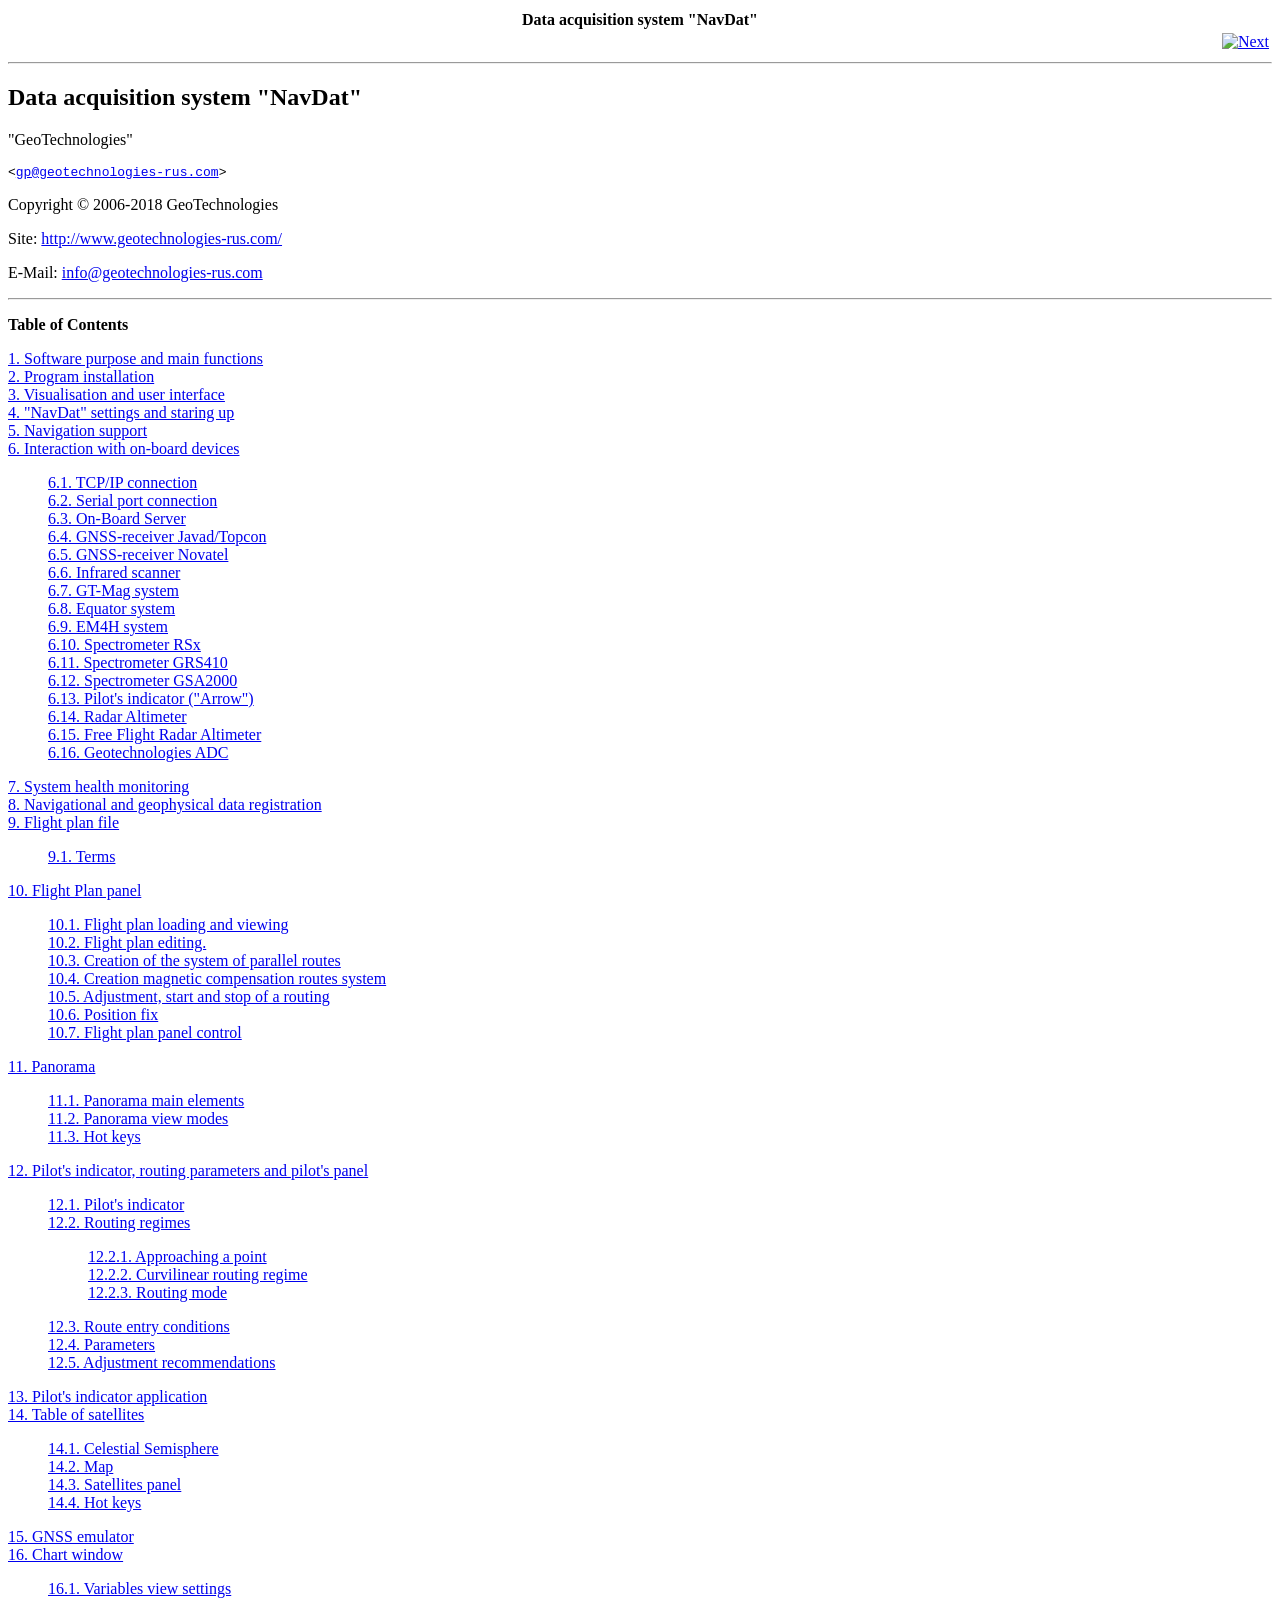
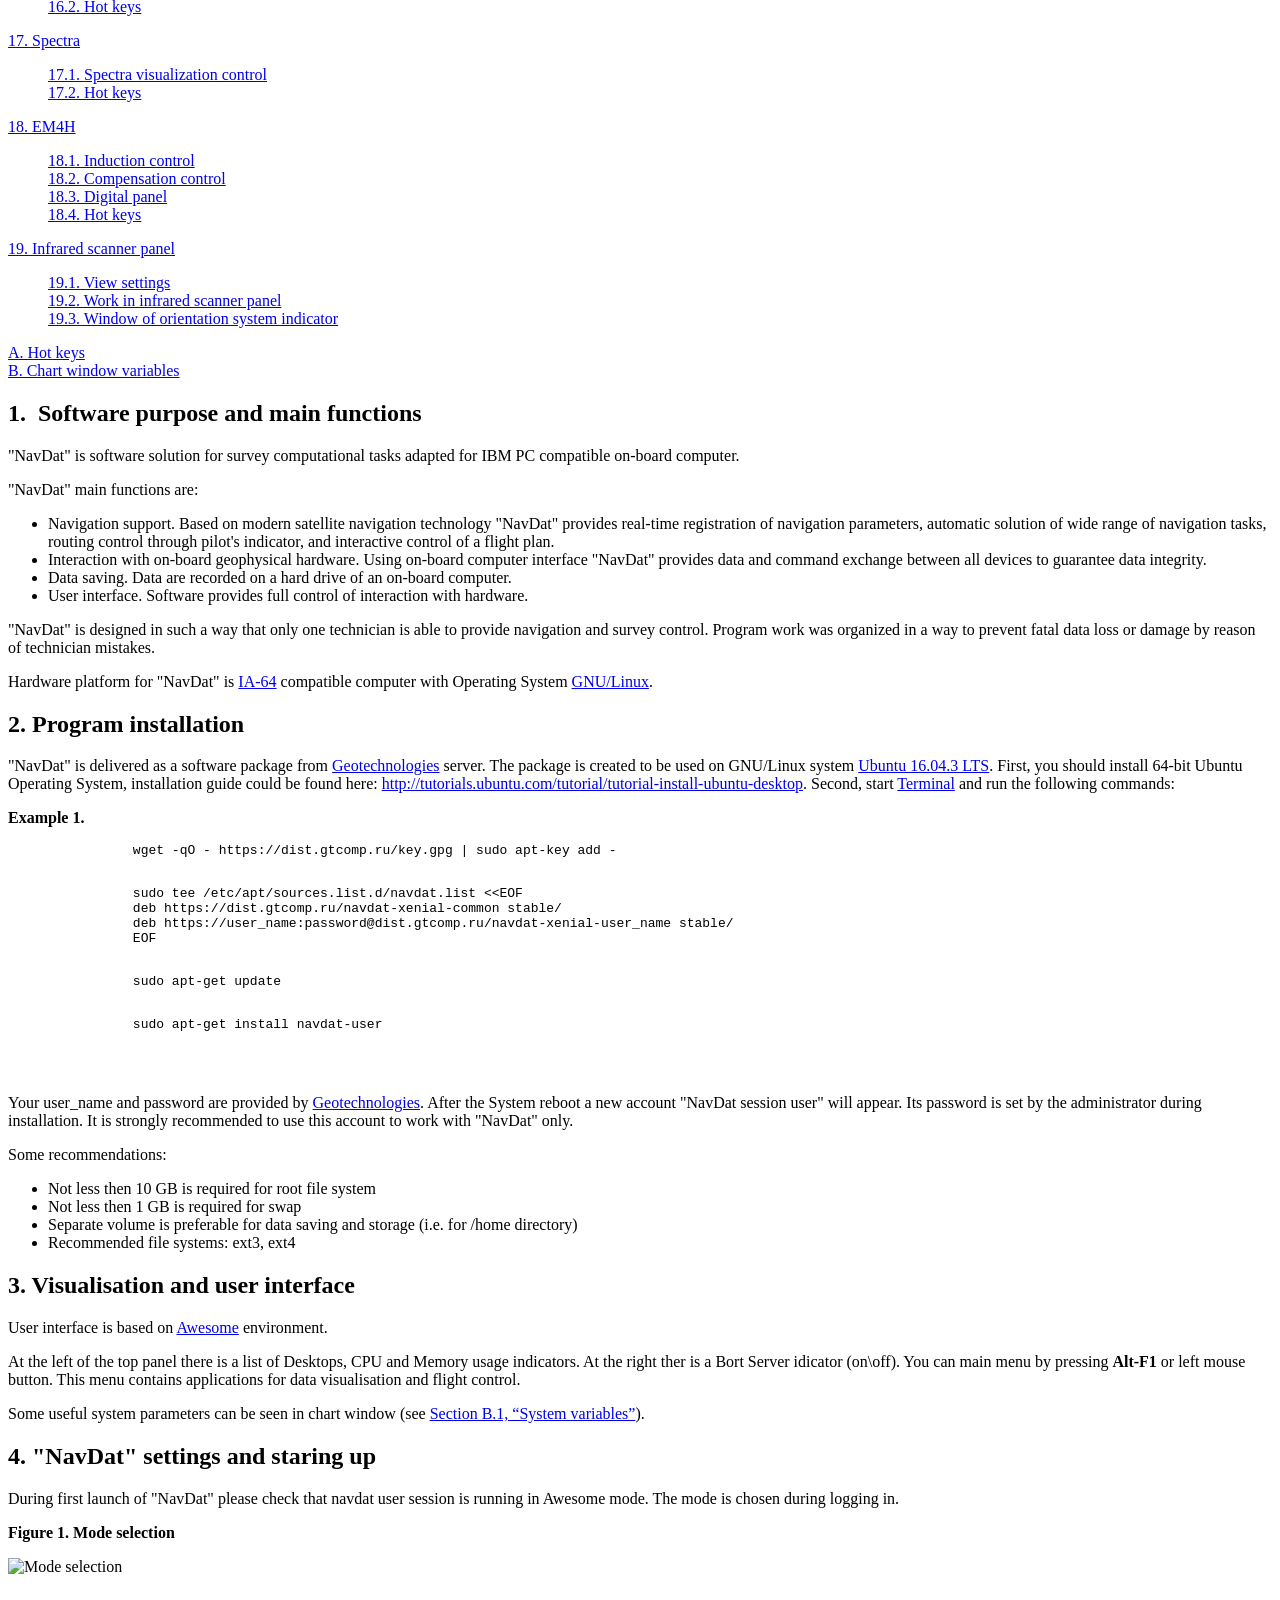
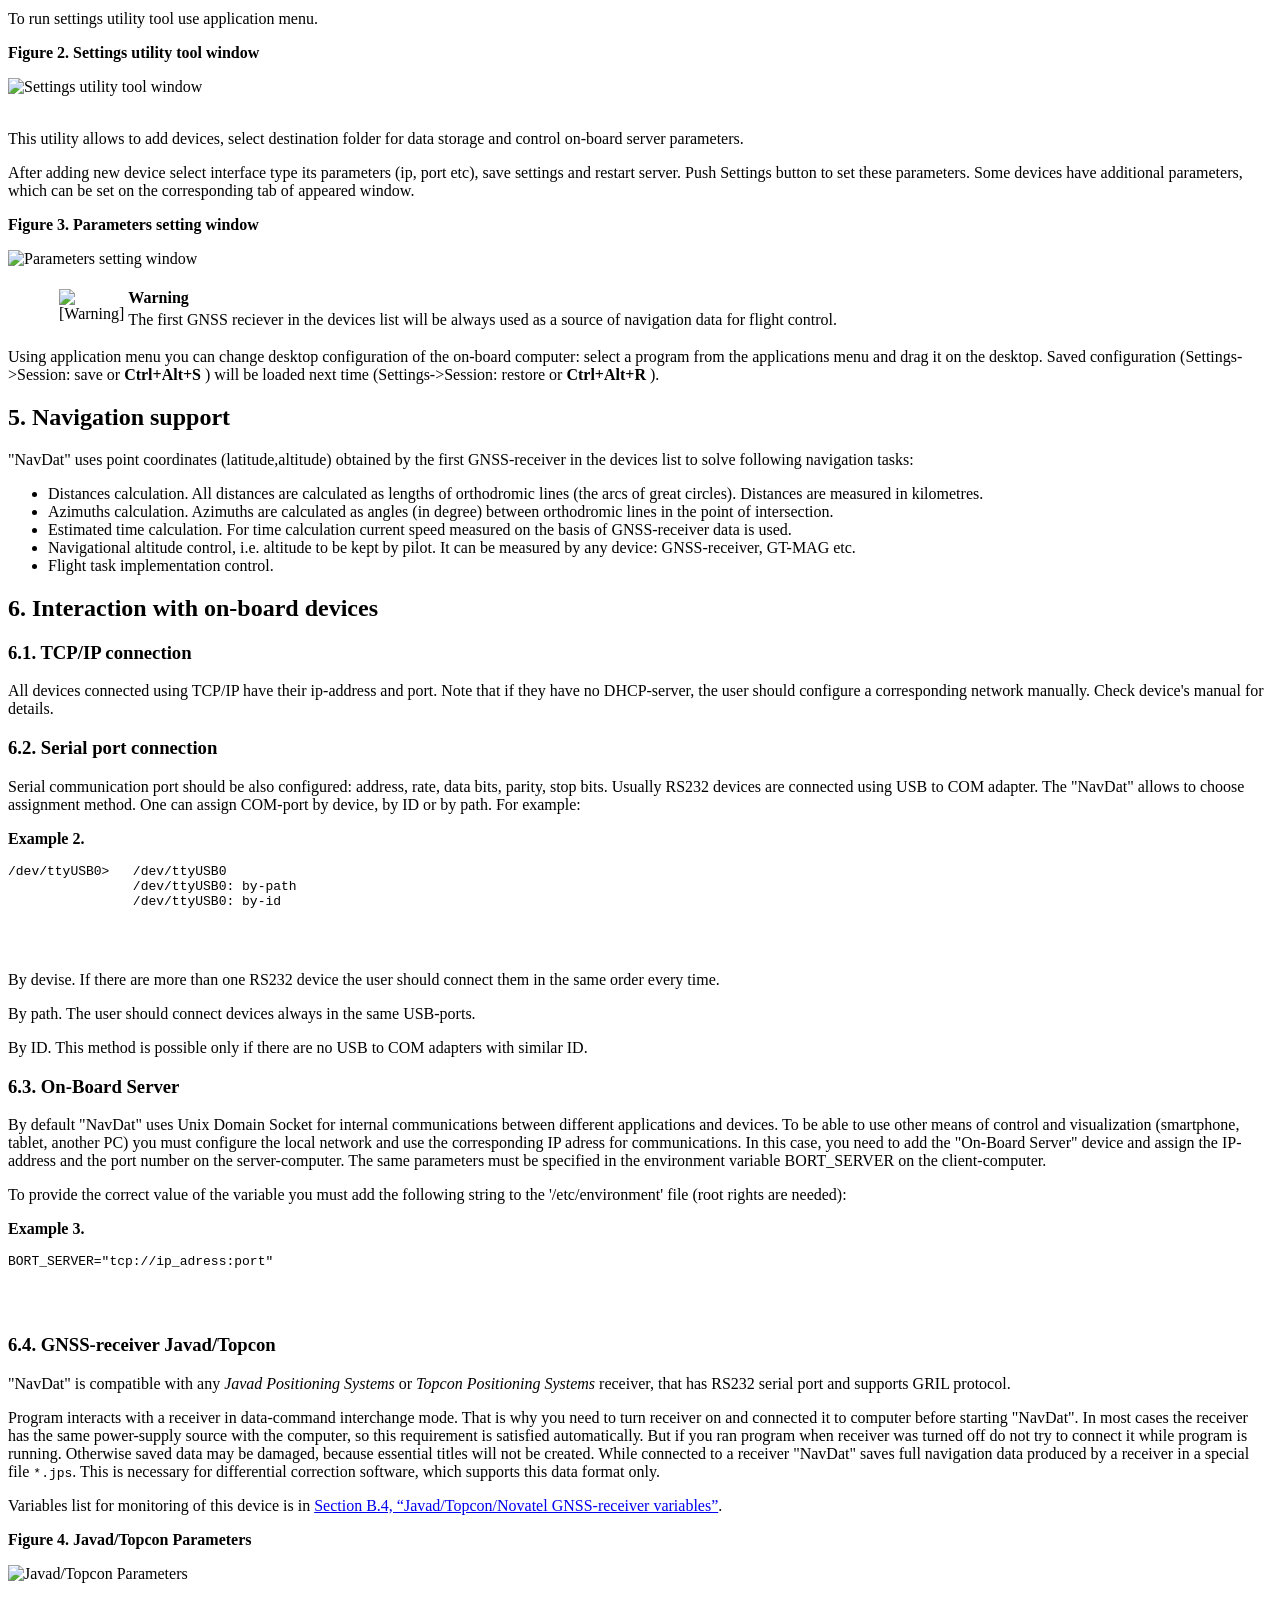
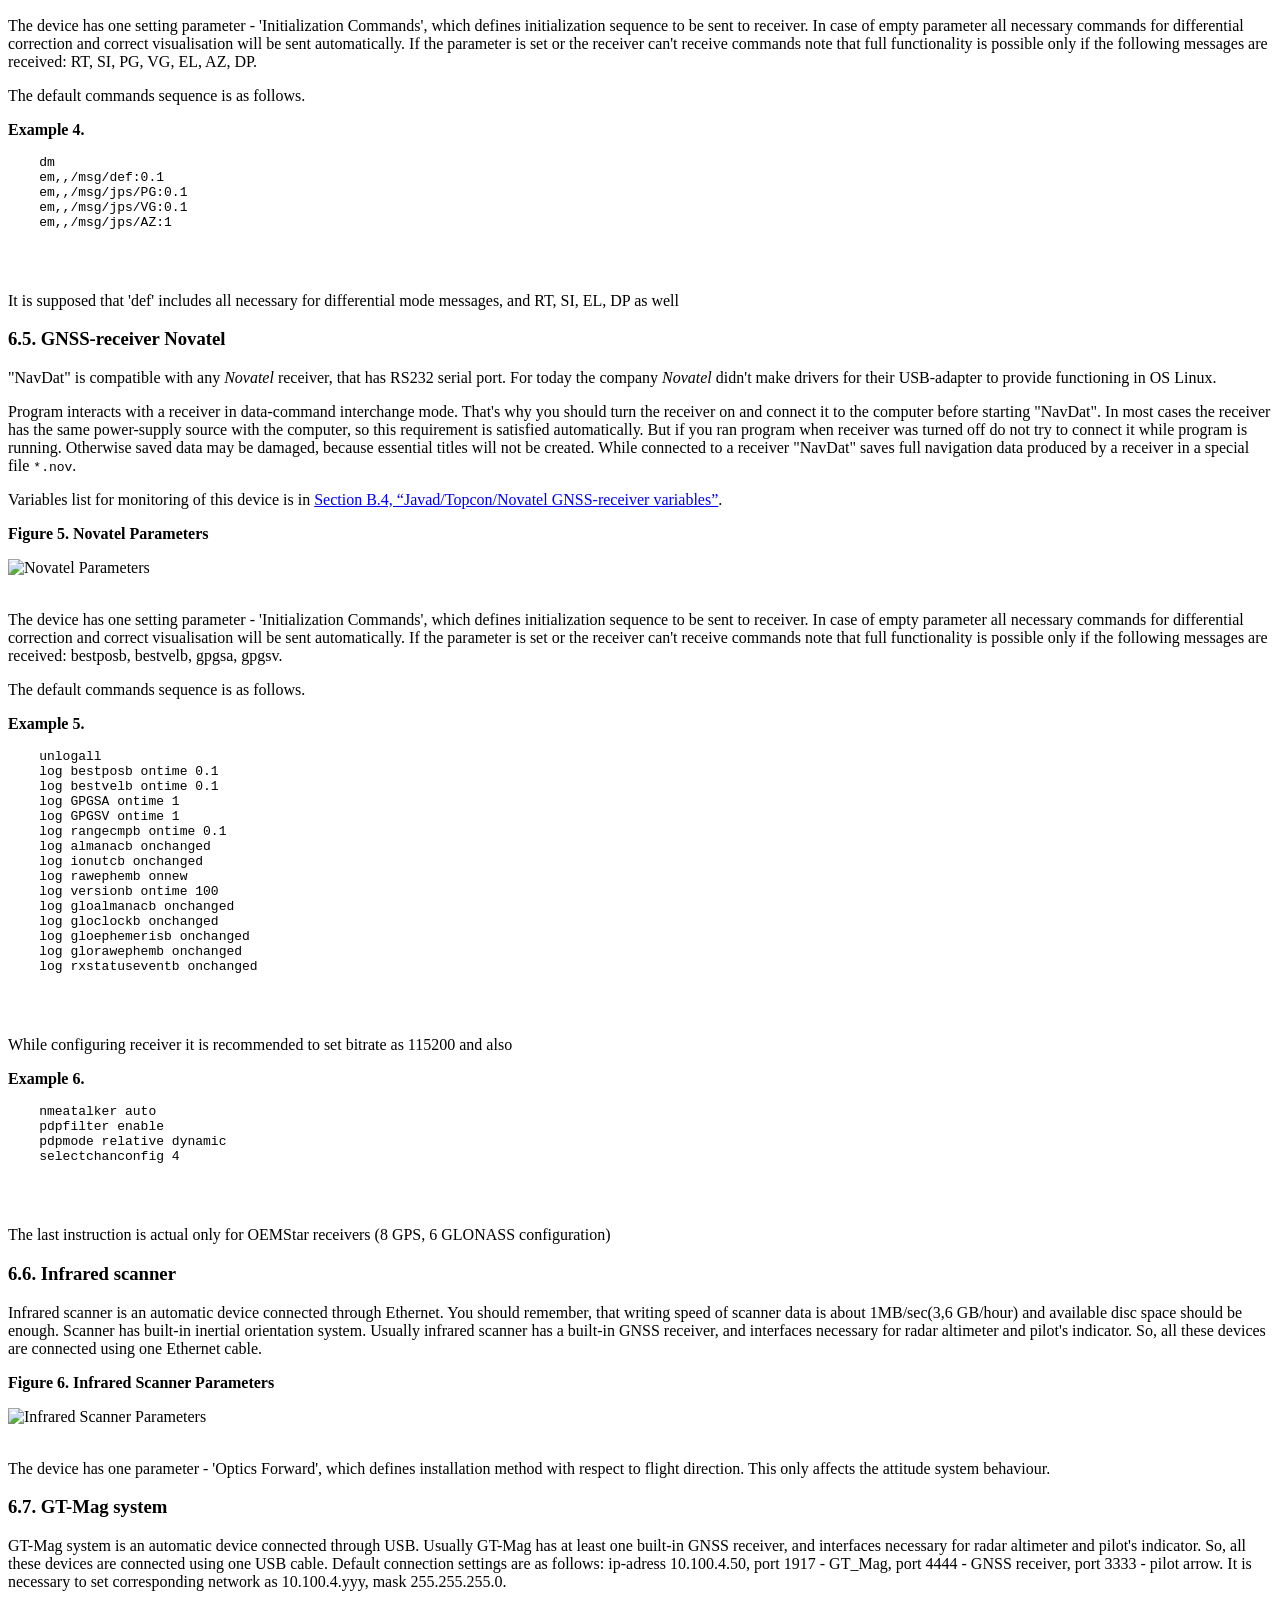
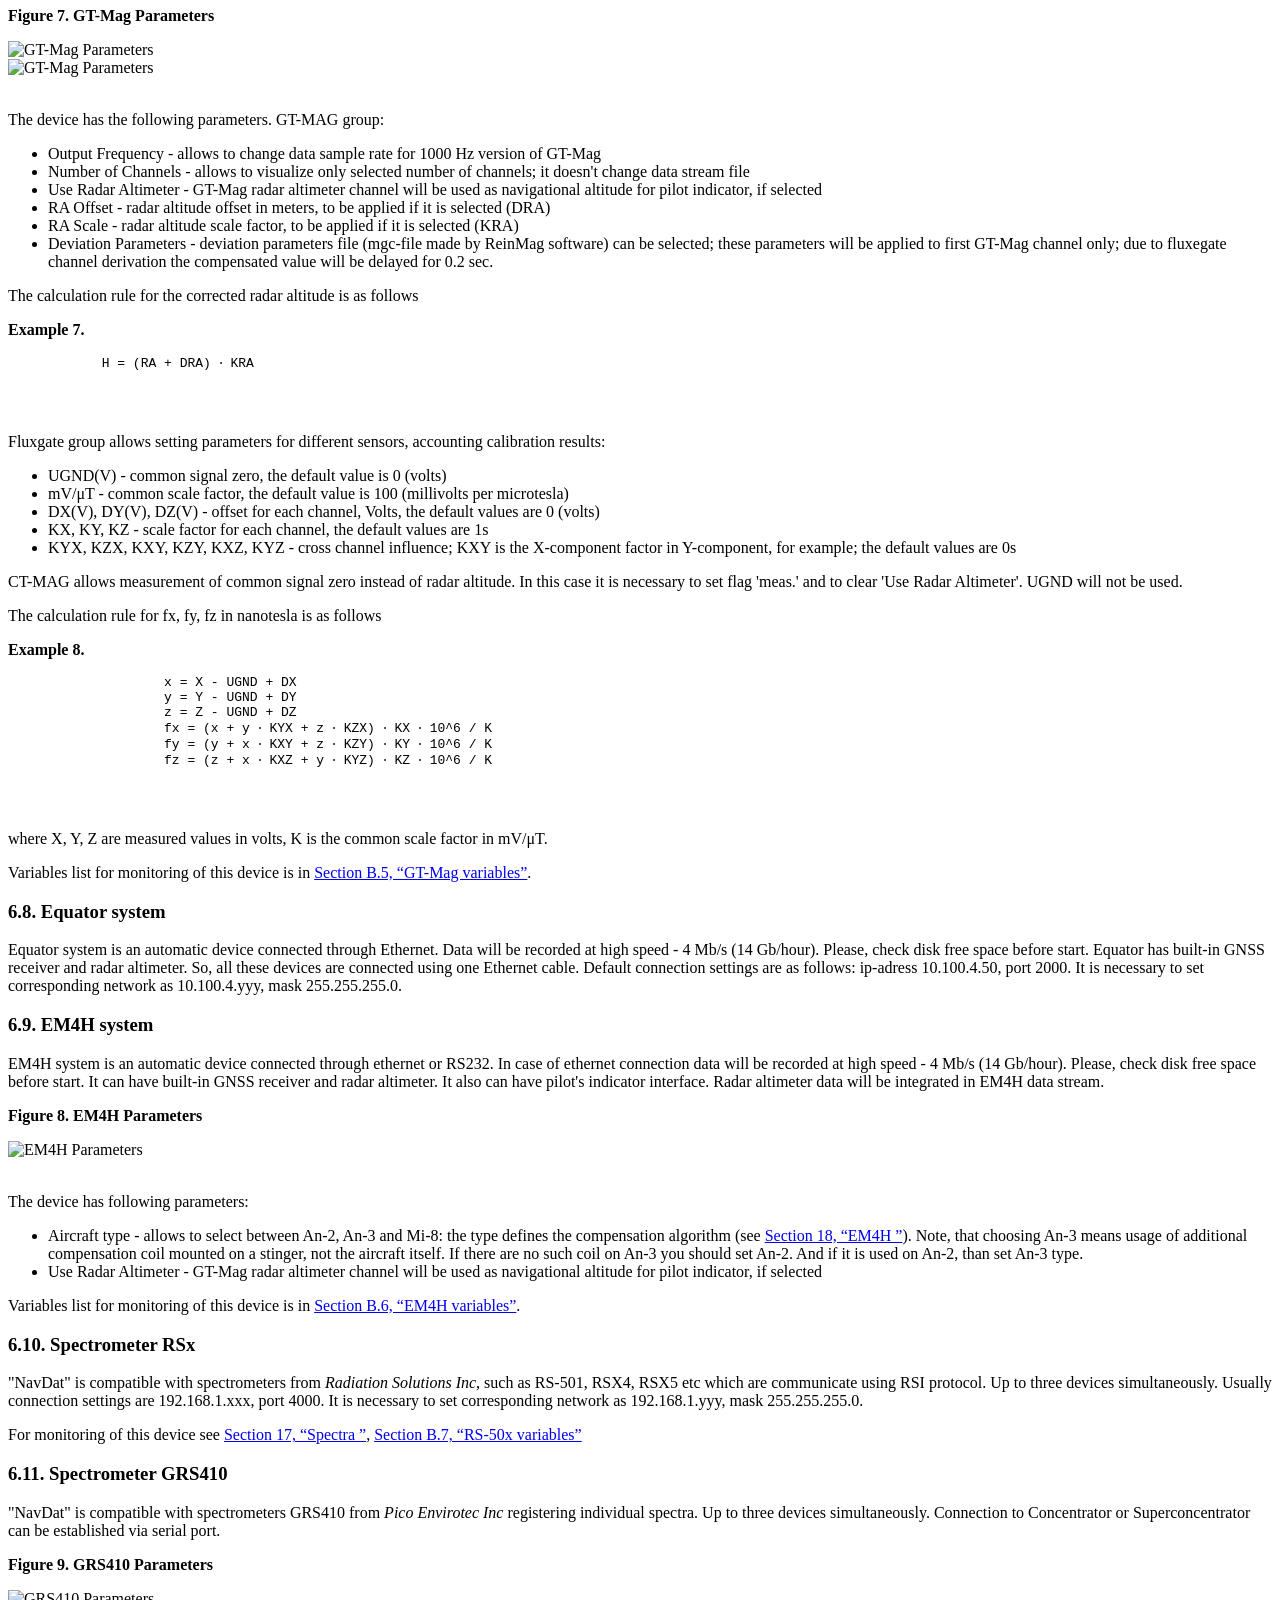
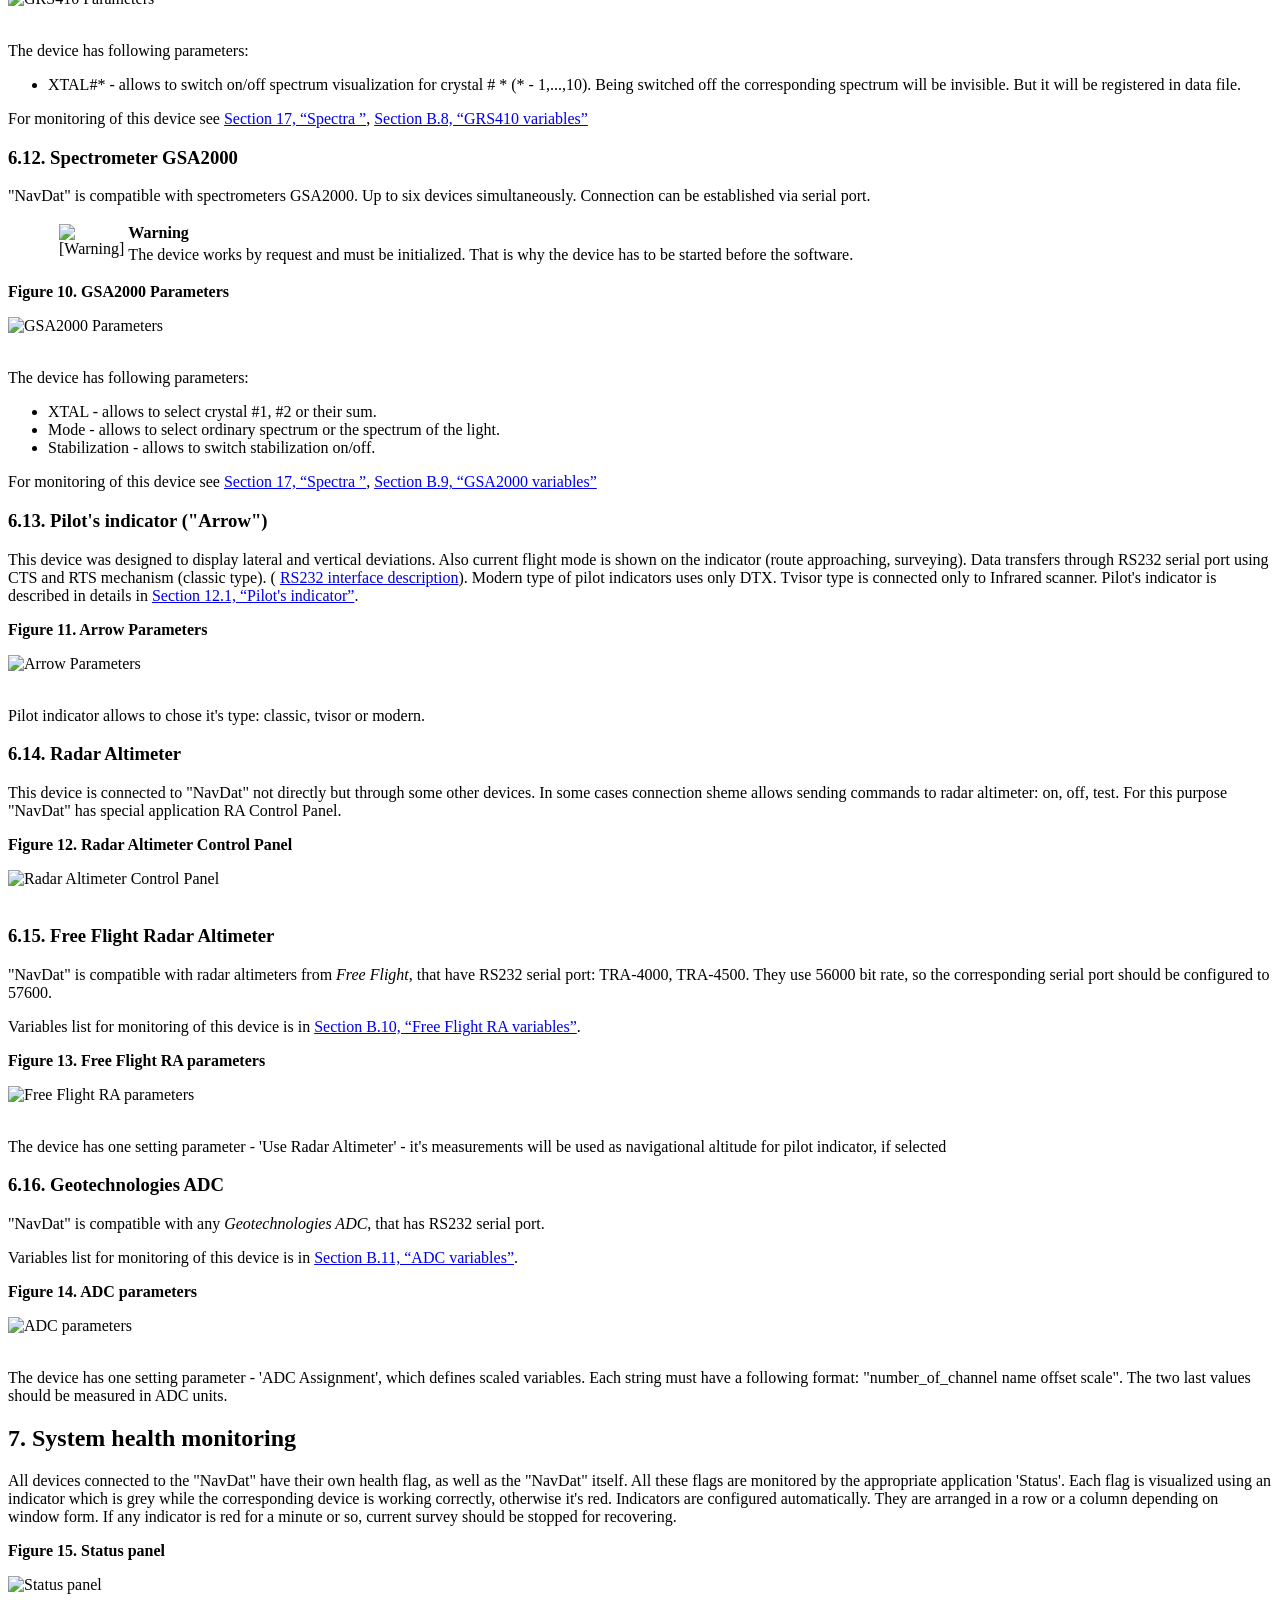
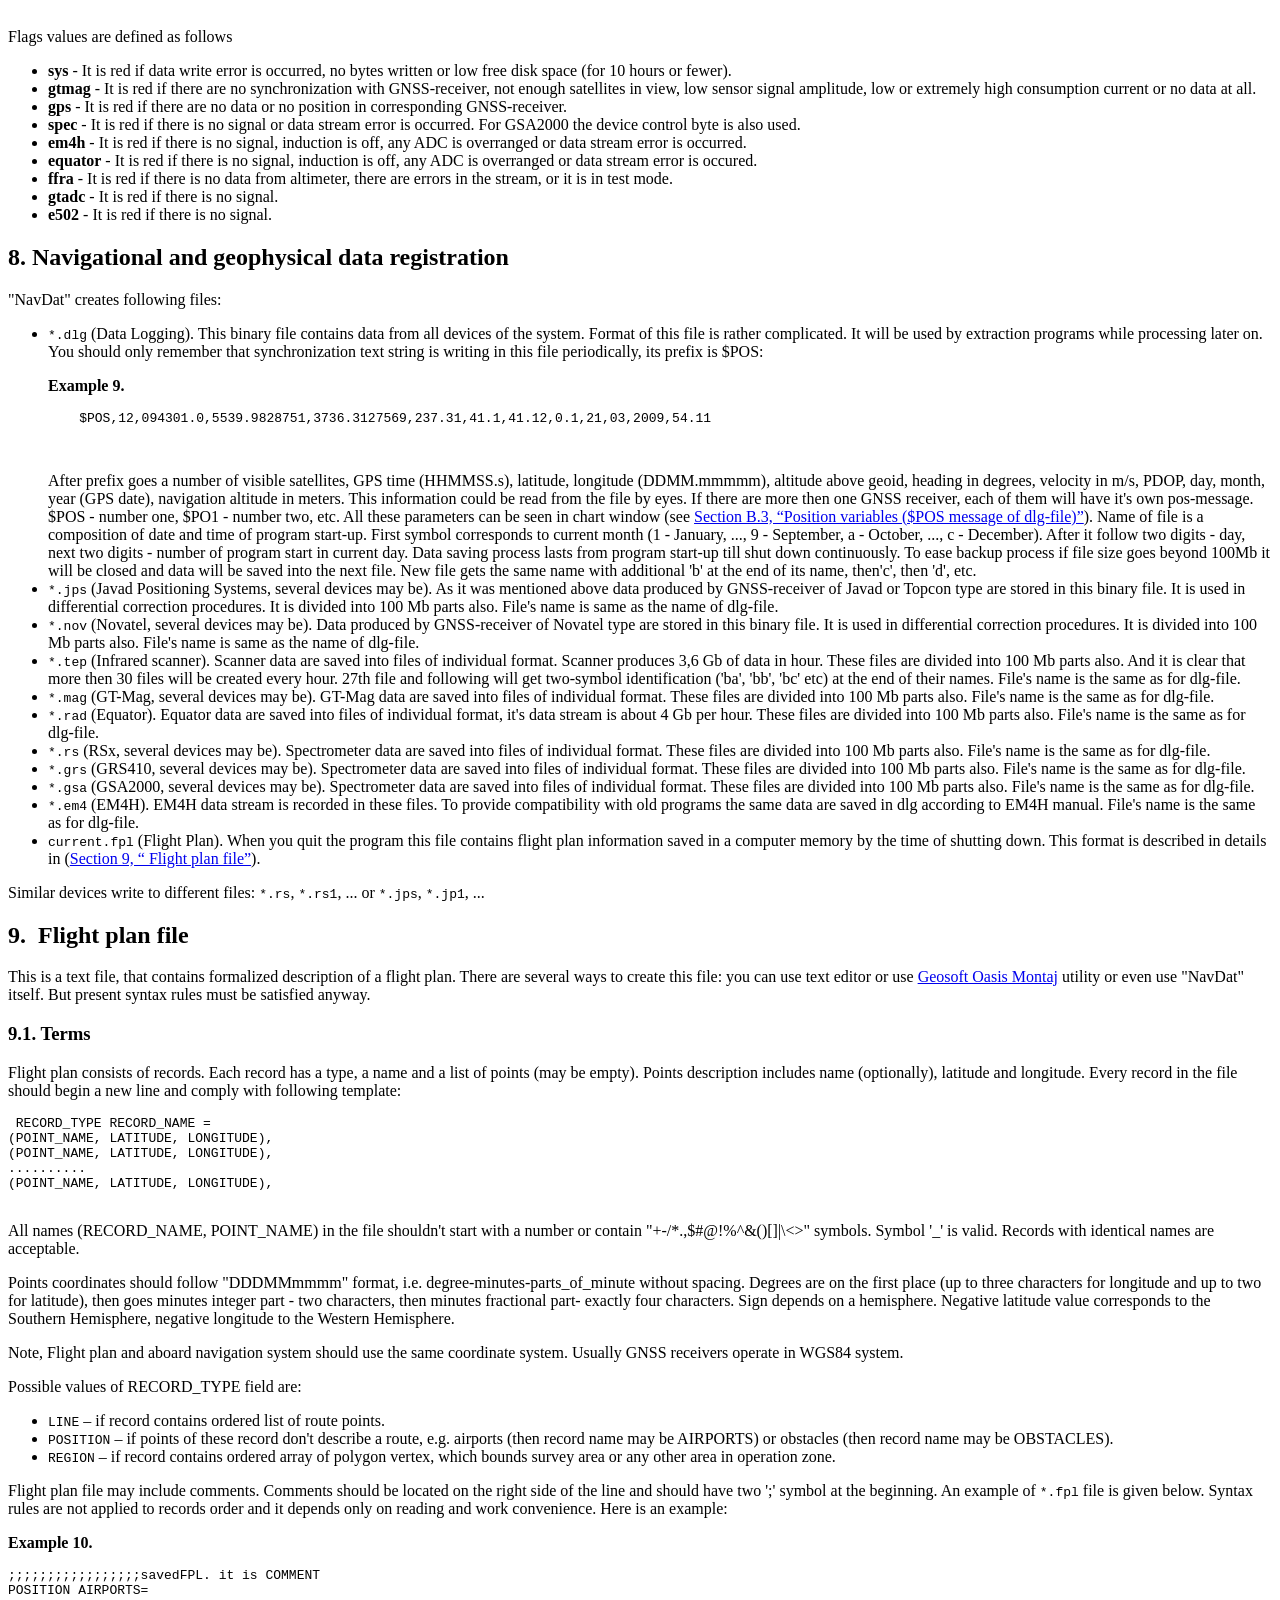
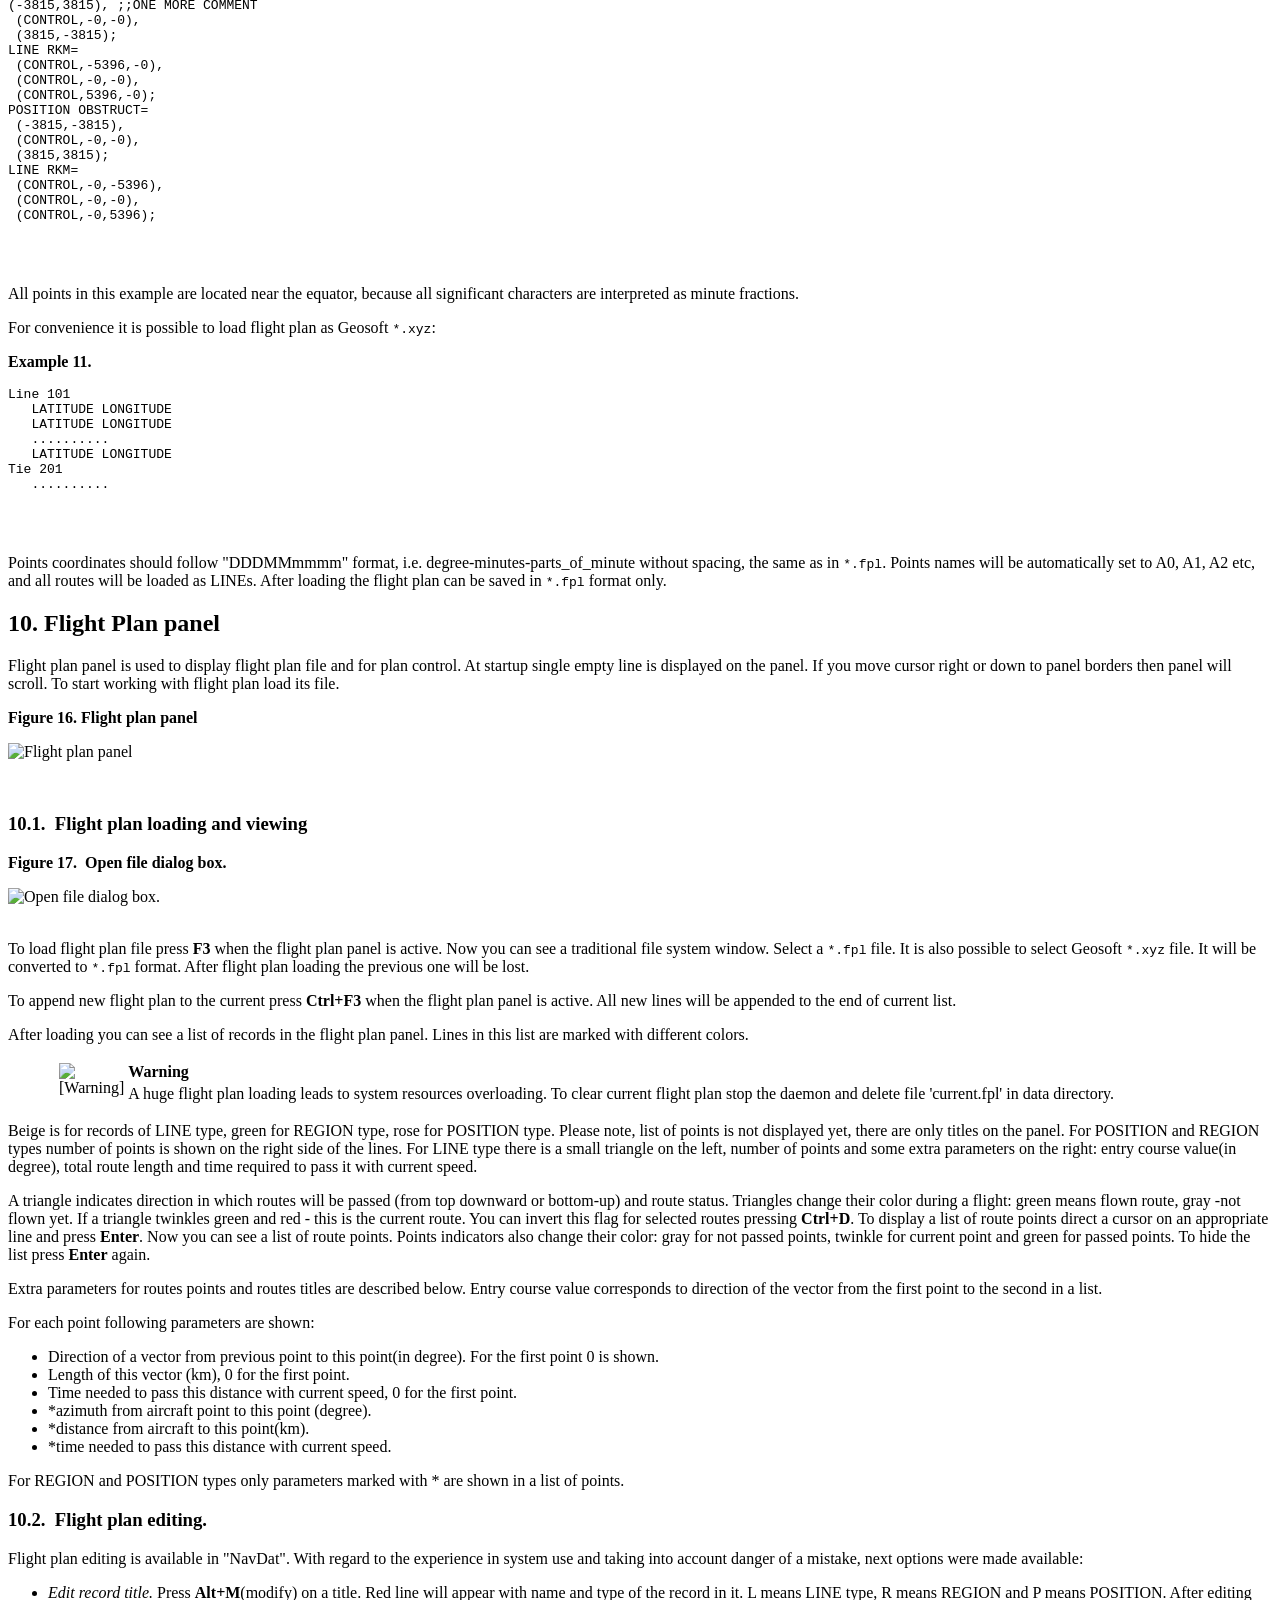
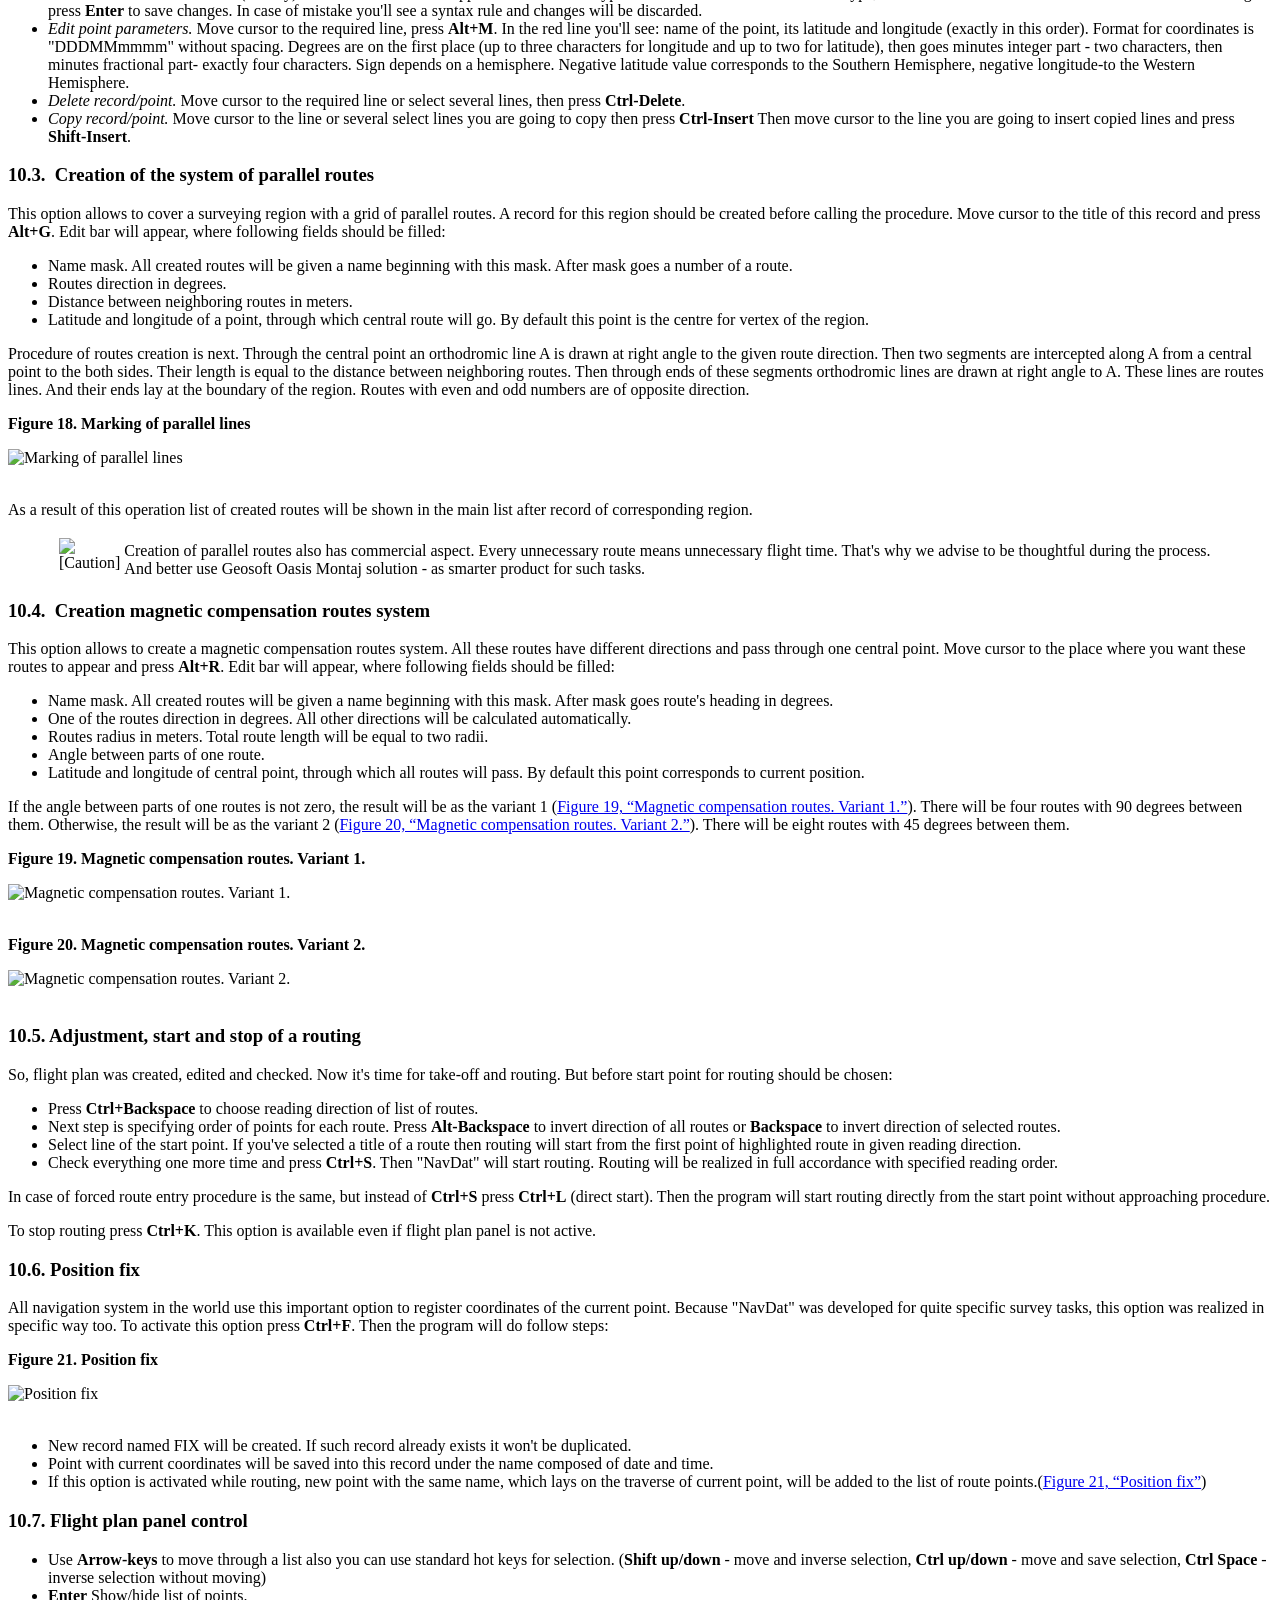
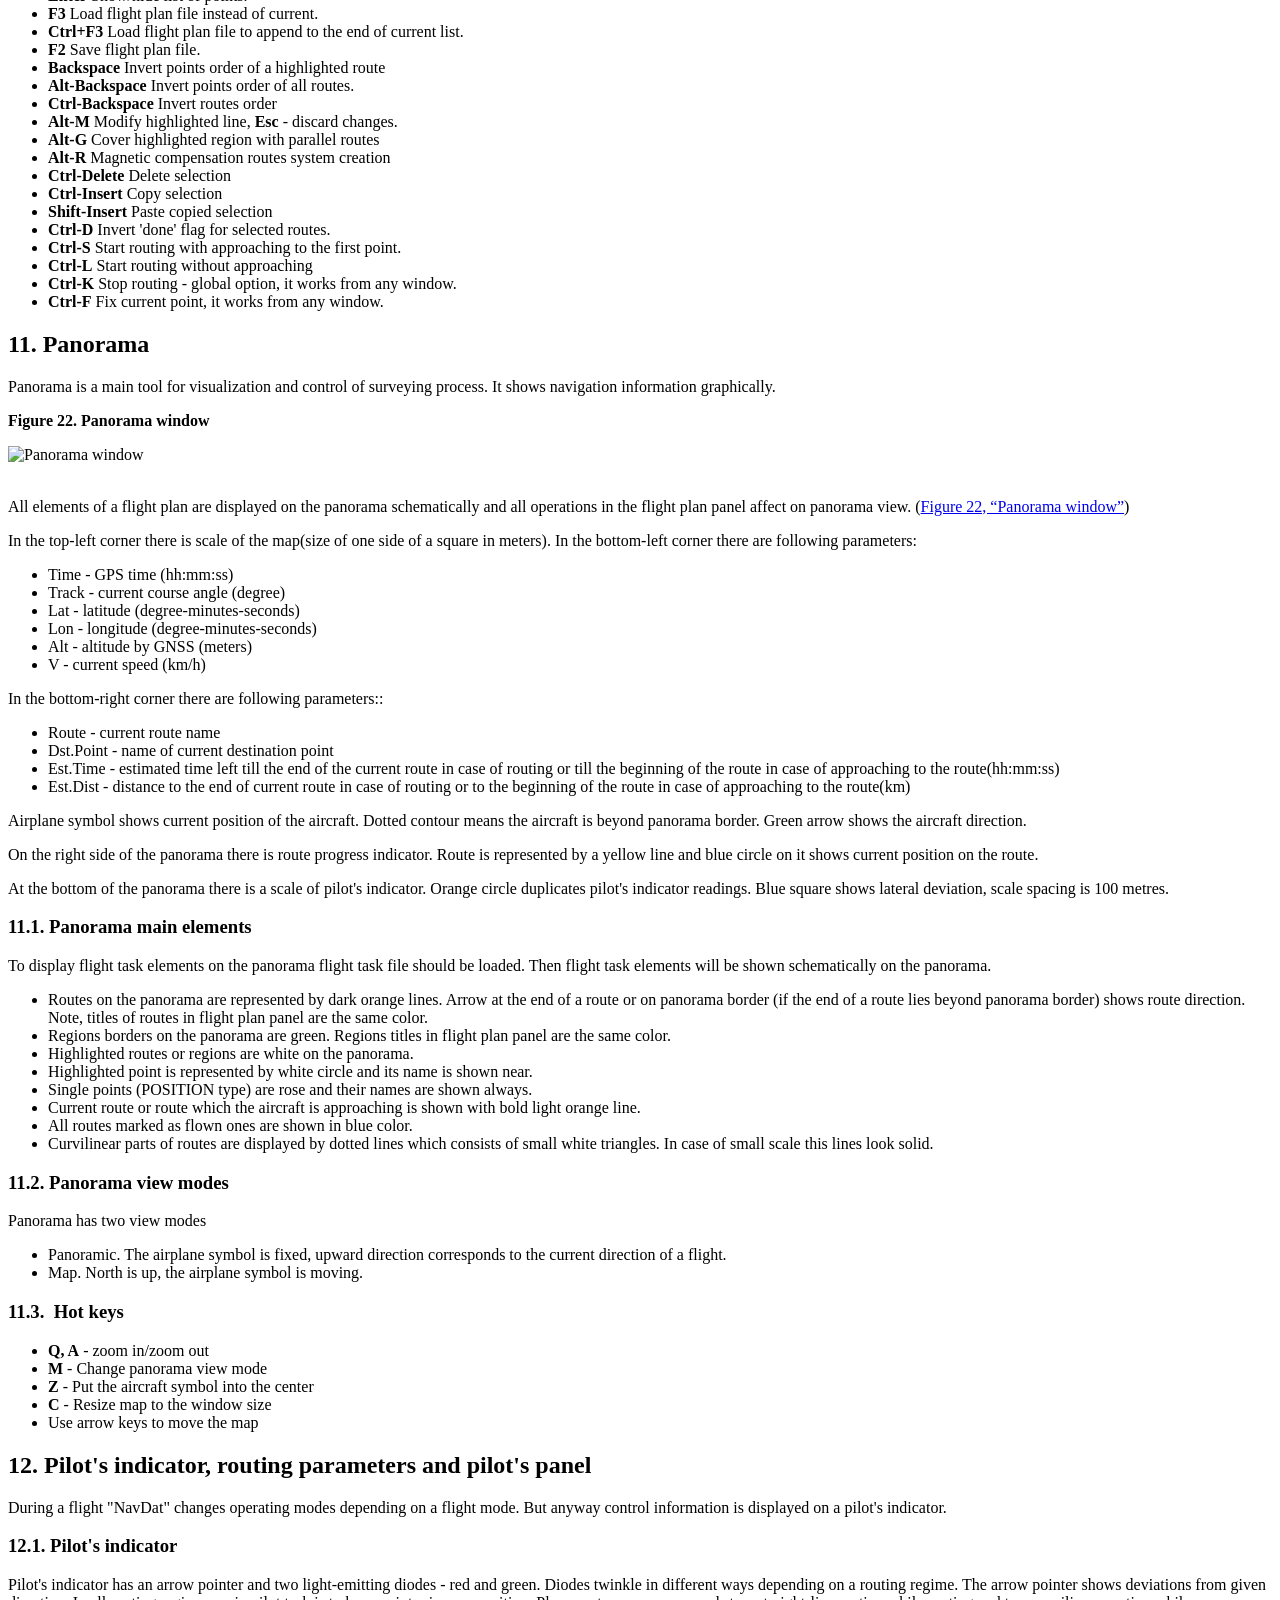
==== navdat/help/html/en/index.html @ 99b8f1d7 "Импорт исходной версии NavDat (Ubuntu 16.04) Исходники bortcfg, ярлыки, справка и конфиги awesome ка" ====
<?xml version="1.0" encoding="UTF-8" standalone="no"?>
<!DOCTYPE html PUBLIC "-//W3C//DTD XHTML 1.0 Transitional//EN" "http://www.w3.org/TR/xhtml1/DTD/xhtml1-transitional.dtd">
<html xmlns="http://www.w3.org/1999/xhtml">
  <head>
    <meta http-equiv="Content-Type" content="text/html; charset=UTF-8" />
    <title>Data acquisition system "NavDat"</title>
    <link rel="stylesheet" type="text/css" href="css/navdat.css" />
    <meta name="generator" content="DocBook XSL Stylesheets V1.79.1" />
    <link rel="home" href="index.html" title="Data acquisition system &quot;NavDat&quot;" />
    <link rel="next" href="hotkeys.html" title="A. Hot keys" />
  </head>
  <body>
    <div class="navheader">
      <table width="100%" summary="Navigation header">
        <tr>
          <th colspan="3" align="center">Data acquisition system "NavDat"</th>
        </tr>
        <tr>
          <td width="20%" align="left"> </td>
          <th width="60%" align="center"> </th>
          <td width="20%" align="right"> <a accesskey="n" href="hotkeys.html"><img src="images/next.png" alt="Next" /></a></td>
        </tr>
      </table>
      <hr />
    </div>
    <div xml:lang="en" class="article" lang="en">
      <div class="titlepage">
        <div>
          <div>
            <h2 class="title"><a id="navdat-book"></a>Data acquisition system "NavDat"</h2>
          </div>
          <div>
            <div class="authorgroup">
              <div class="author">
                <h3 class="author"><span class="firstname"></span> <span class="surname"></span></h3>
                <div class="affiliation">
                  <span xml:lang="en" class="orgname" lang="en">"GeoTechnologies"<br /></span>
                  <div class="address">
                    <p>
                      <code class="email">&lt;<a class="email" href="mailto:gp@geotechnologies-rus.com">gp@geotechnologies-rus.com</a>&gt;</code>
                    </p>
                  </div>
                </div>
              </div>
            </div>
          </div>
          <div>
            <p class="copyright">Copyright © 2006-2018 GeoTechnologies</p>
          </div>
          <div>
            <div class="legalnotice">
              <a id="legalnotice"></a>
              <p>
    Site: <a class="ulink" href="http://www.geotechnologies-rus.com/" target="_top">http://www.geotechnologies-rus.com/</a>
  </p>
              <p>
    E-Mail: <a class="ulink" href="mailto: gp@geotechnologies-rus.com" target="_top">info@geotechnologies-rus.com</a>
  </p>
            </div>
          </div>
        </div>
        <hr />
      </div>
      <div class="toc">
        <p>
          <strong>Table of Contents</strong>
        </p>
        <dl class="toc">
          <dt>
            <span class="sect1">
              <a href="index.html#intro">1.  Software purpose and main functions</a>
            </span>
          </dt>
          <dt>
            <span class="sect1">
              <a href="index.html#installation">2. Program installation</a>
            </span>
          </dt>
          <dt>
            <span class="sect1">
              <a href="index.html#visualisation">3. Visualisation and user interface</a>
            </span>
          </dt>
          <dt>
            <span class="sect1">
              <a href="index.html#settings">4. "NavDat" settings and staring up</a>
            </span>
          </dt>
          <dt>
            <span class="sect1">
              <a href="index.html#navigation">5. Navigation support</a>
            </span>
          </dt>
          <dt>
            <span class="sect1">
              <a href="index.html#devices">6. Interaction with on-board devices</a>
            </span>
          </dt>
          <dd>
            <dl>
              <dt>
                <span class="sect2">
                  <a href="index.html#dev_tcpip">6.1. TCP/IP connection</a>
                </span>
              </dt>
              <dt>
                <span class="sect2">
                  <a href="index.html#dev_rs232">6.2. Serial port connection</a>
                </span>
              </dt>
              <dt>
                <span class="sect2">
                  <a href="index.html#dev_fe">6.3. On-Board Server</a>
                </span>
              </dt>
              <dt>
                <span class="sect2">
                  <a href="index.html#dev_jps">6.4. GNSS-receiver Javad/Topcon</a>
                </span>
              </dt>
              <dt>
                <span class="sect2">
                  <a href="index.html#dev_novatel">6.5. GNSS-receiver Novatel</a>
                </span>
              </dt>
              <dt>
                <span class="sect2">
                  <a href="index.html#dev_tvisor">6.6. Infrared scanner</a>
                </span>
              </dt>
              <dt>
                <span class="sect2">
                  <a href="index.html#dev_gtmag">6.7. GT-Mag system</a>
                </span>
              </dt>
              <dt>
                <span class="sect2">
                  <a href="index.html#dev_equator">6.8. Equator system</a>
                </span>
              </dt>
              <dt>
                <span class="sect2">
                  <a href="index.html#dev_em4h">6.9. EM4H system</a>
                </span>
              </dt>
              <dt>
                <span class="sect2">
                  <a href="index.html#dev_rs50">6.10. Spectrometer RSx</a>
                </span>
              </dt>
              <dt>
                <span class="sect2">
                  <a href="index.html#dev_grs410">6.11. Spectrometer GRS410</a>
                </span>
              </dt>
              <dt>
                <span class="sect2">
                  <a href="index.html#idm45014159062464">6.12. Spectrometer GSA2000</a>
                </span>
              </dt>
              <dt>
                <span class="sect2">
                  <a href="index.html#dev_arrow">6.13. Pilot's indicator ("Arrow")</a>
                </span>
              </dt>
              <dt>
                <span class="sect2">
                  <a href="index.html#dev_ra">6.14. Radar Altimeter</a>
                </span>
              </dt>
              <dt>
                <span class="sect2">
                  <a href="index.html#dev_ffra">6.15. Free Flight Radar Altimeter</a>
                </span>
              </dt>
              <dt>
                <span class="sect2">
                  <a href="index.html#dev_adc">6.16. Geotechnologies ADC</a>
                </span>
              </dt>
            </dl>
          </dd>
          <dt>
            <span class="sect1">
              <a href="index.html#status">7. System health monitoring</a>
            </span>
          </dt>
          <dt>
            <span class="sect1">
              <a href="index.html#registration">8. Navigational and geophysical data registration</a>
            </span>
          </dt>
          <dt>
            <span class="sect1">
              <a href="index.html#fpl">9.  Flight plan file</a>
            </span>
          </dt>
          <dd>
            <dl>
              <dt>
                <span class="sect2">
                  <a href="index.html#terminology">9.1. Terms</a>
                </span>
              </dt>
            </dl>
          </dd>
          <dt>
            <span class="sect1">
              <a href="index.html#fplan">10. Flight Plan panel</a>
            </span>
          </dt>
          <dd>
            <dl>
              <dt>
                <span class="sect2">
                  <a href="index.html#fplan_load">10.1.  Flight plan loading and viewing</a>
                </span>
              </dt>
              <dt>
                <span class="sect2">
                  <a href="index.html#edit">10.2.  Flight plan editing.</a>
                </span>
              </dt>
              <dt>
                <span class="sect2">
                  <a href="index.html#markup-parallel">10.3.  Creation of the system of parallel routes </a>
                </span>
              </dt>
              <dt>
                <span class="sect2">
                  <a href="index.html#markup-rkm">10.4.  Creation magnetic compensation routes system</a>
                </span>
              </dt>
              <dt>
                <span class="sect2">
                  <a href="index.html#sect-fplan-setup">10.5. Adjustment, start and stop of a routing</a>
                </span>
              </dt>
              <dt>
                <span class="sect2">
                  <a href="index.html#sect-pos-fix">10.6. Position fix</a>
                </span>
              </dt>
              <dt>
                <span class="sect2">
                  <a href="index.html#fplan_hotkeys">10.7. Flight plan panel control</a>
                </span>
              </dt>
            </dl>
          </dd>
          <dt>
            <span class="sect1">
              <a href="index.html#panorama">11. Panorama</a>
            </span>
          </dt>
          <dd>
            <dl>
              <dt>
                <span class="sect2">
                  <a href="index.html#idm45014158876368">11.1. Panorama main elements</a>
                </span>
              </dt>
              <dt>
                <span class="sect2">
                  <a href="index.html#idm45014158871584">11.2. Panorama view modes</a>
                </span>
              </dt>
              <dt>
                <span class="sect2">
                  <a href="index.html#idm45014158869376">11.3.  Hot keys</a>
                </span>
              </dt>
            </dl>
          </dd>
          <dt>
            <span class="sect1">
              <a href="index.html#pilotpan">12. Pilot's indicator, routing parameters and pilot's panel</a>
            </span>
          </dt>
          <dd>
            <dl>
              <dt>
                <span class="sect2">
                  <a href="index.html#pilotpan_arrow">12.1. Pilot's indicator</a>
                </span>
              </dt>
              <dt>
                <span class="sect2">
                  <a href="index.html#idm45014158856272">12.2. Routing regimes</a>
                </span>
              </dt>
              <dd>
                <dl>
                  <dt>
                    <span class="sect3">
                      <a href="index.html#idm45014158855024">12.2.1. Approaching a point</a>
                    </span>
                  </dt>
                  <dt>
                    <span class="sect3">
                      <a href="index.html#idm45014158853632">12.2.2. Curvilinear routing regime</a>
                    </span>
                  </dt>
                  <dt>
                    <span class="sect3">
                      <a href="index.html#idm45014158852208">12.2.3. Routing mode</a>
                    </span>
                  </dt>
                </dl>
              </dd>
              <dt>
                <span class="sect2">
                  <a href="index.html#idm45014158849984">12.3. Route entry conditions </a>
                </span>
              </dt>
              <dt>
                <span class="sect2">
                  <a href="index.html#pilotpan_params">12.4. Parameters</a>
                </span>
              </dt>
              <dt>
                <span class="sect2">
                  <a href="index.html#pilotpan_setup">12.5. Adjustment recommendations</a>
                </span>
              </dt>
            </dl>
          </dd>
          <dt>
            <span class="sect1">
              <a href="index.html#arrow">13. Pilot's indicator application</a>
            </span>
          </dt>
          <dt>
            <span class="sect1">
              <a href="index.html#jst">14. Table of satellites</a>
            </span>
          </dt>
          <dd>
            <dl>
              <dt>
                <span class="sect2">
                  <a href="index.html#idm45014158803680">14.1. Celestial Semisphere</a>
                </span>
              </dt>
              <dt>
                <span class="sect2">
                  <a href="index.html#idm45014158802336">14.2. Map</a>
                </span>
              </dt>
              <dt>
                <span class="sect2">
                  <a href="index.html#idm45014158801248">14.3. Satellites panel</a>
                </span>
              </dt>
              <dt>
                <span class="sect2">
                  <a href="index.html#idm45014158799072">14.4. Hot keys</a>
                </span>
              </dt>
            </dl>
          </dd>
          <dt>
            <span class="sect1">
              <a href="index.html#pilot">15.  GNSS emulator</a>
            </span>
          </dt>
          <dt>
            <span class="sect1">
              <a href="index.html#samopis">16. Chart window </a>
            </span>
          </dt>
          <dd>
            <dl>
              <dt>
                <span class="sect2">
                  <a href="index.html#idm45014158777520">16.1. Variables view settings</a>
                </span>
              </dt>
              <dt>
                <span class="sect2">
                  <a href="index.html#idm45014158770704">16.2. Hot keys</a>
                </span>
              </dt>
            </dl>
          </dd>
          <dt>
            <span class="sect1">
              <a href="index.html#spectra">17. Spectra </a>
            </span>
          </dt>
          <dd>
            <dl>
              <dt>
                <span class="sect2">
                  <a href="index.html#idm45014158756000">17.1. Spectra visualization control</a>
                </span>
              </dt>
              <dt>
                <span class="sect2">
                  <a href="index.html#idm45014158731152">17.2. Hot keys</a>
                </span>
              </dt>
            </dl>
          </dd>
          <dt>
            <span class="sect1">
              <a href="index.html#em4h_control">18. EM4H </a>
            </span>
          </dt>
          <dd>
            <dl>
              <dt>
                <span class="sect2">
                  <a href="index.html#idm45014158687264">18.1. Induction control</a>
                </span>
              </dt>
              <dt>
                <span class="sect2">
                  <a href="index.html#idm45014158679232">18.2. Compensation control</a>
                </span>
              </dt>
              <dt>
                <span class="sect2">
                  <a href="index.html#idm45014158656592">18.3. Digital panel</a>
                </span>
              </dt>
              <dt>
                <span class="sect2">
                  <a href="index.html#idm45014158627024">18.4. Hot keys</a>
                </span>
              </dt>
            </dl>
          </dd>
          <dt>
            <span class="sect1">
              <a href="index.html#tvisor">19. Infrared scanner panel</a>
            </span>
          </dt>
          <dd>
            <dl>
              <dt>
                <span class="sect2">
                  <a href="index.html#idm45014158617168">19.1. View settings</a>
                </span>
              </dt>
              <dt>
                <span class="sect2">
                  <a href="index.html#tvisor_hotkeys">19.2. Work in infrared scanner panel</a>
                </span>
              </dt>
              <dt>
                <span class="sect2">
                  <a href="index.html#gyros">19.3.  Window of orientation system indicator</a>
                </span>
              </dt>
            </dl>
          </dd>
          <dt>
            <span class="appendix">
              <a href="hotkeys.html">A. Hot keys</a>
            </span>
          </dt>
          <dt>
            <span class="appendix">
              <a href="variables.html">B. Chart window variables</a>
            </span>
          </dt>
        </dl>
      </div>
      <div class="sect1">
        <div class="titlepage">
          <div>
            <div>
              <h2 class="title" style="clear: both"><a id="intro"></a>1.  Software purpose and main functions</h2>
            </div>
          </div>
        </div>
        <p xml:lang="en" lang="en">
    "NavDat" is software solution for survey computational tasks adapted for IBM PC compatible on-board computer.</p>
        <p xml:lang="en" lang="en">
    "NavDat" main functions are:
  </p>
        <div xml:lang="en" class="itemizedlist" lang="en">
          <ul class="itemizedlist" style="list-style-type: disc; ">
            <li class="listitem">
      Navigation support. Based on modern satellite navigation technology "NavDat" provides real-time registration
      of navigation parameters, automatic solution of wide range of navigation tasks,
      routing control through pilot's indicator, and interactive control of a flight plan. 
    </li>
            <li class="listitem">
      Interaction with on-board geophysical hardware. Using on-board computer interface "NavDat"
      provides data and command exchange between all devices to guarantee data integrity.
    </li>
            <li class="listitem">
      Data saving. Data are recorded on a hard drive of an on-board computer.
    </li>
            <li class="listitem">
      User interface. Software provides full control of interaction with hardware.
    </li>
          </ul>
        </div>
        <p xml:lang="en" lang="en">
    "NavDat" is designed in such a way that only one technician is able to provide navigation and
    survey control. Program work was organized in a way to prevent fatal data loss or damage
    by reason of technician mistakes.
  </p>
        <p xml:lang="en" lang="en">
    Hardware platform for "NavDat" is <a class="ulink" href="http://en.wikipedia.org/wiki/IA-64" target="_top">IA-64</a> compatible computer with Operating System <a class="ulink" href="http://www.gnu.org" target="_top">GNU/Linux</a>.
  </p>
      </div>
      <div class="sect1">
        <div class="titlepage">
          <div>
            <div>
              <h2 class="title" style="clear: both"><a id="installation"></a>2. Program installation</h2>
            </div>
          </div>
        </div>
        <p xml:lang="en" lang="en">
    "NavDat" is delivered as a software package from <a class="ulink" href="http://geotechnologies-rus.com/en/main_en.html" target="_top">Geotechnologies</a>
	server. The package is created to be used on GNU/Linux system
    <a class="ulink" href="http://ubuntu.com" target="_top">Ubuntu 16.04.3 LTS</a>.
    First, you should install 64-bit Ubuntu Operating System, installation guide could be found here:
    <a class="ulink" href="http://tutorials.ubuntu.com/tutorial/tutorial-install-ubuntu-desktop" target="_top">http://tutorials.ubuntu.com/tutorial/tutorial-install-ubuntu-desktop</a>.
  Second, start <a class="ulink" href="https://linuxconfig.org/how-to-open-a-terminal-on-ubuntu-xenial-xerus-16-04-linux" target="_top">Terminal</a> and run the following commands:
  </p>
        <div class="example">
          <a id="idm45014161309520"></a>
          <p class="title">
            <strong>Example 1. </strong>
          </p>
          <div class="example-contents">
            <pre class="programlisting">
		wget -qO - https://dist.gtcomp.ru/key.gpg | sudo apt-key add -
	</pre>
            <pre class="programlisting">
		sudo tee /etc/apt/sources.list.d/navdat.list &lt;&lt;EOF
		deb https://dist.gtcomp.ru/navdat-xenial-common stable/
		deb https://user_name:password@dist.gtcomp.ru/navdat-xenial-user_name stable/
		EOF
	</pre>
            <pre class="programlisting">
		sudo apt-get update
	</pre>
            <pre class="programlisting">
		sudo apt-get install navdat-user
	</pre>
          </div>
        </div>
        <br class="example-break" />
        <p xml:lang="en" lang="en">
    Your user_name and password are provided by <a class="ulink" href="http://geotechnologies-rus.com/en/main_en.html" target="_top">Geotechnologies</a>.
    After the System reboot a new account "NavDat session user" will appear. Its password is set by the administrator during installation.
    It is strongly recommended to use this account to work with "NavDat" only. 
  </p>
        <p xml:lang="en" lang="en">
    Some recommendations:
    </p>
        <div class="itemizedlist">
          <ul class="itemizedlist" style="list-style-type: disc; ">
            <li class="listitem">
	Not less then 10 GB is required for root file system
	    </li>
            <li class="listitem">
	Not less then 1 GB is required for swap
      </li>
            <li class="listitem">
	Separate volume is preferable for data saving and storage (i.e. for /home directory)
      </li>
            <li class="listitem">
  Recommended file systems: ext3, ext4
      </li>
          </ul>
        </div>
        <p xml:lang="en" lang="en">
  </p>
      </div>
      <div class="sect1">
        <div class="titlepage">
          <div>
            <div>
              <h2 class="title" style="clear: both"><a id="visualisation"></a>3. Visualisation and user interface</h2>
            </div>
          </div>
        </div>
        <p xml:lang="en" lang="en">
    User interface is based on <a class="ulink" href="https://wiki.archlinux.org/index.php/Awesome" target="_top">Awesome</a> environment.
  </p>
        <p xml:lang="en" lang="en">
    At the left of the top panel there is a list of Desktops, CPU and Memory usage indicators. 
    At the right ther is a Bort Server idicator (on\off).
    You can main menu by pressing <span class="keycap"><strong>Alt-F1</strong></span> or left mouse button. 
    This menu contains applications for data visualisation and flight control. 
  </p>
        <p xml:lang="en" lang="en">
    Some useful system parameters can be seen in chart window (see <a class="xref" href="variables.html#variables_sys" title="B.1. System variables">Section B.1, “System variables”</a>).
  </p>
      </div>
      <div class="sect1">
        <div class="titlepage">
          <div>
            <div>
              <h2 class="title" style="clear: both"><a id="settings"></a>4. "NavDat" settings and staring up</h2>
            </div>
          </div>
        </div>
        <p xml:lang="en" lang="en">
	During first launch of "NavDat" please check that navdat user session is running in Awesome mode.
	The mode is chosen during logging in.
    </p>
        <div class="figure">
          <a id="idm45014164405072"></a>
          <p class="title">
            <strong>Figure 1. Mode selection</strong>
          </p>
          <div class="figure-contents">
            <div class="mediaobject">
              <img src="images/gnome.png" alt="Mode selection" />
            </div>
          </div>
        </div>
        <br class="figure-break" />
        <p xml:lang="en" lang="en">
    To run settings utility tool  use application menu.
    </p>
        <div class="figure">
          <a id="idm45014164297920"></a>
          <p class="title">
            <strong>Figure 2. Settings utility tool window</strong>
          </p>
          <div class="figure-contents">
            <div class="mediaobject">
              <img src="images/ebortcfg.png" alt="Settings utility tool window" />
            </div>
          </div>
        </div>
        <br class="figure-break" />
        <p xml:lang="en" lang="en">
      This utility allows to add devices, select destination folder for data storage and control 
      on-board server parameters.
    </p>
        <p xml:lang="en" lang="en">
     After adding new device select interface type its parameters (ip, port etc), save settings and restart server. 
     Push Settings button to set these parameters. Some devices have additional
     parameters, which can be set on the corresponding tab of appeared window.
    </p>
        <div class="figure">
          <a id="idm45014164292896"></a>
          <p class="title">
            <strong>Figure 3. Parameters setting window</strong>
          </p>
          <div class="figure-contents">
            <div class="mediaobject">
              <img src="images/ebortcfg_tabs.png" alt="Parameters setting window" />
            </div>
          </div>
        </div>
        <br class="figure-break" />
        <div xml:lang="en" class="warning" style="margin-left: 0.5in; margin-right: 0.5in;" lang="en">
          <table border="0" summary="Warning">
            <tr>
              <td rowspan="2" align="center" valign="top" width="25">
                <img alt="[Warning]" src="./images/warning.png" />
              </td>
              <th align="left">Warning</th>
            </tr>
            <tr>
              <td align="left" valign="top"> The first GNSS reciever in the devices list will be always used as a source of navigation data for flight control. </td>
            </tr>
          </table>
        </div>
        <p xml:lang="en" lang="en">
      Using application menu you can change desktop configuration of the on-board computer: select 
      a program from the applications menu and drag it on the desktop. Saved configuration (Settings-&gt;Session: save or <span class="keycap"><strong> Ctrl+Alt+S </strong></span>) will be loaded
      next time (Settings-&gt;Session: restore or <span class="keycap"><strong> Ctrl+Alt+R </strong></span>).
    </p>
      </div>
      <div class="sect1">
        <div class="titlepage">
          <div>
            <div>
              <h2 class="title" style="clear: both"><a id="navigation"></a>5. Navigation support</h2>
            </div>
          </div>
        </div>
        <p xml:lang="en" lang="en">
    "NavDat" uses point coordinates (latitude,altitude) obtained by the first GNSS-receiver in the devices list to solve following navigation tasks:
  </p>
        <div xml:lang="en" class="itemizedlist" lang="en">
          <ul class="itemizedlist" style="list-style-type: disc; ">
            <li class="listitem">
      Distances calculation.  
      All distances are calculated as lengths of orthodromic lines (the arcs of great circles). Distances
      are measured in kilometres.
    </li>
            <li class="listitem">
      Azimuths calculation. 
      Azimuths are calculated as angles (in degree) between orthodromic lines in the point of intersection.
    </li>
            <li class="listitem">
      Estimated time calculation.
      For time calculation current speed measured on the basis of GNSS-receiver data is used.
    </li>
            <li class="listitem">
      Navigational altitude control, i.e. altitude to be kept by pilot.
      It can be measured by any device: GNSS-receiver, GT-MAG etc.
    </li>
            <li class="listitem">
     Flight task implementation control.
    </li>
          </ul>
        </div>
      </div>
      <div class="sect1">
        <div class="titlepage">
          <div>
            <div>
              <h2 class="title" style="clear: both"><a id="devices"></a>6. Interaction with on-board devices</h2>
            </div>
          </div>
        </div>
        <div class="sect2">
          <div class="titlepage">
            <div>
              <div>
                <h3 class="title"><a id="dev_tcpip"></a>6.1. TCP/IP connection</h3>
              </div>
            </div>
          </div>
          <p xml:lang="en" lang="en">
    All devices connected using TCP/IP have their ip-address and port. Note that if they have no DHCP-server, the user should 
    configure a corresponding network manually. Check device's manual for details.
    </p>
        </div>
        <div class="sect2">
          <div class="titlepage">
            <div>
              <div>
                <h3 class="title"><a id="dev_rs232"></a>6.2. Serial port connection</h3>
              </div>
            </div>
          </div>
          <p xml:lang="en" lang="en">
    Serial communication port should be also configured: address, rate, data bits, parity, stop bits.
    Usually RS232 devices are connected using USB to COM adapter. The "NavDat" allows to choose assignment method. 
    One can assign COM-port by device, by ID or by path. For example:
    </p>
          <div class="example">
            <a id="idm45014164388560"></a>
            <p class="title">
              <strong>Example 2. </strong>
            </p>
            <div class="example-contents">
              <pre class="programlisting">
/dev/ttyUSB0&gt;	/dev/ttyUSB0
		/dev/ttyUSB0: by-path
		/dev/ttyUSB0: by-id
	</pre>
            </div>
          </div>
          <br class="example-break" />
          <p xml:lang="en" lang="en">
    By devise. If there are more than one RS232 device the user should connect them in the same order every time.
    </p>
          <p xml:lang="en" lang="en">
    By path. The user should connect devices always in the same USB-ports.
    </p>
          <p xml:lang="en" lang="en">
    By ID. This method is possible only if there are no USB to COM adapters with similar ID.
    </p>
        </div>
        <div class="sect2">
          <div class="titlepage">
            <div>
              <div>
                <h3 class="title"><a id="dev_fe"></a>6.3. On-Board Server</h3>
              </div>
            </div>
          </div>
          <p xml:lang="en" lang="en">
     	By default "NavDat" uses Unix Domain Socket for internal communications between different applications and 
	devices. To be able to use other means of control and visualization (smartphone, tablet, another PC) you must
	configure the local network and use the corresponding IP adress for communications. In this case, you need to
	add the "On-Board Server" device and assign the IP-address and the port number on the server-computer. The same parameters must be 
	specified in the environment variable BORT_SERVER on the client-computer.
    </p>
          <p xml:lang="en" lang="en">
	To provide the correct value of the variable you must add the following string to the '/etc/environment' 
	file (root rights are needed):
    </p>
          <div class="example">
            <a id="idm45014164383264"></a>
            <p class="title">
              <strong>Example 3. </strong>
            </p>
            <div class="example-contents">
              <pre class="programlisting">
BORT_SERVER="tcp://ip_adress:port"
	</pre>
            </div>
          </div>
          <br class="example-break" />
          <p xml:lang="en" lang="en">
    </p>
        </div>
        <div class="sect2">
          <div class="titlepage">
            <div>
              <div>
                <h3 class="title"><a id="dev_jps"></a>6.4. GNSS-receiver Javad/Topcon</h3>
              </div>
            </div>
          </div>
          <p xml:lang="en" lang="en">
     "NavDat" is compatible with any <em class="citetitle">Javad Positioning Systems</em> or  <em class="citetitle">Topcon Positioning Systems</em> receiver, 
     that has RS232 serial port and supports GRIL protocol.
    </p>
          <p xml:lang="en" lang="en">
      Program interacts with a receiver in data-command  interchange mode. That is why you need to turn receiver on and connected it to computer
      before starting "NavDat".
      In most cases the receiver has the same power-supply source with the computer,
      so this requirement is satisfied automatically. 
      But if you ran program when receiver was turned off do not try to connect it while program is running.
      Otherwise saved data may be damaged, because essential titles will not be created.
      While connected to a receiver  "NavDat" saves full navigation data produced by a receiver in a special file <code class="filename">*.jps</code>.
      This is necessary for differential correction software, which supports this data format only.   
    </p>
          <p xml:lang="en" lang="en">
      Variables list for monitoring of this device is in <a class="xref" href="variables.html#variables_gps" title="B.4. Javad/Topcon/Novatel GNSS-receiver variables">Section B.4, “Javad/Topcon/Novatel GNSS-receiver variables”</a>.
    </p>
          <div class="figure">
            <a id="idm45014164376368"></a>
            <p class="title">
              <strong>Figure 4. Javad/Topcon Parameters</strong>
            </p>
            <div class="figure-contents">
              <div class="mediaobject">
                <img src="images/ebortcfg_jps.png" alt="Javad/Topcon Parameters" />
              </div>
            </div>
          </div>
          <br class="figure-break" />
          <p xml:lang="en" lang="en">
    The device has one setting parameter - 'Initialization Commands', which defines initialization sequence to be sent to receiver.
    In case of empty parameter all necessary commands for differential correction and correct visualisation will be sent automatically. 
    If the parameter is set or the receiver can't receive commands note that full functionality is possible only if the following messages are 
    received: RT, SI, PG, VG, EL, AZ, DP.
    </p>
          <p xml:lang="en" lang="en">
    The default commands sequence is as follows.
    </p>
          <div class="example">
            <a id="idm45014159123936"></a>
            <p class="title">
              <strong>Example 4. </strong>
            </p>
            <div class="example-contents">
              <pre class="programlisting">
    dm
    em,,/msg/def:0.1
    em,,/msg/jps/PG:0.1
    em,,/msg/jps/VG:0.1
    em,,/msg/jps/AZ:1
	</pre>
            </div>
          </div>
          <br class="example-break" />
          <p xml:lang="en" lang="en">
    It is supposed that 'def' includes all necessary for differential mode messages, and RT, SI, EL, DP as well
    </p>
        </div>
        <div class="sect2">
          <div class="titlepage">
            <div>
              <div>
                <h3 class="title"><a id="dev_novatel"></a>6.5. GNSS-receiver Novatel</h3>
              </div>
            </div>
          </div>
          <p xml:lang="en" lang="en">
     "NavDat" is compatible with any <em class="citetitle">Novatel</em> receiver, 
     that has RS232 serial port. For today the company <em class="citetitle">Novatel</em> didn't 
     make drivers for their USB-adapter to provide functioning in OS Linux.
    </p>
          <p xml:lang="en" lang="en">
      Program interacts with a receiver in data-command  interchange mode. That's why 
      you should turn the receiver on and connect it to the computer before starting "NavDat". 
      In most cases the receiver has the same power-supply source with the computer,
      so this requirement is satisfied automatically. 
      But if you ran program when receiver was turned off do not try to connect it while program is running.
      Otherwise saved data may be damaged, because essential titles will not be created.
      While connected to a receiver  "NavDat" saves full navigation data produced by a receiver in a special file <code class="filename">*.nov</code>.
    </p>
          <p xml:lang="en" lang="en">
      Variables list for monitoring of this device is in <a class="xref" href="variables.html#variables_gps" title="B.4. Javad/Topcon/Novatel GNSS-receiver variables">Section B.4, “Javad/Topcon/Novatel GNSS-receiver variables”</a>.
    </p>
          <div class="figure">
            <a id="idm45014159117568"></a>
            <p class="title">
              <strong>Figure 5. Novatel Parameters</strong>
            </p>
            <div class="figure-contents">
              <div class="mediaobject">
                <img src="images/ebortcfg_novatel.png" alt="Novatel Parameters" />
              </div>
            </div>
          </div>
          <br class="figure-break" />
          <p xml:lang="en" lang="en">
    The device has one setting parameter - 'Initialization Commands', which defines initialization sequence to be sent to receiver.
    In case of empty parameter all necessary commands for differential correction and correct visualisation will be sent automatically. 
    If the parameter is set or the receiver can't receive commands note that full functionality is possible only if the following messages are 
    received: bestposb, bestvelb, gpgsa, gpgsv.
    </p>
          <p xml:lang="en" lang="en">
    The default commands sequence is as follows.
    </p>
          <div class="example">
            <a id="idm45014159112672"></a>
            <p class="title">
              <strong>Example 5. </strong>
            </p>
            <div class="example-contents">
              <pre class="programlisting">
    unlogall
    log bestposb ontime 0.1
    log bestvelb ontime 0.1
    log GPGSA ontime 1
    log GPGSV ontime 1
    log rangecmpb ontime 0.1
    log almanacb onchanged
    log ionutcb onchanged
    log rawephemb onnew
    log versionb ontime 100
    log gloalmanacb onchanged
    log gloclockb onchanged
    log gloephemerisb onchanged
    log glorawephemb onchanged
    log rxstatuseventb onchanged
	</pre>
            </div>
          </div>
          <br class="example-break" />
          <p xml:lang="en" lang="en">
    While configuring receiver it is recommended to set bitrate as 115200 and also
    </p>
          <div class="example">
            <a id="idm45014159111024"></a>
            <p class="title">
              <strong>Example 6. </strong>
            </p>
            <div class="example-contents">
              <pre class="programlisting">
    nmeatalker auto
    pdpfilter enable
    pdpmode relative dynamic
    selectchanconfig 4
	</pre>
            </div>
          </div>
          <br class="example-break" />
          <p xml:lang="en" lang="en">
    The last instruction is actual only for OEMStar receivers (8 GPS, 6 GLONASS configuration)
    </p>
        </div>
        <div class="sect2">
          <div class="titlepage">
            <div>
              <div>
                <h3 class="title"><a id="dev_tvisor"></a>6.6. Infrared scanner</h3>
              </div>
            </div>
          </div>
          <p xml:lang="en" lang="en">
      Infrared scanner is an automatic device connected through Ethernet. You should remember, that writing speed of scanner data is about 1MB/sec(3,6 GB/hour) and available disc space should be enough. 
     Scanner has built-in inertial orientation system. 
Usually infrared scanner has a built-in GNSS receiver, and interfaces necessary for radar altimeter and pilot's indicator. 
So, all these devices are connected using one Ethernet cable.
    </p>
          <div class="figure">
            <a id="idm45014159107856"></a>
            <p class="title">
              <strong>Figure 6. Infrared Scanner Parameters</strong>
            </p>
            <div class="figure-contents">
              <div class="mediaobject">
                <img src="images/ebortcfg_tep.png" alt="Infrared Scanner Parameters" />
              </div>
            </div>
          </div>
          <br class="figure-break" />
          <p xml:lang="en" lang="en">
    The device has one parameter - 'Optics Forward', which defines installation method with respect to flight direction. This only affects the attitude system behaviour.
    </p>
        </div>
        <div class="sect2">
          <div class="titlepage">
            <div>
              <div>
                <h3 class="title"><a id="dev_gtmag"></a>6.7. GT-Mag system</h3>
              </div>
            </div>
          </div>
          <p xml:lang="en" lang="en">
      GT-Mag system is an automatic device connected through USB. 
      Usually GT-Mag has at least one built-in GNSS receiver, and interfaces necessary for radar altimeter and pilot's indicator. 
      So, all these devices are connected using one USB cable.
      Default connection settings are as follows: ip-adress 10.100.4.50, port 1917 - GT_Mag, port 4444 - GNSS receiver, port 3333 - pilot arrow.
      It is necessary to set corresponding network as 10.100.4.yyy, mask 255.255.255.0.
    </p>
          <div class="figure">
            <a id="idm45014159101872"></a>
            <p class="title">
              <strong>Figure 7. GT-Mag Parameters</strong>
            </p>
            <div class="figure-contents">
              <div class="mediaobject">
                <img src="images/ebortcfg_mag.png" alt="GT-Mag Parameters" />
              </div>
              <div class="mediaobject">
                <img src="images/ebortcfg_magf.png" alt="GT-Mag Parameters" />
              </div>
            </div>
          </div>
          <br class="figure-break" />
          <p xml:lang="en" lang="en">
	The device has the following parameters. GT-MAG group:
	</p>
          <div class="itemizedlist">
            <ul class="itemizedlist" style="list-style-type: disc; ">
              <li class="listitem">
	    Output Frequency - allows to change data sample rate for 1000 Hz version of GT-Mag
	</li>
              <li class="listitem">
	    Number of Channels - allows to visualize only selected number of channels; it doesn't change data stream file
	</li>
              <li class="listitem">
	    Use Radar Altimeter - GT-Mag radar altimeter channel will be used as navigational altitude for pilot indicator, if selected
	</li>
              <li class="listitem">
	    RA Offset - radar altitude offset in meters, to be applied if it is selected (DRA)
	</li>
              <li class="listitem">
	    RA Scale - radar altitude scale factor, to be applied if it is selected (KRA)
	</li>
              <li class="listitem">
	    Deviation Parameters - deviation parameters file (mgc-file made by ReinMag software) can be selected; 
	    these parameters will be applied to first GT-Mag channel only; due to fluxegate channel derivation the compensated value will be delayed 
	    for 0.2 sec.
	</li>
            </ul>
          </div>
          <p xml:lang="en" lang="en">
    </p>
          <p xml:lang="en" lang="en">
    The calculation rule for the corrected radar altitude is as follows
    </p>
          <div class="example">
            <a id="idm45014159092224"></a>
            <p class="title">
              <strong>Example 7. </strong>
            </p>
            <div class="example-contents">
              <pre class="programlisting">
	    H = (RA + DRA) ⋅ KRA
        </pre>
            </div>
          </div>
          <br class="example-break" />
          <p xml:lang="en" lang="en">
	Fluxgate group allows setting parameters for different sensors, accounting calibration results:
	</p>
          <div class="itemizedlist">
            <ul class="itemizedlist" style="list-style-type: disc; ">
              <li class="listitem">
	    UGND(V) - common signal zero, the default value is 0 (volts)
	</li>
              <li class="listitem">
	    mV/μT - common scale factor, the default value is 100 (millivolts per microtesla)
	</li>
              <li class="listitem">
	    DX(V), DY(V), DZ(V) - offset for each channel, Volts, the default values are 0 (volts)
	</li>
              <li class="listitem">
	    KX, KY, KZ - scale factor for each channel, the default values are 1s
	</li>
              <li class="listitem">
	    KYX, KZX, KXY, KZY, KXZ, KYZ - cross channel influence; KXY is the X-component factor in Y-component,
	    for example; the default values are 0s
	</li>
            </ul>
          </div>
          <p xml:lang="en" lang="en">
    </p>
          <p xml:lang="en" lang="en">
	CT-MAG allows measurement of common signal zero instead of radar altitude. In this case it is necessary to 
	set flag 'meas.' and to clear 'Use Radar Altimeter'. UGND will not be used.
    </p>
          <p xml:lang="en" lang="en">
    The calculation rule for fx, fy, fz in nanotesla is as follows
    </p>
          <div class="example">
            <a id="idm45014159087488"></a>
            <p class="title">
              <strong>Example 8. </strong>
            </p>
            <div class="example-contents">
              <pre class="programlisting">
		    x = X - UGND + DX
		    y = Y - UGND + DY
		    z = Z - UGND + DZ
		    fx = (x + y ⋅ KYX + z ⋅ KZX) ⋅ KX ⋅ 10^6 / K
		    fy = (y + x ⋅ KXY + z ⋅ KZY) ⋅ KY ⋅ 10^6 / K
		    fz = (z + x ⋅ KXZ + y ⋅ KYZ) ⋅ KZ ⋅ 10^6 / K
        </pre>
            </div>
          </div>
          <br class="example-break" />
          <p xml:lang="en" lang="en">
    where X, Y, Z are measured values in volts, K is the common scale factor in mV/μT.
    </p>
          <p xml:lang="en" lang="en">
      Variables list for monitoring of this device is in <a class="xref" href="variables.html#variables_gtmag" title="B.5. GT-Mag variables">Section B.5, “GT-Mag variables”</a>.
    </p>
        </div>
        <div class="sect2">
          <div class="titlepage">
            <div>
              <div>
                <h3 class="title"><a id="dev_equator"></a>6.8. Equator system</h3>
              </div>
            </div>
          </div>
          <p xml:lang="en" lang="en">
      Equator system is an automatic device connected through Ethernet. Data will be recorded 
      at high speed - 4 Mb/s (14 Gb/hour). Please, check disk free space before start.
      Equator has built-in GNSS receiver and radar altimeter. 
      So, all these devices are connected using one Ethernet cable.
      Default connection settings are as follows: ip-adress 10.100.4.50, port 2000.
      It is necessary to set corresponding network as 10.100.4.yyy, mask 255.255.255.0.
    </p>
        </div>
        <div class="sect2">
          <div class="titlepage">
            <div>
              <div>
                <h3 class="title"><a id="dev_em4h"></a>6.9. EM4H system</h3>
              </div>
            </div>
          </div>
          <p xml:lang="en" lang="en">
      EM4H system is an automatic device connected through ethernet or RS232. In case of ethernet connection data will be recorded 
      at high speed - 4 Mb/s (14 Gb/hour). Please, check disk free space before start.
      It can have built-in GNSS receiver and radar altimeter. It also can have pilot's indicator interface.
      Radar altimeter data will be integrated in EM4H data stream. 
    </p>
          <div class="figure">
            <a id="idm45014159080912"></a>
            <p class="title">
              <strong>Figure 8. EM4H Parameters</strong>
            </p>
            <div class="figure-contents">
              <div class="mediaobject">
                <img src="images/ebortcfg_em4h.png" alt="EM4H Parameters" />
              </div>
            </div>
          </div>
          <br class="figure-break" />
          <p xml:lang="en" lang="en">
	The device has following parameters:
	</p>
          <div class="itemizedlist">
            <ul class="itemizedlist" style="list-style-type: disc; ">
              <li class="listitem">
	    Aircraft type - allows to select between An-2, An-3 and Mi-8: the type defines the compensation algorithm (see <a class="xref" href="index.html#em4h_control" title="18. EM4H">Section 18, “EM4H ”</a>).
	    Note, that choosing An-3 means usage of additional compensation coil mounted on a stinger, not the aircraft itself. 
	    If there are no such coil on An-3 you should set An-2.
	    And if it is used on An-2, than set An-3 type.
	</li>
              <li class="listitem">
	    Use Radar Altimeter - GT-Mag radar altimeter channel will be used as navigational altitude for pilot indicator, if selected
	</li>
            </ul>
          </div>
          <p xml:lang="en" lang="en">
    </p>
          <p xml:lang="en" lang="en">
      Variables list for monitoring of this device is in <a class="xref" href="variables.html#variables_em4h" title="B.6. EM4H variables">Section B.6, “EM4H variables”</a>.
    </p>
        </div>
        <div class="sect2">
          <div class="titlepage">
            <div>
              <div>
                <h3 class="title"><a id="dev_rs50"></a>6.10. Spectrometer RSx</h3>
              </div>
            </div>
          </div>
          <p xml:lang="en" lang="en">
     "NavDat" is compatible with spectrometers from  <em class="citetitle">Radiation Solutions Inc</em>, 
     such as RS-501, RSX4, RSX5 etc which are communicate using RSI protocol.
    Up to three devices simultaneously.
     Usually connection settings are 192.168.1.xxx, port 4000. It is necessary to set corresponding network as 192.168.1.yyy, mask 255.255.255.0.
    </p>
          <p xml:lang="en" lang="en">
      For monitoring of this device see <a class="xref" href="index.html#spectra" title="17. Spectra">Section 17, “Spectra ”</a>, <a class="xref" href="variables.html#variables_spec" title="B.7. RS-50x variables">Section B.7, “RS-50x variables”</a>
    </p>
        </div>
        <div class="sect2">
          <div class="titlepage">
            <div>
              <div>
                <h3 class="title"><a id="dev_grs410"></a>6.11. Spectrometer GRS410</h3>
              </div>
            </div>
          </div>
          <p xml:lang="en" lang="en">
     "NavDat" is compatible with spectrometers GRS410 from  <em class="citetitle">Pico Envirotec Inc</em> registering individual spectra.
    Up to three devices simultaneously.
     Connection to Concentrator or Superconcentrator can be established via serial port.
    </p>
          <div class="figure">
            <a id="idm45014159068608"></a>
            <p class="title">
              <strong>Figure 9. GRS410 Parameters</strong>
            </p>
            <div class="figure-contents">
              <div class="mediaobject">
                <img src="images/ebortcfg_grs410.png" alt="GRS410 Parameters" />
              </div>
            </div>
          </div>
          <br class="figure-break" />
          <p xml:lang="en" lang="en">
	The device has following parameters:
	</p>
          <div class="itemizedlist">
            <ul class="itemizedlist" style="list-style-type: disc; ">
              <li class="listitem">
	    XTAL#* - allows to switch on/off spectrum visualization for crystal # * (* - 1,...,10). Being switched off the corresponding spectrum will
		be invisible. But it will be registered in data file.
	</li>
            </ul>
          </div>
          <p xml:lang="en" lang="en">
    </p>
          <p xml:lang="en" lang="en">
      For monitoring of this device see <a class="xref" href="index.html#spectra" title="17. Spectra">Section 17, “Spectra ”</a>, <a class="xref" href="variables.html#variables_spec_grs" title="B.8. GRS410 variables">Section B.8, “GRS410 variables”</a>
    </p>
        </div>
        <div class="sect2">
          <div class="titlepage">
            <div>
              <div>
                <h3 class="title"><a id="idm45014159062464"></a>6.12. Spectrometer GSA2000</h3>
              </div>
            </div>
          </div>
          <p xml:lang="en" lang="en">
     "NavDat" is compatible with spectrometers GSA2000.
    Up to six devices simultaneously.
     Connection can be established via serial port.
    </p>
          <div xml:lang="en" class="warning" style="margin-left: 0.5in; margin-right: 0.5in;" lang="en">
            <table border="0" summary="Warning">
              <tr>
                <td rowspan="2" align="center" valign="top" width="25">
                  <img alt="[Warning]" src="./images/warning.png" />
                </td>
                <th align="left">Warning</th>
              </tr>
              <tr>
                <td align="left" valign="top">
	The device works by request and must be initialized.
	That is why the device has to be started before the software.
    </td>
              </tr>
            </table>
          </div>
          <div class="figure">
            <a id="idm45014159060544"></a>
            <p class="title">
              <strong>Figure 10. GSA2000 Parameters</strong>
            </p>
            <div class="figure-contents">
              <div class="mediaobject">
                <img src="images/ebortcfg_gsa2000.png" alt="GSA2000 Parameters" />
              </div>
            </div>
          </div>
          <br class="figure-break" />
          <p xml:lang="en" lang="en">
	The device has following parameters:
	</p>
          <div class="itemizedlist">
            <ul class="itemizedlist" style="list-style-type: disc; ">
              <li class="listitem">
	    XTAL - allows to select crystal #1, #2 or their sum.
	</li>
              <li class="listitem">
	    Mode - allows to select ordinary spectrum or the spectrum of the light.
	</li>
              <li class="listitem">
	    Stabilization - allows to switch stabilization on/off.
	</li>
            </ul>
          </div>
          <p xml:lang="en" lang="en">
    </p>
          <p xml:lang="en" lang="en">
      For monitoring of this device see <a class="xref" href="index.html#spectra" title="17. Spectra">Section 17, “Spectra ”</a>, <a class="xref" href="variables.html#variables_spec_gsa" title="B.9. GSA2000 variables">Section B.9, “GSA2000 variables”</a>
    </p>
        </div>
        <div class="sect2">
          <div class="titlepage">
            <div>
              <div>
                <h3 class="title"><a id="dev_arrow"></a>6.13. Pilot's indicator ("Arrow")</h3>
              </div>
            </div>
          </div>
          <p xml:lang="en" lang="en">
       This device was designed to display lateral and vertical deviations. 
       Also current flight mode is shown on the indicator (route approaching, surveying). 
       Data transfers through RS232 serial port using CTS and RTS mechanism (classic type).
       ( <a class="ulink" href="http://en.wikipedia.org/wiki/RS-232" target="_top">RS232 interface description</a>).
       Modern type of pilot indicators uses only DTX. Tvisor type is connected only to Infrared scanner.
       Pilot's indicator is described in details in  <a class="xref" href="index.html#pilotpan_arrow" title="12.1. Pilot's indicator">Section 12.1, “Pilot's indicator”</a>.
    </p>
          <div class="figure">
            <a id="idm45014159050912"></a>
            <p class="title">
              <strong>Figure 11. Arrow Parameters</strong>
            </p>
            <div class="figure-contents">
              <div class="mediaobject">
                <img src="images/ebortcfg_arr.png" alt="Arrow Parameters" />
              </div>
            </div>
          </div>
          <br class="figure-break" />
          <p xml:lang="en" lang="en">
	Pilot indicator allows to chose it's type: classic, tvisor or modern.
    </p>
        </div>
        <div class="sect2">
          <div class="titlepage">
            <div>
              <div>
                <h3 class="title"><a id="dev_ra"></a>6.14. Radar Altimeter</h3>
              </div>
            </div>
          </div>
          <p xml:lang="en" lang="en">
	This device is connected to "NavDat" not directly but through some other devices. In some cases connection sheme allows sending commands to radar 
	altimeter: on, off, test. For this purpose "NavDat" has special application RA Control Panel.
    </p>
          <div class="figure">
            <a id="idm45014159045264"></a>
            <p class="title">
              <strong>Figure 12. Radar Altimeter Control Panel</strong>
            </p>
            <div class="figure-contents">
              <div class="mediaobject">
                <img src="images/rapan.png" alt="Radar Altimeter Control Panel" />
              </div>
            </div>
          </div>
          <br class="figure-break" />
        </div>
        <div class="sect2">
          <div class="titlepage">
            <div>
              <div>
                <h3 class="title"><a id="dev_ffra"></a>6.15. Free Flight Radar Altimeter</h3>
              </div>
            </div>
          </div>
          <p xml:lang="en" lang="en">
     "NavDat" is compatible with radar altimeters from <em class="citetitle">Free Flight</em>, 
     that have RS232 serial port: TRA-4000, TRA-4500. They use 56000 bit rate, so the corresponding serial port should
     be configured to 57600.
    </p>
          <p xml:lang="en" lang="en">
      Variables list for monitoring of this device is in <a class="xref" href="variables.html#variables_ffra" title="B.10. Free Flight RA variables">Section B.10, “Free Flight RA variables”</a>.
    </p>
          <div class="figure">
            <a id="idm45014159039248"></a>
            <p class="title">
              <strong>Figure 13. Free Flight RA parameters</strong>
            </p>
            <div class="figure-contents">
              <div class="mediaobject">
                <img src="images/ebortcfg_ffra.png" alt="Free Flight RA parameters" />
              </div>
            </div>
          </div>
          <br class="figure-break" />
          <p xml:lang="en" lang="en">
    The device has one setting parameter - 
	    'Use Radar Altimeter' - it's measurements will be used as navigational altitude for pilot indicator, 
	    if selected
    </p>
        </div>
        <div class="sect2">
          <div class="titlepage">
            <div>
              <div>
                <h3 class="title"><a id="dev_adc"></a>6.16. Geotechnologies ADC</h3>
              </div>
            </div>
          </div>
          <p xml:lang="en" lang="en">
     "NavDat" is compatible with any <em class="citetitle">Geotechnologies ADC</em>, 
     that has RS232 serial port.
    </p>
          <p xml:lang="en" lang="en">
      Variables list for monitoring of this device is in <a class="xref" href="variables.html#variables_adc" title="B.11. ADC variables">Section B.11, “ADC variables”</a>.
    </p>
          <div class="figure">
            <a id="idm45014159032320"></a>
            <p class="title">
              <strong>Figure 14. ADC parameters</strong>
            </p>
            <div class="figure-contents">
              <div class="mediaobject">
                <img src="images/ebortcfg_adc.png" alt="ADC parameters" />
              </div>
            </div>
          </div>
          <br class="figure-break" />
          <p xml:lang="en" lang="en">
    The device has one setting parameter - 'ADC Assignment', which defines scaled variables. Each string must have a following format: 
    "number_of_channel name offset scale". The two last values should be measured in ADC units.
    </p>
        </div>
      </div>
      <div class="sect1">
        <div class="titlepage">
          <div>
            <div>
              <h2 class="title" style="clear: both"><a id="status"></a>7. System health monitoring</h2>
            </div>
          </div>
        </div>
        <p xml:lang="en" lang="en">
    All devices connected to the "NavDat" have their own health flag, as well as the "NavDat" itself. 
    All these flags are monitored by the appropriate application 'Status'.
    Each flag is visualized using an indicator which is grey while the corresponding device is working correctly, otherwise it's red.
    Indicators are configured automatically.
    They are arranged in a row or a column depending on window form.
    If any indicator is red for a minute or so, current survey should be stopped for recovering.
    </p>
        <div class="figure">
          <a id="idm45014159026240"></a>
          <p class="title">
            <strong>Figure 15. Status panel</strong>
          </p>
          <div class="figure-contents">
            <div class="mediaobject">
              <img src="images/status-hor.png" alt="Status panel" />
            </div>
          </div>
        </div>
        <br class="figure-break" />
        <p xml:lang="en" lang="en">
    Flags values are defined as follows
    </p>
        <div class="itemizedlist">
          <ul class="itemizedlist" style="list-style-type: disc; ">
            <li xml:lang="en" class="listitem" lang="en"><span class="bold"><strong>sys</strong></span> - It is red if data write error is occurred, no bytes written or low free disk space (for 10 hours or fewer).
	</li>
            <li xml:lang="en" class="listitem" lang="en"><span class="bold"><strong>gtmag</strong></span> - It is red if there are no synchronization with GNSS-receiver, not enough satellites in view, low sensor signal amplitude, low or extremely high 
			consumption current or no data at all.
	</li>
            <li xml:lang="en" class="listitem" lang="en"><span class="bold"><strong>gps</strong></span> - It is red if there are no data or no position in corresponding GNSS-receiver.
	</li>
            <li xml:lang="en" class="listitem" lang="en"><span class="bold"><strong>spec</strong></span> - It is red if there is no signal or data stream error is occurred. For GSA2000 the device control byte is also used.
	</li>
            <li xml:lang="en" class="listitem" lang="en"><span class="bold"><strong>em4h</strong></span> - It is red if there is no signal, induction is off, any ADC is overranged or data stream error is occurred.
	</li>
            <li xml:lang="en" class="listitem" lang="en"><span class="bold"><strong>equator</strong></span> - It is red if there is no signal, induction is off, any ADC is overranged or data stream error is occured.
	</li>
            <li xml:lang="en" class="listitem" lang="en"><span class="bold"><strong>ffra</strong></span> - It is red if there is no data from altimeter, there are errors in the stream, or it is in test mode.
	</li>
            <li xml:lang="en" class="listitem" lang="en"><span class="bold"><strong>gtadc</strong></span> - It is red if there is no signal.
	</li>
            <li xml:lang="en" class="listitem" lang="en"><span class="bold"><strong>e502</strong></span> - It is red if there is no signal.
	</li>
          </ul>
        </div>
      </div>
      <div class="sect1">
        <div class="titlepage">
          <div>
            <div>
              <h2 class="title" style="clear: both"><a id="registration"></a>8. Navigational and geophysical data registration</h2>
            </div>
          </div>
        </div>
        <p xml:lang="en" lang="en">
    "NavDat" creates following files:
  </p>
        <div xml:lang="en" class="itemizedlist" lang="en">
          <ul class="itemizedlist" style="list-style-type: disc; ">
            <li class="listitem"><code class="filename">*.dlg</code> (Data Logging).
        This binary file contains data from all devices of the system.
        Format of this file is rather complicated. It will be used by extraction programs while
        processing later on. You should only remember that synchronization text string is
        writing in this file periodically, its prefix is $POS:
      <div class="example"><a id="idm45014159009952"></a><p class="title"><strong>Example 9. </strong></p><div class="example-contents"><pre class="programlisting">
    $POS,12,094301.0,5539.9828751,3736.3127569,237.31,41.1,41.12,0.1,21,03,2009,54.11
        </pre></div></div><br class="example-break" />
        After prefix goes a number of visible satellites,
        GPS time (HHMMSS.s), latitude, longitude (DDMM.mmmmm), altitude above geoid, heading in degrees, velocity in m/s, PDOP, day, month, year (GPS date), 
        navigation altitude in meters. 
        This information could be read from the file by eyes. If there are more then one GNSS receiver, each of them will have it's own pos-message.
        $POS - number one, $PO1 - number two, etc. All these parameters can be seen in chart window (see <a class="xref" href="variables.html#variables_pos" title="B.3. Position variables ($POS message of dlg-file)">Section B.3, “Position variables ($POS message of dlg-file)”</a>).
        Name of file is a composition of date and time of program start-up. 
        First symbol corresponds to current month (1 - January, ..., 9 - September, a - October, ..., c - December).
        After it follow two digits - day, next two digits - number of program start in current day.
	Data saving process lasts from program start-up till shut down continuously.
        To ease backup process if file size goes beyond 100Mb it will be closed and data will be saved
        into the next file. New file gets the same name with additional 'b' at the end of its name, then'c', then 'd', etc.
    </li>
            <li class="listitem"><code class="filename">*.jps</code> (Javad Positioning Systems, several devices may be).
        As it was mentioned above data produced by GNSS-receiver of Javad or Topcon type are stored in this binary file.
        It is used in differential correction procedures. It is divided into 100 Mb parts also.
        File's name is same as the name of dlg-file. 
    </li>
            <li class="listitem"><code class="filename">*.nov</code> (Novatel, several devices may be).
        Data produced by GNSS-receiver of Novatel type are stored in this binary file.
        It is used in differential correction procedures. It is divided into 100 Mb parts also.
        File's name is same as the name of dlg-file. 
    </li>
            <li class="listitem"><code class="filename">*.tep</code> (Infrared scanner).
        Scanner data are saved into files of individual format. Scanner produces
        3,6 Gb of data in hour. These files are divided into 100 Mb parts also. And it is clear
        that more then 30 files will be created every hour. 27th file and following will get
        two-symbol identification ('ba', 'bb', 'bc' etc) at the end of their names.
        File's name is the same as for dlg-file.    
    </li>
            <li class="listitem"><code class="filename">*.mag</code> (GT-Mag, several devices may be).
        GT-Mag data are saved into files of individual format. 
        These files are divided into 100 Mb parts also. File's name is the same as for dlg-file.
    </li>
            <li class="listitem"><code class="filename">*.rad</code> (Equator).
        Equator data are saved into files of individual format, it's data stream is about 4 Gb per hour. 
        These files are divided into 100 Mb parts also. File's name is the same as for dlg-file.
    </li>
            <li class="listitem"><code class="filename">*.rs</code> (RSx, several devices may be).
        Spectrometer data are saved into files of individual format. 
        These files are divided into 100 Mb parts also. File's name is the same as for dlg-file.
    </li>
            <li class="listitem"><code class="filename">*.grs</code> (GRS410, several devices may be).
        Spectrometer data are saved into files of individual format. 
        These files are divided into 100 Mb parts also. File's name is the same as for dlg-file.
    </li>
            <li class="listitem"><code class="filename">*.gsa</code> (GSA2000, several devices may be).
        Spectrometer data are saved into files of individual format. 
        These files are divided into 100 Mb parts also. File's name is the same as for dlg-file.
    </li>
            <li class="listitem"><code class="filename">*.em4</code> (EM4H). EM4H data stream is recorded in these files.
      To provide compatibility with old programs the same data are saved in dlg according to EM4H manual.
       File's name is the same as for dlg-file.
      </li>
            <li class="listitem"><code class="filename">current.fpl</code> (Flight Plan).
        When you quit the program this file contains flight plan information saved in a
        computer memory by the time of shutting down. This format is described in details in (<a class="xref" href="index.html#fpl" title="9.  Flight plan file">Section 9, “ Flight plan file”</a>).
    </li>
          </ul>
        </div>
        <p xml:lang="en" lang="en">
    Similar devices write to different files:  <code class="filename">*.rs</code>, <code class="filename">*.rs1</code>, ... 
    or  <code class="filename">*.jps</code>, <code class="filename">*.jp1</code>, ...
  </p>
      </div>
      <div class="sect1">
        <div class="titlepage">
          <div>
            <div>
              <h2 class="title" style="clear: both"><a id="fpl"></a>9.  Flight plan file</h2>
            </div>
          </div>
        </div>
        <p xml:lang="en" lang="en">
    This is a text file, that contains formalized description of a flight plan.
    There are several ways to create this file: you can use text editor or use <a class="ulink" href="http://www.geosoft.com/products/oasis-montaj" target="_top">Geosoft Oasis Montaj</a> 
    utility or even use "NavDat" itself.
    But present syntax rules must be satisfied anyway.
  </p>
        <div class="sect2">
          <div class="titlepage">
            <div>
              <div>
                <h3 class="title"><a id="terminology"></a>9.1. Terms</h3>
              </div>
            </div>
          </div>
          <p xml:lang="en" lang="en">
      Flight plan consists of records. Each record has a type, a name and a list
      of points (may be empty). Points description includes name (optionally), 
      latitude and longitude. Every record in the file should begin a new line 
      and comply with following template:
    </p>
          <pre class="programlisting">
 RECORD_TYPE RECORD_NAME =
(POINT_NAME, LATITUDE, LONGITUDE),
(POINT_NAME, LATITUDE, LONGITUDE),
..........
(POINT_NAME, LATITUDE, LONGITUDE),
      </pre>
          <p xml:lang="en" lang="en">
    All names (RECORD_NAME, POINT_NAME) in the file shouldn't start with a number 
    or contain "+-/*.,$#@!%^&amp;()[]|\&lt;&gt;" symbols. Symbol '_' is valid. Records
    with identical names are acceptable.
    </p>
          <p xml:lang="en" lang="en">
      Points coordinates should follow "DDDMMmmmm" format, i.e. degree-minutes-parts_of_minute
      without spacing. Degrees are on the first place (up to three characters
      for longitude and up to two for latitude), then goes minutes integer part -
      two characters, then minutes fractional part- exactly four characters.
      Sign depends on a hemisphere. Negative latitude value corresponds to the
      Southern Hemisphere, negative longitude to the Western Hemisphere.
    </p>
          <p xml:lang="en" lang="en">
    Note, Flight plan and aboard navigation system should use the same coordinate system.
    Usually GNSS receivers operate in WGS84 system.
    </p>
          <p xml:lang="en" lang="en">
    Possible values of RECORD_TYPE field are:
    </p>
          <div xml:lang="en" class="itemizedlist" lang="en">
            <ul class="itemizedlist" style="list-style-type: disc; ">
              <li class="listitem"><code class="constant">LINE</code> – if record contains ordered list of route points.
      </li>
              <li class="listitem"><code class="constant">POSITION</code> – if points of these record don't 
	describe a route, e.g. airports (then record name may be AIRPORTS) or obstacles
	(then record name may be OBSTACLES).
      </li>
              <li class="listitem"><code class="constant">REGION</code> – if record contains ordered array of 
      polygon vertex, which bounds survey area or any other area in operation zone.
      </li>
            </ul>
          </div>
          <p xml:lang="en" lang="en">
    Flight plan file may include comments. Comments should be located on the right side of the line
    and should have two ';' symbol at the beginning. An example of <code class="filename">*.fpl</code> file is given
    below. Syntax rules are not applied to records order and it depends only on reading and work convenience. 
    Here is an example:
    </p>
          <div class="example">
            <a id="idm45014158981888"></a>
            <p class="title">
              <strong>Example 10. </strong>
            </p>
            <div class="example-contents">
              <pre class="programlisting">
;;;;;;;;;;;;;;;;;savedFPL. it is COMMENT
POSITION AIRPORTS=
(-3815,3815), ;;ONE MORE COMMENT
 (CONTROL,-0,-0),
 (3815,-3815);
LINE RKM=
 (CONTROL,-5396,-0),
 (CONTROL,-0,-0),
 (CONTROL,5396,-0);
POSITION OBSTRUCT=
 (-3815,-3815),
 (CONTROL,-0,-0),
 (3815,3815);
LINE RKM=
 (CONTROL,-0,-5396),
 (CONTROL,-0,-0),
 (CONTROL,-0,5396);
      </pre>
            </div>
          </div>
          <br class="example-break" />
          <p xml:lang="en" lang="en">
    All points in this example are located near the equator, because all significant characters
    are interpreted as minute fractions.
    </p>
          <p xml:lang="en" lang="en">
	For convenience it is possible to load flight plan as Geosoft <code class="filename">*.xyz</code>:
    </p>
          <div class="example">
            <a id="idm45014158979056"></a>
            <p class="title">
              <strong>Example 11. </strong>
            </p>
            <div class="example-contents">
              <pre class="programlisting">
Line 101
   LATITUDE LONGITUDE
   LATITUDE LONGITUDE
   ..........
   LATITUDE LONGITUDE
Tie 201
   ..........
      </pre>
            </div>
          </div>
          <br class="example-break" />
          <p xml:lang="en" lang="en">
      Points coordinates should follow "DDDMMmmmm" format, i.e. degree-minutes-parts_of_minute
      without spacing, the same as in <code class="filename">*.fpl</code>. Points names will be automatically set to A0, A1, A2 etc, 
      and all routes will be loaded as LINEs.
      After loading the flight plan can be saved in <code class="filename">*.fpl</code> format only.
</p>
        </div>
      </div>
      <div class="sect1">
        <div class="titlepage">
          <div>
            <div>
              <h2 class="title" style="clear: both"><a id="fplan"></a>10. Flight Plan panel</h2>
            </div>
          </div>
        </div>
        <p xml:lang="en" lang="en">
  Flight plan panel is used to display flight plan file and for plan control.
  At startup single empty line is displayed on the panel.
  If you move cursor right or down to panel borders then panel will scroll.
  To start working with flight plan load its file.
    </p>
        <div class="figure">
          <a id="idm45014158974592"></a>
          <p class="title">
            <strong>Figure 16. Flight plan panel</strong>
          </p>
          <div class="figure-contents">
            <div class="mediaobject">
              <img src="images/fplan.png" alt="Flight plan panel" />
            </div>
          </div>
        </div>
        <p xml:lang="en" lang="en"><br class="figure-break" />
  </p>
        <div class="sect2">
          <div class="titlepage">
            <div>
              <div>
                <h3 class="title"><a id="fplan_load"></a>10.1.  Flight plan loading and viewing</h3>
              </div>
            </div>
          </div>
          <div class="figure">
            <a id="idm45014158971136"></a>
            <p class="title">
              <strong>Figure 17.  Open file dialog box.</strong>
            </p>
            <div class="figure-contents">
              <div class="mediaobject">
                <img src="images/fplan-open.png" alt="Open file dialog box." />
              </div>
            </div>
          </div>
          <br class="figure-break" />
          <p xml:lang="en" lang="en">
      To load flight plan file press <span class="keycap"><strong>F3</strong></span> when the flight plan panel is active.
      Now you can see a traditional file system window. Select a <code class="filename">*.fpl</code> file.
      It is also possible to select Geosoft <code class="filename">*.xyz</code> file. It will be converted to <code class="filename">*.fpl</code> format.
      After flight plan loading the previous one will be lost.
    </p>
          <p xml:lang="en" lang="en">
      To append new flight plan to the current press <span class="keycap"><strong>Ctrl+F3</strong></span> when the flight plan panel is active.
      All new lines will be appended to the end of current list.
    </p>
          <p xml:lang="en" lang="en">
      After loading you can see a list of records in the flight plan panel. Lines in this list are
      marked with different colors.  
    </p>
          <div xml:lang="en" class="warning" style="margin-left: 0.5in; margin-right: 0.5in;" lang="en">
            <table border="0" summary="Warning">
              <tr>
                <td rowspan="2" align="center" valign="top" width="25">
                  <img alt="[Warning]" src="./images/warning.png" />
                </td>
                <th align="left">Warning</th>
              </tr>
              <tr>
                <td align="left" valign="top">
    A huge flight plan loading leads to system resources overloading. To clear current flight plan stop the daemon and delete file 'current.fpl' in data directory.
  </td>
              </tr>
            </table>
          </div>
          <p xml:lang="en" lang="en">
      Beige is for records of LINE type, green for REGION type, rose for POSITION type. Please note, list of
      points is not displayed yet, there are only titles on the panel.   
      For POSITION and REGION types number of points is shown on the right side of the lines.
      For LINE type there is a small triangle on the left, number of points and some extra 
      parameters on the right: entry course value(in degree), total route length and time
      required to pass it with current speed.
    </p>
          <p xml:lang="en" lang="en">
      A triangle indicates direction in which routes will be passed (from top downward or bottom-up) and route status.
      Triangles change their color during a flight: green means flown route, gray -not flown yet.
      If a triangle twinkles green and red - this is the current route. You can invert this flag for selected routes pressing <span class="keycap"><strong>Ctrl+D</strong></span>.
      To display a list of route points direct a cursor on an appropriate line and press <span class="keycap"><strong>Enter</strong></span>.
      Now you can see a list of route points.  Points indicators also change their color: gray for not
      passed points, twinkle for current point and green for passed points.
      To hide the list press <span class="keycap"><strong>Enter</strong></span> again.
    </p>
          <p xml:lang="en" lang="en">
     Extra parameters for routes points and routes titles are described below.
     Entry course value corresponds to direction of the vector from the first point to the second in a list.
    </p>
          <p xml:lang="en" lang="en">
    For each point following parameters are shown:
    </p>
          <div xml:lang="en" class="itemizedlist" lang="en">
            <ul class="itemizedlist" style="list-style-type: disc; ">
              <li class="listitem">
	      Direction of a vector from previous point to this point(in degree). For the first point 0 is shown.</li>
              <li class="listitem">
	      Length of this vector (km), 0 for the first point. 
      </li>
              <li class="listitem">
	      Time needed to pass this distance with current speed, 0 for the first point.
      </li>
              <li class="listitem">
	      *azimuth from aircraft point to this point (degree).
      </li>
              <li class="listitem">
	      *distance from aircraft to this point(km).
      </li>
              <li class="listitem">
	      *time needed to pass this distance with current speed.
      </li>
            </ul>
          </div>
          <p xml:lang="en" lang="en">
      For REGION and POSITION types only parameters marked with * are shown in a list of points.
    </p>
        </div>
        <div class="sect2">
          <div class="titlepage">
            <div>
              <div>
                <h3 class="title"><a id="edit"></a>10.2.  Flight plan editing.</h3>
              </div>
            </div>
          </div>
          <p xml:lang="en" lang="en">
      Flight plan editing is available in  "NavDat". With regard to the experience in system use and taking into account danger of a mistake, next options were made available:  
    </p>
          <div xml:lang="en" class="itemizedlist" lang="en">
            <ul class="itemizedlist" style="list-style-type: disc; ">
              <li class="listitem"><em class="firstterm"> Edit record title.</em>
	  Press <span class="keycap"><strong>Alt+M</strong></span>(modify) on a title. Red line will appear with name and type of the record in it.
	  L means LINE type, R means REGION and P means POSITION. After editing press <span class="keycap"><strong>Enter</strong></span> to save changes.
	  In case of mistake you'll see a syntax rule and changes will be discarded.
      </li>
              <li class="listitem"><em class="firstterm">Edit point parameters.</em>
	  Move cursor to the required line, press <span class="keycap"><strong>Alt+M</strong></span>. In the red line you'll see: name of the point,
	  its latitude and longitude (exactly in this order). Format for coordinates is "DDDMMmmmm" without
	  spacing. Degrees are on the first place (up to three characters for longitude and up to two for
	  latitude), then goes minutes integer part - two characters, then minutes fractional part-
	  exactly four characters. Sign depends on a hemisphere. Negative latitude value corresponds to the
	  Southern Hemisphere, negative longitude-to the Western Hemisphere.
      </li>
              <li class="listitem"><em class="firstterm">Delete record/point.</em>
	  Move cursor to the required line or select several lines, then press <span class="keycap"><strong>Ctrl-Delete</strong></span>.
      </li>
              <li class="listitem"><em class="firstterm">Copy record/point.</em>
	  Move cursor to the line or several select lines you are going to copy then press <span class="keycap"><strong>Ctrl-Insert</strong></span>
	  Then move cursor to the line you are going to insert copied lines and press <span class="keycap"><strong>Shift-Insert</strong></span>.
      </li>
            </ul>
          </div>
        </div>
        <div class="sect2">
          <div class="titlepage">
            <div>
              <div>
                <h3 class="title"><a id="markup-parallel"></a>10.3.  Creation of the system of parallel routes </h3>
              </div>
            </div>
          </div>
          <p xml:lang="en" lang="en">
      This option allows to cover a surveying region with a grid of parallel routes. A record 
      for this region should be created before calling the procedure. Move cursor to the title of this
      record and press <span class="keycap"><strong>Alt+G</strong></span>.
       Edit bar will appear, where following fields should be filled:
    </p>
          <div xml:lang="en" class="itemizedlist" lang="en">
            <ul class="itemizedlist" style="list-style-type: disc; ">
              <li class="listitem">
       Name mask. All created routes will be given a name beginning with this mask.
       After mask goes a number of a route.
      </li>
              <li class="listitem">
       Routes direction in degrees.
      </li>
              <li class="listitem">
	      Distance between neighboring routes in meters. 
      </li>
              <li class="listitem">
        Latitude and longitude of a point, through which central route will go. By default this point is the centre for vertex of the region.
      </li>
            </ul>
          </div>
          <p xml:lang="en" lang="en">
      Procedure of routes creation is next. Through the central point an orthodromic line A is drawn at right angle
      to the given route direction.
      Then two segments are intercepted along A from a central point to the both sides. Their length is 
      equal to the distance between neighboring routes.
      Then through ends of these segments orthodromic lines are drawn at right angle to A.
      These lines are routes lines. And their ends lay at the boundary of the region. Routes with even and odd numbers are of opposite direction.      
    </p>
          <div class="figure">
            <a id="idm45014158940208"></a>
            <p class="title">
              <strong>Figure 18. Marking of parallel lines</strong>
            </p>
            <div class="figure-contents">
              <div class="mediaobject">
                <img src="images/fplan-markup.png" alt="Marking of parallel lines" />
              </div>
            </div>
          </div>
          <br class="figure-break" />
          <p xml:lang="en" lang="en">
      As a result of this operation list of created routes will be shown in the main list after record
      of corresponding region. 
    </p>
          <div class="caution" style="margin-left: 0.5in; margin-right: 0.5in;">
            <table border="0" summary="Caution: ">
              <tr>
                <td rowspan="2" align="center" valign="top" width="25">
                  <img alt="[Caution]" src="./images/caution.png" />
                </td>
                <th align="left"></th>
              </tr>
              <tr>
                <td align="left" valign="top">
	Creation of parallel routes also has commercial aspect. Every unnecessary route means 
	unnecessary flight time. That's why we advise to be thoughtful during the process. And better use 
	Geosoft Oasis Montaj solution - as  smarter product for such tasks. 
      </td>
              </tr>
            </table>
          </div>
        </div>
        <div class="sect2">
          <div class="titlepage">
            <div>
              <div>
                <h3 class="title"><a id="markup-rkm"></a>10.4.  Creation magnetic compensation routes system</h3>
              </div>
            </div>
          </div>
          <p xml:lang="en" lang="en">
      This option allows to create a magnetic compensation routes system. 
      All these routes have different directions and pass through one central point.
      Move cursor to the place where you want these routes to appear and press <span class="keycap"><strong>Alt+R</strong></span>.
      Edit bar will appear, where following fields should be filled:
    </p>
          <div xml:lang="en" class="itemizedlist" lang="en">
            <ul class="itemizedlist" style="list-style-type: disc; ">
              <li class="listitem">
       Name mask. All created routes will be given a name beginning with this mask.
       After mask goes route's heading in degrees.
      </li>
              <li class="listitem">
       One of the routes direction in degrees. All other directions will be calculated automatically.
      </li>
              <li class="listitem">
       Routes radius in meters. Total route length will be equal to two radii.
      </li>
              <li class="listitem">
       Angle between parts of one route.
      </li>
              <li class="listitem">
        Latitude and longitude of central point, through which all routes will pass. By default this point corresponds to current position.
      </li>
            </ul>
          </div>
          <p xml:lang="en" lang="en">
	If  the angle between parts of one routes is not zero, the result will be as the variant 1 (<a class="xref" href="index.html#fig-rkm1" title="Figure 19. Magnetic compensation routes. Variant 1.">Figure 19, “Magnetic compensation routes. Variant 1.”</a>). 
	There will be four routes with 90 degrees between them. Otherwise, the result will be as the variant 2 (<a class="xref" href="index.html#fig-rkm2" title="Figure 20. Magnetic compensation routes. Variant 2.">Figure 20, “Magnetic compensation routes. Variant 2.”</a>). 
	There will be eight routes with 45 degrees between them.
    </p>
          <div class="figure">
            <a id="fig-rkm1"></a>
            <p class="title">
              <strong>Figure 19. Magnetic compensation routes. Variant 1.</strong>
            </p>
            <div class="figure-contents">
              <div class="mediaobject">
                <img src="images/fplan-rkm1.png" alt="Magnetic compensation routes. Variant 1." />
              </div>
            </div>
          </div>
          <br class="figure-break" />
          <div class="figure">
            <a id="fig-rkm2"></a>
            <p class="title">
              <strong>Figure 20. Magnetic compensation routes. Variant 2.</strong>
            </p>
            <div class="figure-contents">
              <div class="mediaobject">
                <img src="images/fplan-rkm2.png" alt="Magnetic compensation routes. Variant 2." />
              </div>
            </div>
          </div>
          <br class="figure-break" />
        </div>
        <div class="sect2">
          <div class="titlepage">
            <div>
              <div>
                <h3 class="title"><a id="sect-fplan-setup"></a>10.5. Adjustment, start and stop of a routing</h3>
              </div>
            </div>
          </div>
          <p xml:lang="en" lang="en">
      So, flight plan was created, edited and checked.  Now it's time for take-off and routing. But before start point for routing should be chosen:
    </p>
          <div xml:lang="en" class="itemizedlist" lang="en">
            <ul class="itemizedlist" style="list-style-type: disc; ">
              <li class="listitem">
	Press <span class="keycap"><strong>Ctrl+Backspace</strong></span> to choose reading direction of list of routes.
      </li>
              <li class="listitem">
	Next step is specifying order of points for each route. Press <span class="keycap"><strong>Alt-Backspace</strong></span> to invert direction of all routes or <span class="keycap"><strong>Backspace</strong></span> 
	to invert direction of selected routes.
      </li>
              <li class="listitem">
	Select line of the start point. If you've selected a title of a route then routing will start from the first point of highlighted route in given reading direction.
      </li>
              <li class="listitem">
	Check everything one more time and press <span class="keycap"><strong>Ctrl+S</strong></span>. Then "NavDat" will start routing.
	Routing will be realized in full accordance with specified reading order.</li>
            </ul>
          </div>
          <p xml:lang="en" lang="en">
    In case of forced route entry procedure is the same, but instead of <span class="keycap"><strong>Ctrl+S</strong></span> press <span class="keycap"><strong>Ctrl+L</strong></span> (direct start).
    Then the program will start routing directly from the start point without approaching procedure.  
    </p>
          <p xml:lang="en" lang="en">
    To stop routing press  <span class="keycap"><strong>Ctrl+K</strong></span>. This option is available even if flight plan panel is  not active.
    </p>
        </div>
        <div class="sect2">
          <div class="titlepage">
            <div>
              <div>
                <h3 class="title"><a id="sect-pos-fix"></a>10.6. Position fix</h3>
              </div>
            </div>
          </div>
          <p xml:lang="en" lang="en">
      All navigation system in the world use this important option to register coordinates of the current point.
      Because "NavDat" was developed for quite specific survey tasks, this option was realized
      in  specific way too.
      To activate this option press <span class="keycap"><strong>Ctrl+F</strong></span>. Then the program will do follow steps:
    </p>
          <div class="figure">
            <a id="fig-pos-fix"></a>
            <p class="title">
              <strong>Figure 21. Position fix</strong>
            </p>
            <div class="figure-contents">
              <div class="mediaobject">
                <img src="images/pos-fix.png" alt="Position fix" />
              </div>
            </div>
          </div>
          <br class="figure-break" />
          <div xml:lang="en" class="itemizedlist" lang="en">
            <ul class="itemizedlist" style="list-style-type: disc; ">
              <li class="listitem">
	New record named FIX will be  created. If such record already exists it won't be duplicated.
      </li>
              <li class="listitem">
	Point with current coordinates will be saved into this record under the name composed
	of date and time.
      </li>
              <li class="listitem">
  If this option is activated while routing, new point with the same name, which lays on the traverse
  of current point, will be added to the list of route points.(<a class="xref" href="index.html#fig-pos-fix" title="Figure 21. Position fix">Figure 21, “Position fix”</a>)
      </li>
            </ul>
          </div>
        </div>
        <div class="sect2">
          <div class="titlepage">
            <div>
              <div>
                <h3 class="title"><a id="fplan_hotkeys"></a>10.7. Flight plan panel control</h3>
              </div>
            </div>
          </div>
          <div xml:lang="en" class="itemizedlist" lang="en">
            <ul class="itemizedlist" style="list-style-type: disc; ">
              <li class="listitem">
  Use <span class="keycap"><strong>Arrow-keys</strong></span> to move through a list also you can use standard hot keys for selection.
  (<span class="keycap"><strong>Shift up/down</strong></span> - move and inverse selection,
  <span class="keycap"><strong>Ctrl up/down</strong></span> - move and save selection,
  <span class="keycap"><strong>Ctrl Space</strong></span> - inverse selection without moving)
      </li>
              <li class="listitem"><span class="keycap"><strong>Enter</strong></span> Show/hide list of points.
      </li>
              <li class="listitem"><span class="keycap"><strong>F3</strong></span> Load flight plan file instead of current.
      </li>
              <li class="listitem"><span class="keycap"><strong>Ctrl+F3</strong></span> Load flight plan file to append to the end of current list.
      </li>
              <li class="listitem"><span class="keycap"><strong>F2</strong></span> Save flight plan file.
      </li>
              <li class="listitem"><span class="keycap"><strong>Backspace</strong></span> Invert points order of a highlighted route
      </li>
              <li class="listitem"><span class="keycap"><strong>Alt-Backspace</strong></span> Invert points order of all routes.
      </li>
              <li class="listitem"><span class="keycap"><strong>Ctrl-Backspace</strong></span> Invert routes order
      </li>
              <li class="listitem"><span class="keycap"><strong>Alt-M</strong></span> Modify highlighted line, <span class="keycap"><strong>Esc</strong></span> - discard changes.
      </li>
              <li class="listitem"><span class="keycap"><strong>Alt-G</strong></span> Cover highlighted region with parallel routes
      </li>
              <li class="listitem"><span class="keycap"><strong>Alt-R</strong></span> Magnetic compensation routes system creation
      </li>
              <li class="listitem"><span class="keycap"><strong>Ctrl-Delete</strong></span> Delete selection
      </li>
              <li class="listitem"><span class="keycap"><strong>Ctrl-Insert</strong></span> Copy selection
      </li>
              <li class="listitem"><span class="keycap"><strong>Shift-Insert</strong></span> Paste copied selection
      </li>
              <li class="listitem"><span class="keycap"><strong>Ctrl-D</strong></span> Invert 'done' flag for selected routes. 
      </li>
              <li class="listitem"><span class="keycap"><strong>Ctrl-S</strong></span> Start routing with approaching to the first point.
      </li>
              <li class="listitem"><span class="keycap"><strong>Ctrl-L</strong></span> Start routing without approaching
      </li>
              <li class="listitem"><span class="keycap"><strong>Ctrl-K</strong></span> Stop routing - global option, it works from any window. 
      </li>
              <li class="listitem"><span class="keycap"><strong>Ctrl-F</strong></span> Fix current point, it works from any window. 
      </li>
            </ul>
          </div>
        </div>
      </div>
      <div class="sect1">
        <div class="titlepage">
          <div>
            <div>
              <h2 class="title" style="clear: both"><a id="panorama"></a>11. Panorama</h2>
            </div>
          </div>
        </div>
        <p xml:lang="en" lang="en">
    Panorama is a main tool for visualization and control of surveying process. It shows navigation information graphically. 
  </p>
        <div class="figure">
          <a id="fig-panorama"></a>
          <p class="title">
            <strong>Figure 22. Panorama window</strong>
          </p>
          <div class="figure-contents">
            <div class="mediaobject">
              <img src="images/panorama.png" alt="Panorama window" />
            </div>
          </div>
        </div>
        <br class="figure-break" />
        <p xml:lang="en" lang="en">
    All elements of a flight plan are displayed on the panorama schematically and
    all operations in the flight plan panel affect on panorama view.
    (<a class="xref" href="index.html#fig-panorama" title="Figure 22. Panorama window">Figure 22, “Panorama window”</a>)
  </p>
        <p xml:lang="en" lang="en">
    In the top-left corner there is scale  of the map(size of one side of a square in meters).
    In the bottom-left corner there are following parameters:
  </p>
        <div xml:lang="en" class="itemizedlist" lang="en">
          <ul class="itemizedlist" style="list-style-type: disc; ">
            <li class="listitem">
      Time - GPS time (hh:mm:ss)
    </li>
            <li class="listitem">
      Track - current course angle (degree)
    </li>
            <li class="listitem">
      Lat - latitude (degree-minutes-seconds)
    </li>
            <li class="listitem">
      Lon - longitude (degree-minutes-seconds)
    </li>
            <li class="listitem">
      Alt - altitude by GNSS (meters)
    </li>
            <li class="listitem">
      V - current speed (km/h)
    </li>
          </ul>
        </div>
        <p xml:lang="en" lang="en">
    In the bottom-right corner there are following parameters::
  </p>
        <div xml:lang="en" class="itemizedlist" lang="en">
          <ul class="itemizedlist" style="list-style-type: disc; ">
            <li class="listitem">
      Route - current route name
    </li>
            <li class="listitem">
      Dst.Point - name of current destination point
    </li>
            <li class="listitem">
      Est.Time - estimated time left till the end of the current route in case of routing or
      till the beginning of the route in case of approaching to the route(hh:mm:ss)
    </li>
            <li class="listitem">
      Est.Dist - distance to the end of current route in case of routing or
      to the beginning of the route in case of approaching to the route(km)
    </li>
          </ul>
        </div>
        <p xml:lang="en" lang="en">
    Airplane symbol shows current position of the aircraft. Dotted contour means the aircraft is 
    beyond panorama border. Green arrow shows the aircraft direction. 
  </p>
        <p xml:lang="en" lang="en">
    On the right side of the panorama there is route progress indicator. Route is represented by a
    yellow line and blue circle on it shows current position on the route.
  </p>
        <p xml:lang="en" lang="en">
    At the bottom of the panorama there is a scale of pilot's indicator. Orange circle duplicates
    pilot's indicator readings. Blue square shows lateral deviation, scale spacing is 100 metres.
  </p>
        <div class="sect2">
          <div class="titlepage">
            <div>
              <div>
                <h3 class="title"><a id="idm45014158876368"></a>11.1. Panorama main elements</h3>
              </div>
            </div>
          </div>
          <p xml:lang="en" lang="en">
      To display flight task elements on the panorama flight task file should be loaded.
      Then flight task elements will be shown schematically on the panorama. 
    </p>
          <div xml:lang="en" class="itemizedlist" lang="en">
            <ul class="itemizedlist" style="list-style-type: disc; ">
              <li class="listitem">
  Routes on the panorama are represented by dark orange lines. Arrow at the end of a route or on panorama
  border (if the end of a route lies beyond panorama border) shows route direction. Note, titles of routes in flight plan panel are the same color.
      </li>
              <li class="listitem">
	Regions borders on the panorama are green. Regions titles in flight plan panel are the same color.
      </li>
              <li class="listitem">
  Highlighted routes or regions are white on the panorama.     
      </li>
              <li class="listitem">
  Highlighted point is represented by white circle and its name is shown near.
      </li>
              <li class="listitem">
  Single points (POSITION type) are rose and their names are shown always.     
      </li>
              <li class="listitem">
  Current route or route which the aircraft is approaching is shown with bold light orange line. 
      </li>
              <li class="listitem">
  All routes marked as flown ones are shown in blue color. 
      </li>
              <li class="listitem">
  Curvilinear parts of routes are displayed by dotted lines which consists of small white triangles. 
  In case of small scale this lines look solid.  
      </li>
            </ul>
          </div>
        </div>
        <div class="sect2">
          <div class="titlepage">
            <div>
              <div>
                <h3 class="title"><a id="idm45014158871584"></a>11.2. Panorama view modes</h3>
              </div>
            </div>
          </div>
          <p xml:lang="en" lang="en">
      Panorama has two view modes
    </p>
          <div xml:lang="en" class="itemizedlist" lang="en">
            <ul class="itemizedlist" style="list-style-type: disc; ">
              <li class="listitem">
	Panoramic. The airplane symbol is fixed, upward direction corresponds to the current direction of a flight.
      </li>
              <li class="listitem">
	Map. North is up, the airplane symbol is moving. 
      </li>
            </ul>
          </div>
        </div>
        <div class="sect2">
          <div class="titlepage">
            <div>
              <div>
                <h3 class="title"><a id="idm45014158869376"></a>11.3.  Hot keys</h3>
              </div>
            </div>
          </div>
          <div class="itemizedlist">
            <ul class="itemizedlist" style="list-style-type: disc; ">
              <li class="listitem"><span class="keycap"><strong>Q, A</strong></span> - zoom in/zoom out
	</li>
              <li class="listitem"><span class="keycap"><strong>M</strong></span> - Change panorama view mode
	</li>
              <li class="listitem"><span class="keycap"><strong>Z</strong></span> - Put the aircraft symbol into the center
	</li>
              <li class="listitem"><span class="keycap"><strong>C</strong></span> - Resize map to the window size
	</li>
              <li class="listitem">
	  Use arrow keys to move the map 
	</li>
            </ul>
          </div>
        </div>
      </div>
      <div class="sect1">
        <div class="titlepage">
          <div>
            <div>
              <h2 class="title" style="clear: both"><a id="pilotpan"></a>12. Pilot's indicator, routing parameters and pilot's panel</h2>
            </div>
          </div>
        </div>
        <p xml:lang="en" lang="en">
   During a flight "NavDat" changes operating modes depending on a flight mode.
   But anyway control information is displayed on a pilot's indicator.
  </p>
        <div class="sect2">
          <div class="titlepage">
            <div>
              <div>
                <h3 class="title"><a id="pilotpan_arrow"></a>12.1. Pilot's indicator</h3>
              </div>
            </div>
          </div>
          <p xml:lang="en" lang="en">
      Pilot's indicator has an arrow pointer and two light-emitting diodes - red and green. Diodes twinkle in different ways depending on a routing regime. The arrow pointer shows deviations from given direction. In all routing regimes main pilot task is to keep pointer in zero position.
      Please note, zero corresponds to a straight-line motion while routing and to a curvilinear motion while approaching a route.
    </p>
          <p xml:lang="en" lang="en">
     Direction of pointer deflection is an adjustable parameter. You can adjust it depending on pilot's preferences. 
     Current flight mode is shown on the indicator by using two light-emitting diodes (red and green).   
    </p>
          <p xml:lang="en" lang="en">
      There are four different routing regimes:  
    </p>
          <div xml:lang="en" class="orderedlist" lang="en">
            <ol class="orderedlist" type="1">
              <li class="listitem"> Routing is off: red diode is lighting.</li>
              <li class="listitem">Approaching a point: red is lighting, green is twinkling. </li>
              <li class="listitem">Routing is on: green is lighting.</li>
              <li class="listitem">Approaching a route(curvilinear routing) : at the beginning of  the trajectory red and green flashes in alternate mode. Reds flashes less and less frequently when approaching the route until it stops flashing. That means routing was started.  
      </li>
            </ol>
          </div>
          <p xml:lang="en" lang="en">
       The program allows to interchange diodes colors.
     </p>
          <p xml:lang="en" lang="en">
	Arrow parameters related to flight plan can be visualized in chart window, their list is in <a class="xref" href="variables.html#variables_fplan" title="B.2. Flight plan processing variables">Section B.2, “Flight plan processing variables”</a>
    </p>
        </div>
        <div class="sect2">
          <div class="titlepage">
            <div>
              <div>
                <h3 class="title"><a id="idm45014158856272"></a>12.2. Routing regimes</h3>
              </div>
            </div>
          </div>
          <p xml:lang="en" lang="en">
    There are several routing regimes. During a flight they follows one after another according to a flight plan.
    </p>
          <div class="sect3">
            <div class="titlepage">
              <div>
                <div>
                  <h4 class="title"><a id="idm45014158855024"></a>12.2.1. Approaching a point</h4>
                </div>
              </div>
            </div>
            <p xml:lang="en" lang="en">
      In this case destination point is defined but flight route isn't.
      In this case pilot's indicator shows an angle between direction of motion and direction to the destination point. For this mode scale range is stated in degrees. 
      </p>
          </div>
          <div class="sect3">
            <div class="titlepage">
              <div>
                <div>
                  <h4 class="title"><a id="idm45014158853632"></a>12.2.2. Curvilinear routing regime</h4>
                </div>
              </div>
            </div>
            <p xml:lang="en" lang="en">
      As a rule in this case route consists of two short line segment connected by  segments of a circle. While routing along circular curve pilot's indicator shows an angle between direction of motion and line tangent to this curve.
      Scale range is stated in degrees.
      </p>
          </div>
          <div class="sect3">
            <div class="titlepage">
              <div>
                <div>
                  <h4 class="title"><a id="idm45014158852208"></a>12.2.3. Routing mode</h4>
                </div>
              </div>
            </div>
            <p xml:lang="en" lang="en">
      In order to achieve necessary accuracy of surveying some requirements to pilot technique should be met. In routing mode main quality
      characteristic is lateral deviation from a route. Scale range is stated in meters.
      </p>
          </div>
          <p xml:lang="en" lang="en">
      Not only angular and lateral deviations should be measured in order to achieve stable and accurate routing.
      Inertness of an aircraft and pilot's reaction should be taken into account as well. That's why software controlling pilot's
      indicator is based on mathematical algorithms and real-time modeling of motion.
    </p>
        </div>
        <div class="sect2">
          <div class="titlepage">
            <div>
              <div>
                <h3 class="title"><a id="idm45014158849984"></a>12.3. Route entry conditions </h3>
              </div>
            </div>
          </div>
          <div class="figure">
            <a id="idm45014158849360"></a>
            <p class="title">
              <strong>Figure 23. Route entry parameters scheme</strong>
            </p>
            <div class="figure-contents">
              <div class="mediaobject">
                <img src="images/cc-provo.png" alt="Route entry parameters scheme" />
              </div>
            </div>
          </div>
          <br class="figure-break" />
          <p xml:lang="en" lang="en">
      "NavDat" provides entry on a route. For switching from approaching regime into routing regime following conditions must be fulfilled:
    </p>
          <div xml:lang="en" class="itemizedlist" lang="en">
            <ul class="itemizedlist" style="list-style-type: disc; ">
              <li class="listitem">
	Distance between the airplane and the route must be less then b
      </li>
              <li class="listitem">
	An angle between flight direction and route direction mustn't exceed beta
      </li>
              <li class="listitem">
	Lateral deviation mustn't exceed c
      </li>
              <li class="listitem">
	Route entry must be completed within distance d
      </li>
            </ul>
          </div>
          <p xml:lang="en" lang="en">
     So the airplane must fly within quadrangle CDEF.
     Special point B will be described separately.
    </p>
          <p xml:lang="en" lang="en">
     Point B is a preliminary entry point. If attempt to enter the route in point B fails for any reason the program will put this point closer to the beginning of the route and will make further attempts to enter the route until point B reach segment CD. In this moment program will make a decision about re-approaching.
    </p>
          <p xml:lang="en" lang="en">
      This parameters and some others parameters are adjustable. Their values depends on given accuracy and scale of surveying,
      flight conditions, piloting characteristics of the airplane, etc.
      A special panel is used to adjust them (<a class="xref" href="index.html#fig-pilotpan" title="Figure 24. Pilot's panel view">Figure 24, “Pilot's panel view”</a>).
    </p>
        </div>
        <div class="sect2">
          <div class="titlepage">
            <div>
              <div>
                <h3 class="title"><a id="pilotpan_params"></a>12.4. Parameters</h3>
              </div>
            </div>
          </div>
          <div class="figure">
            <a id="fig-pilotpan"></a>
            <p class="title">
              <strong>Figure 24. Pilot's panel view</strong>
            </p>
            <div class="figure-contents">
              <div class="mediaobject">
                <img src="images/pilotpan.png" alt="Pilot's panel view" />
              </div>
            </div>
          </div>
          <br class="figure-break" />
          <div xml:lang="en" class="itemizedlist" lang="en">
            <ul class="itemizedlist" style="list-style-type: disc; ">
              <li class="listitem">
	Radius – given radius of curvilinear routing in meters
      </li>
              <li class="listitem">
	Prolon – distance to the point of preliminary entry (a), in number of Radius
      </li>
              <li class="listitem">
	Width – max lateral deviation (c) at the beginning of a route in meters
      </li>
              <li class="listitem">
	x0 – min entry distance (d) in meters
      </li>
              <li class="listitem">
	x1 – max entry distance (b) in meters
      </li>
              <li class="listitem">
	angle - entry angle beta in degrees
      </li>
              <li class="listitem">
	Line range – scale of indicator pointer for routing mode, in percents of radius. Should be remembered,
	that a pointer shows predicted value of deviation. Parameters Line dist are used to calculate predicted deviation.  
      </li>
              <li class="listitem">
	Line dist 0 and Line dist 1 – distances to prognosis points, in meters.
	In routing mode this points are plotted on the line of current flight direction. And their deviation affects on pointer position.
      </li>
              <li class="listitem">
	Line dist rd – distance to prognosis point that takes angular velocity into account, in meters.
	If this parameter is not null Line dist 0 and Line dist 1 are plotted from this point in corresponding direction.
	Very significant parameter, represents dynamic characteristic of an aircraft
	If Line dist rd is null parameters Line dist 0 and Line dist 1 are ignored.
      </li>
              <li class="listitem">
	Angle range – scale of indicator pointer for curvilinear routing mode and for approaching mode in degrees.
        From experience for steady route entry it should be equal 3°-4°.  
      </li>
              <li class="listitem">
	Max accel – max level of acceleration (for quality control of GNSS data).
	From experience 10 m/sec2 is adequate value.
      </li>
              <li class="listitem">
	Smoothing – filtration parameter.
	From experience 95-97 is adequate value.
      </li>
              <li class="listitem">
	Altitude* – Flight altitude.
      </li>
              <li class="listitem">
	Vertical scale* – Vertical arrow scale.
      </li>
              <li class="listitem">
	Arrow Inversion – inverse pointer deflection. Some pilots prefer left deflection of a pointer in case of right deviation.
      </li>
              <li class="listitem">
	Lamp Inversion – inverse diodes color.
      </li>
            </ul>
          </div>
          <p xml:lang="en" lang="en"> 
    The fields marked by * are used only for pilot's indicators of type 'modern'.
    In this case Arrow Inversion is applied to both horizontal and vertical indicators.
  </p>
        </div>
        <div class="sect2">
          <div class="titlepage">
            <div>
              <div>
                <h3 class="title"><a id="pilotpan_setup"></a>12.5. Adjustment recommendations</h3>
              </div>
            </div>
          </div>
          <p xml:lang="en" lang="en"> 
    Parameters adjustment is a task that needs some practice. There are some simple recommendations on adjustment procedure.
  </p>
          <div xml:lang="en" class="orderedlist" lang="en">
            <ol class="orderedlist" type="1">
              <li class="listitem">
	Set simplified entry conditions, when even rough route entry will be accepted.
      </li>
              <li class="listitem">
	Set safe radius of curvilinear routing.
      </li>
              <li class="listitem">
	Set greater distance for preliminary entry point.
      </li>
              <li class="listitem">
	Set greater value of scale range of pilot's indicator. For linear routing 150 - 200 meters is adequate.
      </li>
              <li class="listitem">
  Vary Angle range to change arrow pointer sensibility.
      </li>
              <li class="listitem">
  Choose values of Line dist using balance of route approaching speed and oscillation along a route.
  With increasing of Line dist 0 and Line dist 1 values approaching gets slower and softer.
  Main factor that affects on Line dist rd is pilot's  reaction speed.
      </li>
              <li class="listitem">
  While test flight vary Line dist, Line range and Angle range parameters and watch turns and routing by using panorama or real track lines.
      </li>
              <li class="listitem">
    When the pilot gets used to indicator working in routing regime, and the operator sets Line dist parameters, 
    it will be possible to set route entry parameters.
    Scale range of a pointer is a balance between pilot's skill and routing quality. 
    Keeping the pointer in zero position is easier when pointer sensibility is smaller but this increases lateral deviations. 
       </li>
            </ol>
          </div>
        </div>
      </div>
      <div class="sect1">
        <div class="titlepage">
          <div>
            <div>
              <h2 class="title" style="clear: both"><a id="arrow"></a>13. Pilot's indicator application</h2>
            </div>
          </div>
        </div>
        <p xml:lang="en" lang="en">
	There is an application working in the similar way to the arrow device. It can be displayed on the pilot's monitor instead of arrow. 
	Main features are described in <a class="xref" href="index.html#pilotpan" title="12. Pilot's indicator, routing parameters and pilot's panel">Section 12, “Pilot's indicator, routing parameters and pilot's panel”</a> .
	The additional features are an ability to show turning direction during curved stage of navigation and to show altitude.
    </p>
        <div class="figure">
          <a id="idm45014158820592"></a>
          <p class="title">
            <strong>Figure 25. Pilot's indicator</strong>
          </p>
          <div class="figure-contents">
            <div class="mediaobject">
              <img src="images/arrow.png" alt="Pilot's indicator" />
            </div>
            <div class="mediaobject">
              <img src="images/arrowct.png" alt="Pilot's indicator" />
            </div>
            <div class="mediaobject">
              <img src="images/arrowcf.png" alt="Pilot's indicator" />
            </div>
          </div>
        </div>
        <br class="figure-break" />
      </div>
      <p xml:lang="en" lang="en">
	This application was also developed for OS Android, it is availible in Google Play. 
	It can be installed on pilot's smartphone/tablet and communicate via WiFi.
	The mobile version has additional options. 
	It can show Panporama (see <a class="xref" href="index.html#panorama" title="11. Panorama">Section 11, “Panorama”</a>) to contol the current position with respect to the line.
	In case of working without operator the pilot can check the equipment using status bar 
	(see <a class="xref" href="index.html#status" title="7. System health monitoring">Section 7, “System health monitoring”</a>).
    </p>
      <div class="figure">
        <a id="idm45014158811568"></a>
        <p class="title">
          <strong>Figure 26. Mobile Pilot's Indicator</strong>
        </p>
        <div class="figure-contents">
          <div class="mediaobject">
            <img src="images/arrow-mobile.png" alt="Mobile Pilot's Indicator" />
          </div>
        </div>
      </div>
      <br class="figure-break" />
      <p xml:lang="en" lang="en">
	To start you must connect to the local network of the On-Board Server and assign the network settings
	(IP-adress and Port), see <a class="xref" href="index.html#dev_fe" title="6.3. On-Board Server">Section 6.3, “On-Board Server”</a>.
    </p>
      <div class="sect1">
        <div class="titlepage">
          <div>
            <div>
              <h2 class="title" style="clear: both"><a id="jst"></a>14. Table of satellites</h2>
            </div>
          </div>
        </div>
        <div class="figure">
          <a id="idm45014158806624"></a>
          <p class="title">
            <strong>Figure 27. Table of satellites</strong>
          </p>
          <div class="figure-contents">
            <div class="mediaobject">
              <img src="images/jst.png" alt="Table of satellites" />
            </div>
          </div>
        </div>
        <br class="figure-break" />
        <div xml:lang="en" class="sect2" lang="en">
          <div class="titlepage">
            <div>
              <div>
                <h3 class="title"><a id="idm45014158803680"></a>14.1. Celestial Semisphere</h3>
              </div>
            </div>
          </div>
          <p>
      Azimuth and altitude for all visible satellites are displayed on the indicator.
      So the indicator is a kind of satellites map. Azimuth is measured clockwise from upward direction.
      Altitude - from the border to the center.
      If a satellite isn't used in calculation then its symbol will be a ring, not a solid circle.
      GLONASS satellites are cyan and GPS satellites are blue. Highlighted satellite is marked by yellow spot.
    </p>
        </div>
        <div xml:lang="en" class="sect2" lang="en">
          <div class="titlepage">
            <div>
              <div>
                <h3 class="title"><a id="idm45014158802336"></a>14.2. Map</h3>
              </div>
            </div>
          </div>
          <p>
      Red point shows current position and gray line shows passed trajectory. North is always up.
      Map scale can be selected using menu after clicking on the map with right button.
    </p>
        </div>
        <div xml:lang="en" class="sect2" lang="en">
          <div class="titlepage">
            <div>
              <div>
                <h3 class="title"><a id="idm45014158801248"></a>14.3. Satellites panel</h3>
              </div>
            </div>
          </div>
          <p>
      Lines in this panel show status of all visible satellites.
      In every line there is following information:
    </p>
          <div class="itemizedlist">
            <ul class="itemizedlist" style="list-style-type: disc; ">
              <li class="listitem">
	using in calculation
      </li>
              <li class="listitem">
	index number of a satellite 
      </li>
              <li class="listitem">
	signal/noise ratio
      </li>
              <li class="listitem">
	time when satellite was used in calculation
      </li>
            </ul>
          </div>
        </div>
        <div xml:lang="en" class="sect2" lang="en">
          <div class="titlepage">
            <div>
              <div>
                <h3 class="title"><a id="idm45014158799072"></a>14.4. Hot keys</h3>
              </div>
            </div>
          </div>
          <div class="itemizedlist">
            <ul class="itemizedlist" style="list-style-type: disc; ">
              <li class="listitem"><span class="keycap"><strong>Ctrl+B</strong></span> Choose device for visualization
      </li>
              <li class="listitem"><span class="keycap"><strong>Ctrl+T</strong></span> Show/Hide table of satellites 
      </li>
              <li class="listitem"><span class="keycap"><strong>Ctrl+S</strong></span> Show/Hide satellites panel
      </li>
              <li class="listitem"><span class="keycap"><strong>Ctrl+P</strong></span> Show/Hide indicator of a constellation
      </li>
              <li class="listitem"><span class="keycap"><strong>Ctrl+M</strong></span> Show/Hide map
      </li>
              <li class="listitem"><span class="keycap"><strong>F8</strong></span> Modify size of satellite table 
      </li>
            </ul>
          </div>
        </div>
      </div>
      <div class="sect1">
        <div class="titlepage">
          <div>
            <div>
              <h2 class="title" style="clear: both"><a id="pilot"></a>15.  GNSS emulator</h2>
            </div>
          </div>
        </div>
        <div class="figure">
          <a id="idm45014158792576"></a>
          <p class="title">
            <strong>Figure 28.  GNSS emulator window</strong>
          </p>
          <div class="figure-contents">
            <div class="mediaobject">
              <img src="images/pilot.png" alt="GNSS emulator window" />
            </div>
          </div>
        </div>
        <p xml:lang="en" lang="en"><br class="figure-break" />    
    It imitates GNSS data stream from JAVAD receiver and allows to control airplane coordinates and speed. In autopilot mode imitates route passing.
  </p>
        <div xml:lang="en" class="warning" style="margin-left: 0.5in; margin-right: 0.5in;" lang="en">
          <table border="0" summary="Warning">
            <tr>
              <td rowspan="2" align="center" valign="top" width="25">
                <img alt="[Warning]" src="./images/warning.png" />
              </td>
              <th align="left">Warning</th>
            </tr>
            <tr>
              <td align="left" valign="top">
    If emulator mode is on receiver host in program settings must be <span class="bold"><strong>localhost:4444</strong></span></td>
            </tr>
          </table>
        </div>
        <p xml:lang="en" lang="en">
    To control an airplane use following hot keys.
  </p>
        <div xml:lang="en" class="itemizedlist" lang="en">
          <ul class="itemizedlist" style="list-style-type: disc; ">
            <li class="listitem"><span class="keycap"><strong>Left/right arrow keys</strong></span> - change angular velocity
      </li>
            <li class="listitem"><span class="keycap"><strong>Space</strong></span> - set angular velocity to zero
      </li>
            <li class="listitem"><span class="keycap"><strong>Up/down arrow keys </strong></span> - change linear speed
      </li>
            <li class="listitem">
	Pilot Automatic - mark it to turn on autopilot mode
      </li>
          </ul>
        </div>
        <p xml:lang="en" lang="en">
      If autopilot mode is on, program keeps an arrow pointer in zero by changing angular velocity while routing. "NavDat" takes into account pointer deflection greater than 10% of hole scale.
    </p>
      </div>
      <div class="sect1">
        <div class="titlepage">
          <div>
            <div>
              <h2 class="title" style="clear: both"><a id="samopis"></a>16. Chart window </h2>
            </div>
          </div>
        </div>
        <p xml:lang="en" lang="en">
    In this window registered parameters are displayed as charts.
  </p>
        <div class="figure">
          <a id="idm45014158783008"></a>
          <p class="title">
            <strong>Figure 29. Chart window</strong>
          </p>
          <div class="figure-contents">
            <div class="mediaobject">
              <img src="images/samopis.png" alt="Chart window" />
            </div>
          </div>
        </div>
        <br class="figure-break" />
        <p xml:lang="en" lang="en">
    Chart window consists of two parts:
  </p>
        <div xml:lang="en" class="itemizedlist" lang="en">
          <ul class="itemizedlist" style="list-style-type: disc; ">
            <li class="listitem">List of variables (see <a class="xref" href="variables.html" title="B. Chart window variables">Appendix B, <em>Chart window variables</em></a>) and their view settings</li>
            <li class="listitem">Chart zone</li>
          </ul>
        </div>
        <p xml:lang="en" lang="en"> 
    You can choose a variable for visualization from the list. There are four column in the list:
    Color, Variable, Value, Choose Edge (alignment) and Scale.
   </p>
        <div class="sect2">
          <div class="titlepage">
            <div>
              <div>
                <h3 class="title"><a id="idm45014158777520"></a>16.1. Variables view settings</h3>
              </div>
            </div>
          </div>
          <p xml:lang="en" lang="en">
    Following view settings are available for each variable:
    </p>
          <div class="itemizedlist">
            <ul class="itemizedlist" style="list-style-type: disc; ">
              <li class="listitem"><code class="constant">Color</code> press <span class="keycap"><strong>space</strong></span> to select color; no chart will be displayed for black color
      </li>
              <li class="listitem"><code class="constant">Alignment</code> press <span class="keycap"><strong>Enter</strong></span> and select one of following:
	<div class="itemizedlist"><ul class="itemizedlist" style="list-style-type: circle; "><li class="listitem"><code class="constant">OFF</code> Do not display a variable
	  </li><li class="listitem"><code class="constant">CENTER</code> Center alignment (0 in center)
	  </li><li class="listitem"><code class="constant">LEFT</code>  Left alignment (0 on the left)
	  </li></ul></div></li>
              <li class="listitem"><code class="constant">Scale</code> press <span class="keycap"><strong>Enter</strong></span> and set required number - full scale in variable's units
      </li>
            </ul>
          </div>
          <p xml:lang="en" lang="en">
  </p>
        </div>
        <div xml:lang="en" class="sect2" lang="en">
          <div class="titlepage">
            <div>
              <div>
                <h3 class="title"><a id="idm45014158770704"></a>16.2. Hot keys</h3>
              </div>
            </div>
          </div>
          <div class="itemizedlist">
            <ul class="itemizedlist" style="list-style-type: disc; ">
              <li class="listitem"><span class="keycap"><strong>F8</strong></span> Modify table/charts size, after <span class="keycap"><strong>F8</strong></span> press <span class="keycap"><strong>up/down</strong></span> arrow-keys to set required size;
	press and hold <span class="keycap"><strong>Shift</strong></span> to modify table/charts size with greater step size ; to complete press <span class="keycap"><strong>Enter</strong></span></li>
              <li class="listitem"><span class="keycap"><strong>Ctrl+H</strong></span> Show/hide invisible variables
      </li>
              <li class="listitem"><span class="keycap"><strong>Space</strong></span> Modify color of highlighted variable
      </li>
              <li class="listitem"><span class="keycap"><strong>Backspace</strong></span> Do not display highlighted variable
      </li>
            </ul>
          </div>
        </div>
      </div>
      <div class="sect1">
        <div class="titlepage">
          <div>
            <div>
              <h2 class="title" style="clear: both"><a id="spectra"></a>17. Spectra </h2>
            </div>
          </div>
        </div>
        <p xml:lang="en" lang="en">
    In this window registered spectra are displayed as charts.
  </p>
        <div class="figure">
          <a id="idm45014158762912"></a>
          <p class="title">
            <strong>Figure 30. Spectra</strong>
          </p>
          <div class="figure-contents">
            <div class="mediaobject">
              <img src="images/spectra.png" alt="Spectra" />
            </div>
          </div>
        </div>
        <br class="figure-break" />
        <p xml:lang="en" lang="en">
    Spectra window consists of two parts:
  </p>
        <div xml:lang="en" class="itemizedlist" lang="en">
          <ul class="itemizedlist" style="list-style-type: disc; ">
            <li class="listitem">Spectra view zone</li>
            <li class="listitem">Windows count zone</li>
          </ul>
        </div>
        <p xml:lang="en" lang="en"> 
    You can choose a channel interval for visualization, an accumulation time interval, spectra resolution, turn on/off any spectrum visualization, set markers, select up to ten windows for count monitoring and set scale for their charts, view summed spectrum. You can use cursor to choose any channel, it is signed with channel number and vertical scale which is chosen automatically. Every spectrum state is shown in the string of corresponding color: 
    </p>
        <div class="itemizedlist">
          <ul class="itemizedlist" style="list-style-type: disc; ">
            <li class="listitem">
	"on" - means that spectrum is visualized and data are obtained
      </li>
            <li class="listitem">
	"off" - means that spectrum is not visualized but data are obtained (not taken into account in windows)
      </li>
            <li class="listitem">
	"no data" - means that data are not obtained (doesn't depend on visualization status) 
      </li>
          </ul>
        </div>
        <p xml:lang="en" lang="en">
Every chart headed by strings "left bound - right bound" and "current sample count/current scale".
For some devices (GRS410, GSA2000) stabilization mode is displayed (L (light), T (Thorium), K (Potassium), U (Uranium), A (Analyzing), 
0 (not connected)).
   </p>
        <div class="sect2">
          <div class="titlepage">
            <div>
              <div>
                <h3 class="title"><a id="idm45014158756000"></a>17.1. Spectra visualization control</h3>
              </div>
            </div>
          </div>
          <p xml:lang="en" lang="en">
    Following view settings are available:
    </p>
          <div class="itemizedlist">
            <ul class="itemizedlist" style="list-style-type: disc; ">
              <li class="listitem"><code class="constant">Spectrum select</code>: press <span class="keycap"><strong>spectrum number</strong></span> (1,2,3,...,0(10),Alt 1(11), ... , Ctrl Alt 1(21)...);
	selected spectra are marked by '*'
      </li>
              <li class="listitem"><code class="constant">Spectrum on/off</code>: press <span class="keycap"><strong>Return</strong></span> to switch all selected spectra
      </li>
              <li class="listitem"><code class="constant">Spectrum color select</code>: press <span class="keycap"><strong>Space</strong></span> to change color for all selected spectra
      </li>
              <li class="listitem"><code class="constant">Accumulation time interval</code>: press <span class="keycap"><strong>T</strong></span> to switch between 1, 20 or 100 samples
      </li>
              <li class="listitem"><code class="constant">Spectra resolution</code>: press <span class="keycap"><strong>R</strong></span> to switch between 1, 2 or 4 channels per point; for example 1024 channels spectra can be downsampled to 512 or 256 (1024 is available only if the input spectra are of such resolution)
      </li>
              <li class="listitem"><code class="constant">Left bound</code>: press <span class="keycap"><strong>,</strong></span> to decrease or <span class="keycap"><strong>Alt+,</strong></span> to increase the number of channel assigned to left bound; press <span class="keycap"><strong>Ctrl</strong></span> to make it faster
      </li>
              <li class="listitem"><code class="constant">Right bound</code>: press <span class="keycap"><strong>.</strong></span> to increase or <span class="keycap"><strong>Alt+.</strong></span> to decrease the number of channel assigned to left bound; press <span class="keycap"><strong>Ctrl</strong></span> to make it faster
      </li>
              <li class="listitem"><code class="constant">View all channels</code>: press <span class="keycap"><strong>Ctrl+Z</strong></span></li>
              <li class="listitem"><code class="constant">View selected channels only</code>: press <span class="keycap"><strong>Ctrl+V</strong></span></li>
              <li class="listitem"><code class="constant">Hide/show windows count zone</code>: press <span class="keycap"><strong>Ctrl+H</strong></span></li>
              <li class="listitem"><code class="constant">Move windows count zone bound</code>: press <span class="keycap"><strong>Up</strong></span> or <span class="keycap"><strong>Down</strong></span>, use <span class="keycap"><strong>Ctrl</strong></span> to make it faster
      </li>
              <li class="listitem"><code class="constant">Select/deselect count window</code>: press <span class="keycap"><strong>window index</strong></span> (a,b,c,...)
      </li>
              <li class="listitem"><code class="constant">Add/remove count window</code>: press <span class="keycap"><strong>Ctrl+Insert</strong></span> to add selected zone and <span class="keycap"><strong>Ctrl+Delete</strong></span> to remove selected window and/or all included in the selected zone
      </li>
              <li class="listitem"><code class="constant">Add/remove marker</code>: press <span class="keycap"><strong>Ctrl+Insert</strong></span> to add and <span class="keycap"><strong>Ctrl+Delete</strong></span> to remove marker (if no zone is selected)
      </li>
              <li class="listitem"><code class="constant">Change count chart scale</code>: press <span class="keycap"><strong>+</strong></span>/<span class="keycap"><strong>-</strong></span> to increase/decrease scale of selected charts
      </li>
            </ul>
          </div>
          <p xml:lang="en" lang="en">
  </p>
          <p xml:lang="en" lang="en">
	Summed spectrum (sum) shows the sum of all visualized and turned on spectra. It also can be switched on/off.
  </p>
        </div>
        <div class="sect2">
          <div class="titlepage">
            <div>
              <div>
                <h3 class="title"><a id="idm45014158731152"></a>17.2. Hot keys</h3>
              </div>
            </div>
          </div>
          <p xml:lang="en" lang="en">
    Following view hot keys are available:
    </p>
          <div class="itemizedlist">
            <ul class="itemizedlist" style="list-style-type: disc; ">
              <li class="listitem"><span class="keycap"><strong>F1</strong></span> - this help
      </li>
              <li class="listitem"><span class="keycap"><strong>1</strong></span>, <span class="keycap"><strong>2</strong></span>, <span class="keycap"><strong>3</strong></span>, ... ,  <span class="keycap"><strong>0</strong></span> - 
				select/deselect corresponding spectrum visualization with number from 1 to 10
      </li>
              <li class="listitem"><span class="keycap"><strong>Alt+1</strong></span>, <span class="keycap"><strong>Alt+2</strong></span>, <span class="keycap"><strong>Alt+3</strong></span>, ...,  <span class="keycap"><strong>Alt+0</strong></span> - 
				select/deselect corresponding spectrum visualization with number from 11 to 20
      </li>
              <li class="listitem"><span class="keycap"><strong>Alt+Ctrl+1</strong></span>, <span class="keycap"><strong>Alt+Ctrl+2</strong></span>, <span class="keycap"><strong>Alt+Ctrl+3</strong></span>, ...,  <span class="keycap"><strong>Alt+Ctrl+0</strong></span> - 
				select/deselect corresponding spectrum visualization with number from 21 to 30
      </li>
              <li class="listitem"><span class="keycap"><strong>a</strong></span>, <span class="keycap"><strong>b</strong></span>, <span class="keycap"><strong>c</strong></span>, ... - select/deselect corresponding count window
      </li>
              <li class="listitem"><span class="keycap"><strong>Space</strong></span> - change color of all selected spectra
      </li>
              <li class="listitem"><span class="keycap"><strong>Return</strong></span> - switch on/off all selected spectra 
      </li>
              <li class="listitem"><span class="keycap"><strong>Left</strong></span>, <span class="keycap"><strong>Right</strong></span>, <span class="keycap"><strong>Ctrl+Left</strong></span>, <span class="keycap"><strong>Ctrl+Right</strong></span>,  <span class="keycap"><strong>Home</strong></span>, <span class="keycap"><strong>End</strong></span>  - move cursor by 1 channel, by 20 channels or to the bounds
      </li>
              <li class="listitem"><span class="keycap"><strong>Shift+Left</strong></span>, <span class="keycap"><strong>Shift+Right</strong></span>, <span class="keycap"><strong>Shift+Ctrl+Left</strong></span>, <span class="keycap"><strong>Shift+Ctrl+Right</strong></span>,  <span class="keycap"><strong>Shift+Home</strong></span>, <span class="keycap"><strong>Shift+End</strong></span>  - selection move cursor by 1 channel, by 20 channels or to the bounds
      </li>
              <li class="listitem"><span class="keycap"><strong>Up</strong></span>, <span class="keycap"><strong>Down</strong></span>, <span class="keycap"><strong>Ctrl+Up</strong></span>, <span class="keycap"><strong>Ctrl+Down</strong></span> - move horizontal splitter by 1 or by 20 pixels
      </li>
              <li class="listitem"><span class="keycap"><strong>','</strong></span>, <span class="keycap"><strong>Ctrl+','</strong></span> - decrease left bound by 1 or by 20
      </li>
              <li class="listitem"><span class="keycap"><strong>Alt+','</strong></span>, <span class="keycap"><strong>Alt+Ctrl+','</strong></span> - increase left bound by 1 or by 20
      </li>
              <li class="listitem"><span class="keycap"><strong>'.'</strong></span>, <span class="keycap"><strong>Ctrl+'.'</strong></span> - increase right bound by 1 or by 20
      </li>
              <li class="listitem"><span class="keycap"><strong>Alt+'.'</strong></span>, <span class="keycap"><strong>Alt+Ctrl+'.'</strong></span> - decrease right bound by 1 or by 20
      </li>
              <li class="listitem"><span class="keycap"><strong>+</strong></span>, <span class="keycap"><strong>-</strong></span> - zoom in or out selected chart scale
      </li>
              <li class="listitem"><span class="keycap"><strong>Ctrl+Insert</strong></span> - add marker to current cursor position or add count window for current zone if selected
      </li>
              <li class="listitem"><span class="keycap"><strong>Ctrl+Delete</strong></span> - delete marker from current cursor position, delete selected count window and/or delete all markers and windows inside the selected area
      </li>
              <li class="listitem"><span class="keycap"><strong>Ctrl+H</strong></span> - hide/show count windows zone
      </li>
              <li class="listitem"><span class="keycap"><strong>Ctrl+Z</strong></span> - view all channels
      </li>
              <li class="listitem"><span class="keycap"><strong>Ctrl+V</strong></span> - view selected channels only
      </li>
              <li class="listitem"><span class="keycap"><strong>T</strong></span> - switch accumulation time interval: 1/20/100 samples
      </li>
              <li class="listitem"><span class="keycap"><strong>R</strong></span> - switch resolution mode: every channel/summed by pairs/summed by fours
      </li>
            </ul>
          </div>
          <p xml:lang="en" lang="en">
  </p>
        </div>
      </div>
      <div class="sect1">
        <div class="titlepage">
          <div>
            <div>
              <h2 class="title" style="clear: both"><a id="em4h_control"></a>18. EM4H </h2>
            </div>
          </div>
        </div>
        <p xml:lang="en" lang="en">
    This window allows you to monitor parameters of airborne electromagnetic system EM4H and to manage its work.
  </p>
        <div class="figure">
          <a id="em4h-panel"></a>
          <p class="title">
            <strong>Figure 31. EM4H</strong>
          </p>
          <div class="figure-contents">
            <div class="mediaobject">
              <img src="images/em4h.png" alt="EM4H" />
            </div>
          </div>
        </div>
        <br class="figure-break" />
        <p xml:lang="en" lang="en">
    Program window consists of three parts:
  </p>
        <div xml:lang="en" class="itemizedlist" lang="en">
          <ul class="itemizedlist" style="list-style-type: disc; ">
            <li class="listitem">Induction control</li>
            <li class="listitem">Compensation control</li>
            <li class="listitem">Digital panel</li>
          </ul>
        </div>
        <p xml:lang="en" lang="en"> 
	The program allows you to turn on/off operation frequencies, to perform compensation of the aircraft 	
      influence and to view in different modes values ​​of measured parameters and output them in the panel of the chart-recorder.
   </p>
        <div class="sect2">
          <div class="titlepage">
            <div>
              <div>
                <h3 class="title"><a id="idm45014158687264"></a>18.1. Induction control</h3>
              </div>
            </div>
          </div>
          <p xml:lang="en" lang="en">
    Following operations are available:
    </p>
          <div class="itemizedlist">
            <ul class="itemizedlist" style="list-style-type: disc; ">
              <li class="listitem"><code class="constant">Frequency * on/off</code>: press <span class="keycap"><strong>F#</strong></span>. * denotes frequency number:
	    <div class="itemizedlist"><ul class="itemizedlist" style="list-style-type: circle; "><li class="listitem">
		    F0 - 130 Hz, operating frequency 0 in the main loop
		</li><li class="listitem">
		    F1 - 520 Hz, operating frequency 1 in the main loop
		</li><li class="listitem">
		    F2 - 2080 Hz, operating frequency 2 in the main loop
		</li><li class="listitem">
		    F3 - 8320 Hz, operating frequency 3 in the main loop
		</li><li class="listitem">
		    FCO - 667 Hz, operating frequency in the compensation loop
		</li><li class="listitem">
		    FC1 - 833 Hz, operating frequency in the additional compensation loop (for Mi-8 installation only)
		</li></ul></div></li>
              <li class="listitem"><code class="constant">All frequencies on</code>: press <span class="keycap"><strong>All on</strong></span> to turn all frequencies on
      </li>
              <li class="listitem"><code class="constant">All frequencies off</code>: press <span class="keycap"><strong>All off</strong></span> to turn all frequencies off
      </li>
            </ul>
          </div>
          <p xml:lang="en" lang="en">
  </p>
          <p xml:lang="en" lang="en">
	It should be borne in mind that the state of the F* buttons depends on the data received. 
	In particular, the button will be displayed as pressed only when the program will receive a confirmation from device that the corresponding frequency is turned on.
	Simultaneously one of the indicators (on the right) turns green.
	The second indicator turns blue only after the amplitude of the voltage or current in the loop exceeds the minimum acceptable value for the correspondent frequency.
	It doesn't work properly if any of the indicators is red.
  </p>
        </div>
        <div class="sect2">
          <div class="titlepage">
            <div>
              <div>
                <h3 class="title"><a id="idm45014158679232"></a>18.2. Compensation control</h3>
              </div>
            </div>
          </div>
          <p xml:lang="en" lang="en">
    Following operations are available:
    </p>
          <div class="itemizedlist">
            <ul class="itemizedlist" style="list-style-type: disc; ">
              <li class="listitem"><code class="constant">Sampling on/off</code>: press <span class="keycap"><strong>Sample</strong></span> to start/stop data sampling for compensation. 
      </li>
              <li class="listitem"><code class="constant">Clearing</code>: press <span class="keycap"><strong>Clear</strong></span> to restart data sampling.
      </li>
              <li class="listitem"><code class="constant">Compensation</code>: press <span class="keycap"><strong>Fix</strong></span> to convert current data set to compensation matrix.
      </li>
            </ul>
          </div>
          <p xml:lang="en" lang="en">
  </p>
          <p xml:lang="en" lang="en">
    Below there are counters:
    </p>
          <div class="itemizedlist">
            <ul class="itemizedlist" style="list-style-type: disc; ">
              <li class="listitem"><code class="constant">Number of samples in the compensation procedure input</code>: <span class="keycap"><strong>total</strong></span>.
      </li>
              <li class="listitem"><code class="constant">Number of rejected samples</code>: <span class="keycap"><strong>rejected</strong></span>.
      </li>
              <li class="listitem"><code class="constant">Number of samples used for compensation parameters estimation</code>: <span class="keycap"><strong>used</strong></span>.
      </li>
            </ul>
          </div>
          <p xml:lang="en" lang="en">
  </p>
          <p xml:lang="en" lang="en">
	Compensation process is as follows: at a considerable flight height, where the influence of the earth can be neglected (600-700m), 
	you should hold data accumulation for compensation. To do this:
    </p>
          <div class="itemizedlist">
            <ul class="itemizedlist" style="list-style-type: disc; ">
              <li class="listitem">
	Clear data set, click <span class="keycap"><strong>Clear</strong></span>. All the counters are set to zero.
      </li>
              <li class="listitem">
	Start accumulation, click <span class="keycap"><strong>Sample</strong></span>. Right after that the <span class="keycap"><strong>total</strong></span> counter and, possibly, <span class="keycap"><strong>rejected</strong></span> will start to run.
      </li>
              <li class="listitem">
	Perform a series of the bird swings in pitch and roll so that it visited various points of the field relative to the aircraft. 
	Performing this operation requires the operator some experience and concerted action of pilot. 
	Accumulation operation usually takes a few minutes.
      </li>
              <li class="listitem">
	After the counter <span class="keycap"><strong>total</strong></span> significantly exceeds <span class="keycap"><strong>rejected</strong></span> one, it is necessary to fix data set clicking <span class="keycap"><strong>Fix</strong></span>. 
	Thus the counter data used for calculating the compensation parameters shown in the counter <span class="keycap"><strong> used </strong></span>.
      </li>
              <li class="listitem">
	If the quality of compensation is good enough, you can stop the selection by clicking <span class="keycap"><strong> Sample </strong></span> again. 
	The counters <span class="keycap"><strong>total</strong></span> and <span class="keycap"><strong>rejected</strong></span> should stop changing.
      </li>
            </ul>
          </div>
          <p xml:lang="en" lang="en">
  </p>
          <p xml:lang="en" lang="en">
	Note that the onboard compensation mode is used only to ensure that the operator is satisfied 
	equipment performance in the most difficult mode. 
	Accumulation and clearing have no effect on recorded data.
  </p>
          <p xml:lang="en" lang="en">
	The program "NavDat" stores the last calculated compensation parameters in its system directory. 
	After start "NavDat", if the type of aircraft in the EM4H-device settings wasn't changed (see <a class="xref" href="index.html#dev_em4h" title="6.9. EM4H system">Section 6.9, “EM4H system”</a>), 
	parameters will be automatically loaded.
	In this case, the counters <span class="keycap"><strong> total </strong></span> and <span class="keycap"><strong> rejected </strong></span> 
	will be zero and <span class="keycap"><strong> used </strong></span> will not.
  </p>
        </div>
        <div class="sect2">
          <div class="titlepage">
            <div>
              <div>
                <h3 class="title"><a id="idm45014158656592"></a>18.3. Digital panel</h3>
              </div>
            </div>
          </div>
          <p xml:lang="en" lang="en">
	Digital panel allows you to see all system measurements as numbers.
	It contains three matrices:
    </p>
          <div class="itemizedlist">
            <ul class="itemizedlist" style="list-style-type: disc; ">
              <li class="listitem"><span class="keycap"><strong>operating frequencies</strong></span> - signals measured at operating frequencies F*.
      </li>
              <li class="listitem"><span class="keycap"><strong>left piloting</strong></span> - control signals at frequencies F*-6 Hz.
      </li>
              <li class="listitem"><span class="keycap"><strong>right piloting</strong></span> - control signals at frequencies F*+6 Hz.
      </li>
            </ul>
          </div>
          <p xml:lang="en" lang="en">
	Each frequency is represented by two columns marked by the same color. They show in-phase and quadrature signal components {Re F*, Im F*} or
	its amplitude and phase {Amp F*, Ph F*}. Rows represent measurer:
    </p>
          <div class="itemizedlist">
            <ul class="itemizedlist" style="list-style-type: disc; ">
              <li class="listitem"><span class="keycap"><strong>X, Y, Z</strong></span> - sensitivity axes of the EM4H receiver.
      </li>
              <li class="listitem"><span class="keycap"><strong>U</strong></span> - voltage in the main loop.
      </li>
              <li class="listitem"><span class="keycap"><strong>I</strong></span> - current in the main loop (for An-2 or Mi-8 installations) For frequencies F0-F3 and in the compensation loop, correspondingly, for FC0 and FC1.
	   In case of An-3 installation at the frequencies F0-F3 there is a signal of additional compensation coil mounted on the stinger.
      </li>
            </ul>
          </div>
          <p xml:lang="en" lang="en">
	If any ADC is overranged its fields will be colored in red as I-channel in  <a class="xref" href="index.html#em4h-panel" title="Figure 31. EM4H">Figure 31, “EM4H”</a>.
  </p>
          <p xml:lang="en" lang="en">
	Two flags in the upper part allow to choose one of four display modes:		
    </p>
          <div class="itemizedlist">
            <ul class="itemizedlist" style="list-style-type: disc; ">
              <li class="listitem"><span class="keycap"><strong>compensated</strong></span> - use <span class="keycap"><strong>Alt+C</strong></span> to change. 
      </li>
            </ul>
          </div>
          <p xml:lang="en" lang="en">
	If set, compensated data are displayed.
	All the signals in the matrix <span class="keycap"><strong>operating frequencies</strong></span> are normalized to one at the moment of <span class="keycap"><strong>Fix</strong></span> or <span class="keycap"><strong>Clear</strong></span> clicking.
	After that all the coefficients are kept constant till the next click.
	If there is no compensation parameters (<span class="keycap"><strong>used</strong></span> = 0), only normalization is applied. 
	X, Y, Z are normalized as a vector, i.e. X²+Y²+Z² = 1, while U and I - as scalars.
	Zero phase at the receiver corresponds to the phase of the primary field (phase of the major semiaxis of the polarization ellipse at the time of normalization). 
	U and I phases stay unchanged.	
	Piloting matrices are also changed - a digital filter result is shown, but no normalization.	
  </p>
          <p xml:lang="en" lang="en">
	If the flag is not set, raw data are displayed.	
	The value is in 16 bit ADC units.
  </p>
          <div class="itemizedlist">
            <ul class="itemizedlist" style="list-style-type: disc; ">
              <li class="listitem"><span class="keycap"><strong>polar form</strong></span>  - press <span class="keycap"><strong>Alt+M</strong></span> to change. 
      </li>
            </ul>
          </div>
          <p xml:lang="en" lang="en">
	If set, signals amplitudes and phases are shown {Amp F*, Ph F*}. If the <span class="keycap"><strong>compensated</strong></span> is also set and
	there are no compensation parameters (<span class="keycap"><strong>used</strong></span> = 0), receiver signals phase is the phase of major semiaxis of the
	polarization ellipse at the time of normalization or program start.
	in case of clear <span class="keycap"><strong>compensated</strong></span> flag the phase stay unchanged.
  </p>
          <p xml:lang="en" lang="en">
	If it is not set, the data are displayed as complex numbers:  Re F* - in-phase, Im F* - quadrature components. 
	It is important to remember that if you remove the flag <span class="keycap"><strong> compensated </strong></span>, the phase corresponds to zero phase of measurer but not the primary field.
  </p>
          <p xml:lang="en" lang="en">
	Panel allows you to add any of the parameters in any of the formats defined by flags <span class="keycap"><strong>compensated</strong></span> and <span class="keycap"><strong>polar form</strong></span>, 
	as a variable of charts recorder (see <a class="xref" href="variables.html#variables_em4h" title="B.6. EM4H variables">Section B.6, “EM4H variables”</a>). To do this, select the parameters you want and click <span class="keycap"><strong>Ctrl+Insert</strong></span>: 
	they will appear in the charts list. 
	When you select several variables within a matrix, you can use the arrow while pressing <span class="keycap"><strong>Shift</strong></span>. 
	Also, you can hold <span class="keycap"><strong>Ctrl</strong></span> and move the cursor pressing the space bar to select the next parameter.
	The variable added to chart list is marked by "•". To delete any variable from the charts list select it in the corresponding matrix and press
	<span class="keycap"><strong>Ctrl+Delete</strong></span>.
  </p>
          <p xml:lang="en" lang="en">
	The matrices of piloting signals can be hidden (<span class="keycap"><strong>Ctrl+P</strong></span>), as well as the whole digital panel (<span class="keycap"><strong>Ctrl+H</strong></span>).
  </p>
          <div class="figure">
            <a id="idm45014158629968"></a>
            <p class="title">
              <strong>Figure 32. EM4H - compact</strong>
            </p>
            <div class="figure-contents">
              <div class="mediaobject">
                <img src="images/em4h-compact.png" alt="EM4H - compact" />
              </div>
            </div>
          </div>
          <br class="figure-break" />
        </div>
        <div class="sect2">
          <div class="titlepage">
            <div>
              <div>
                <h3 class="title"><a id="idm45014158627024"></a>18.4. Hot keys</h3>
              </div>
            </div>
          </div>
          <p xml:lang="en" lang="en">
    Following keys are available:
    </p>
          <div class="itemizedlist">
            <ul class="itemizedlist" style="list-style-type: disc; ">
              <li class="listitem"><span class="keycap"><strong>F1</strong></span> - this help
      </li>
              <li class="listitem"><span class="keycap"><strong>Tab</strong></span> - elements switch (buttons, flags, matrices)
      </li>
              <li class="listitem"><span class="keycap"><strong>Ctrl+Tab</strong></span> - window parts switch (induction control, compensation control, digital panel)
      </li>
              <li class="listitem"><span class="keycap"><strong>Alt+C</strong></span> - switch on/off compensated data view mode in digital panel (flag <span class="keycap"><strong>compensated</strong></span>)
      </li>
              <li class="listitem"><span class="keycap"><strong>Alt+M</strong></span> - data view mode switch: in-phase-quadrature components or amplitude-phase (flag <span class="keycap"><strong>polar form</strong></span>)
      </li>
              <li class="listitem"><span class="keycap"><strong>Ctrl+P</strong></span> - hide/show piloting signal matrices
      </li>
              <li class="listitem"><span class="keycap"><strong>Ctrl+H</strong></span> - hide/show digital panel
      </li>
              <li class="listitem"><span class="keycap"><strong>Ctrl+T</strong></span> - hide/show induction/compensation control panel
      </li>
            </ul>
          </div>
          <p xml:lang="en" lang="en">
  </p>
        </div>
      </div>
      <div class="sect1">
        <div class="titlepage">
          <div>
            <div>
              <h2 class="title" style="clear: both"><a id="tvisor"></a>19. Infrared scanner panel</h2>
            </div>
          </div>
        </div>
        <div class="sect2">
          <div class="titlepage">
            <div>
              <div>
                <h3 class="title"><a id="idm45014158617168"></a>19.1. View settings</h3>
              </div>
            </div>
          </div>
          <p xml:lang="en" lang="en">
      Real-time image data are displayed on Infrared scanner panel.
    </p>
          <div class="figure">
            <a id="idm45014158615952"></a>
            <p class="title">
              <strong>Figure 33. Image sample and infrared scanner settings</strong>
            </p>
            <div class="figure-contents">
              <div class="mediaobject">
                <img src="images/tvisor.png" alt="Image sample and infrared scanner settings" />
              </div>
            </div>
          </div>
          <br class="figure-break" />
        </div>
        <div class="sect2">
          <div class="titlepage">
            <div>
              <div>
                <h3 class="title"><a id="tvisor_hotkeys"></a>19.2. Work in infrared scanner panel</h3>
              </div>
            </div>
          </div>
          <div xml:lang="en" class="itemizedlist" lang="en">
            <ul class="itemizedlist" style="list-style-type: disc; ">
              <li class="listitem"><span class="keycap"><strong>Ctrl-H</strong></span> Show/hide image parameters
      </li>
              <li class="listitem"><span class="keycap"><strong>Ctrl-L</strong></span> Show/hide hide extra parameters
      </li>
            </ul>
          </div>
          <p xml:lang="en" lang="en">
      At the upper line of the panel there are image view settings. 
      Their modification doesn't affect saved data.
      To modify one of these parameters (Brightness, Contrast, Zoom) select required parameter using <span class="keycap"><strong>Tab</strong></span>,
      <span class="keycap"><strong>Shift-Tab</strong></span> or <span class="keycap"><strong>Alt-&lt; plus underlined symbol in parameter name&gt;</strong></span>,
      e.g. to modify contrast: <span class="keycap"><strong>Alt-C</strong></span>.
      Position allows to choose visible part of a line.
      Br.Fix means brightness correction, i.e. if Br.Fix is on then average value of a line will be null
      this allows to ignore scanner head warming-up.
      Press Pause to stop real-time imaging.     
    </p>
          <p xml:lang="en" lang="en">
       Parameters in status line (from left to the right): 
       </p>
          <div class="itemizedlist">
            <ul class="itemizedlist" style="list-style-type: disc; ">
              <li class="listitem">
	  PPS indicator, if data synchronization process runs normally indicator must twinkle one time per second
	</li>
              <li class="listitem">
	  N2 — shows nitrogen presence, must be marked;
	</li>
              <li class="listitem">
	  Missed — number of missed lines in image; after some manipulation this parameter can be non-zero bat  it must be constant any way;
	</li>
              <li class="listitem">
	  Sens — «sensibility», this parameter is calculated approximately; must be about 0,05 when device runs normally; depends on temperature;
	</li>
              <li class="listitem">
	  Freq — frequency, must be about 200 Hertz;
	</li>
              <li class="listitem">
	  RMS — indicator of image noise level, normal value — from 1 to 2;
	</li>
              <li class="listitem">
	  Temp — temperature of the head of the optic block, its value must be plausible;
	</li>
              <li class="listitem">
	  Ralt — radio altitude value; can be checked when the scanner is on.
	</li>
            </ul>
          </div>
          <p xml:lang="en" lang="en">
    </p>
        </div>
        <div class="sect2">
          <div class="titlepage">
            <div>
              <div>
                <h3 class="title"><a id="gyros"></a>19.3.  Window of orientation system indicator</h3>
              </div>
            </div>
          </div>
          <div class="figure">
            <a id="idm45014158601648"></a>
            <p class="title">
              <strong>Figure 34. Attitude system</strong>
            </p>
            <div class="figure-contents">
              <div class="mediaobject">
                <img src="images/gyros.png" alt="Attitude system" />
              </div>
            </div>
          </div>
          <br class="figure-break" />
          <p xml:lang="en" lang="en">
      "NavDat" allows to control visualization of parameters of built-in inertial orientation system.
      In "Arrester" field press <span class="keycap"><strong>Enter</strong></span> then gyroscopic course will get value of track angle, pitch and yaw will be adjusted in accordance with accelerometer measurements.
      Then the system will run in automatic mode and its parameters can be controlled visually.
    </p>
          <p xml:lang="en" lang="en">
      Due to described procedure long adjustment before a flight isn't required.
      But "NavDat" provides such adjustment as well. 
      When you press <code class="constant">Gyrocompass</code> button the system will estimate measured gravitational vector and angular velocity of the Earth. After turn-off systems start working in autonomous mode. This mode is adequate only to control working capacity of sensor elements of the system.
    </p>
          <div xml:lang="en" class="warning" style="margin-left: 0.5in; margin-right: 0.5in;" lang="en">
            <table border="0" summary="Warning: ">
              <tr>
                <td rowspan="2" align="center" valign="top" width="25">
                  <img alt="[Warning]" src="./images/warning.png" />
                </td>
                <th align="left"></th>
              </tr>
              <tr>
                <td align="left" valign="top">
      Control of the inertial system has no affect on saved data.
    </td>
              </tr>
            </table>
          </div>
        </div>
      </div>
    </div>
    <div xmlns="" class="navfooter">
      <hr />
      <table width="100%" summary="Navigation footer">
        <tr>
          <td width="40%" align="left"> </td>
          <td width="20%" align="center"> </td>
          <td width="40%" align="right"> <a accesskey="n" href="hotkeys.html"><img xmlns="http://www.w3.org/1999/xhtml" src="images/next.png" alt="Next" /></a></td>
        </tr>
        <tr>
          <td width="40%" align="left" valign="top"> </td>
          <td width="20%" align="center"> </td>
          <td width="40%" align="right" valign="top"> <a accesskey="n" href="hotkeys.html">A. Hot keys</a></td>
        </tr>
      </table>
    </div>
  </body>
</html>
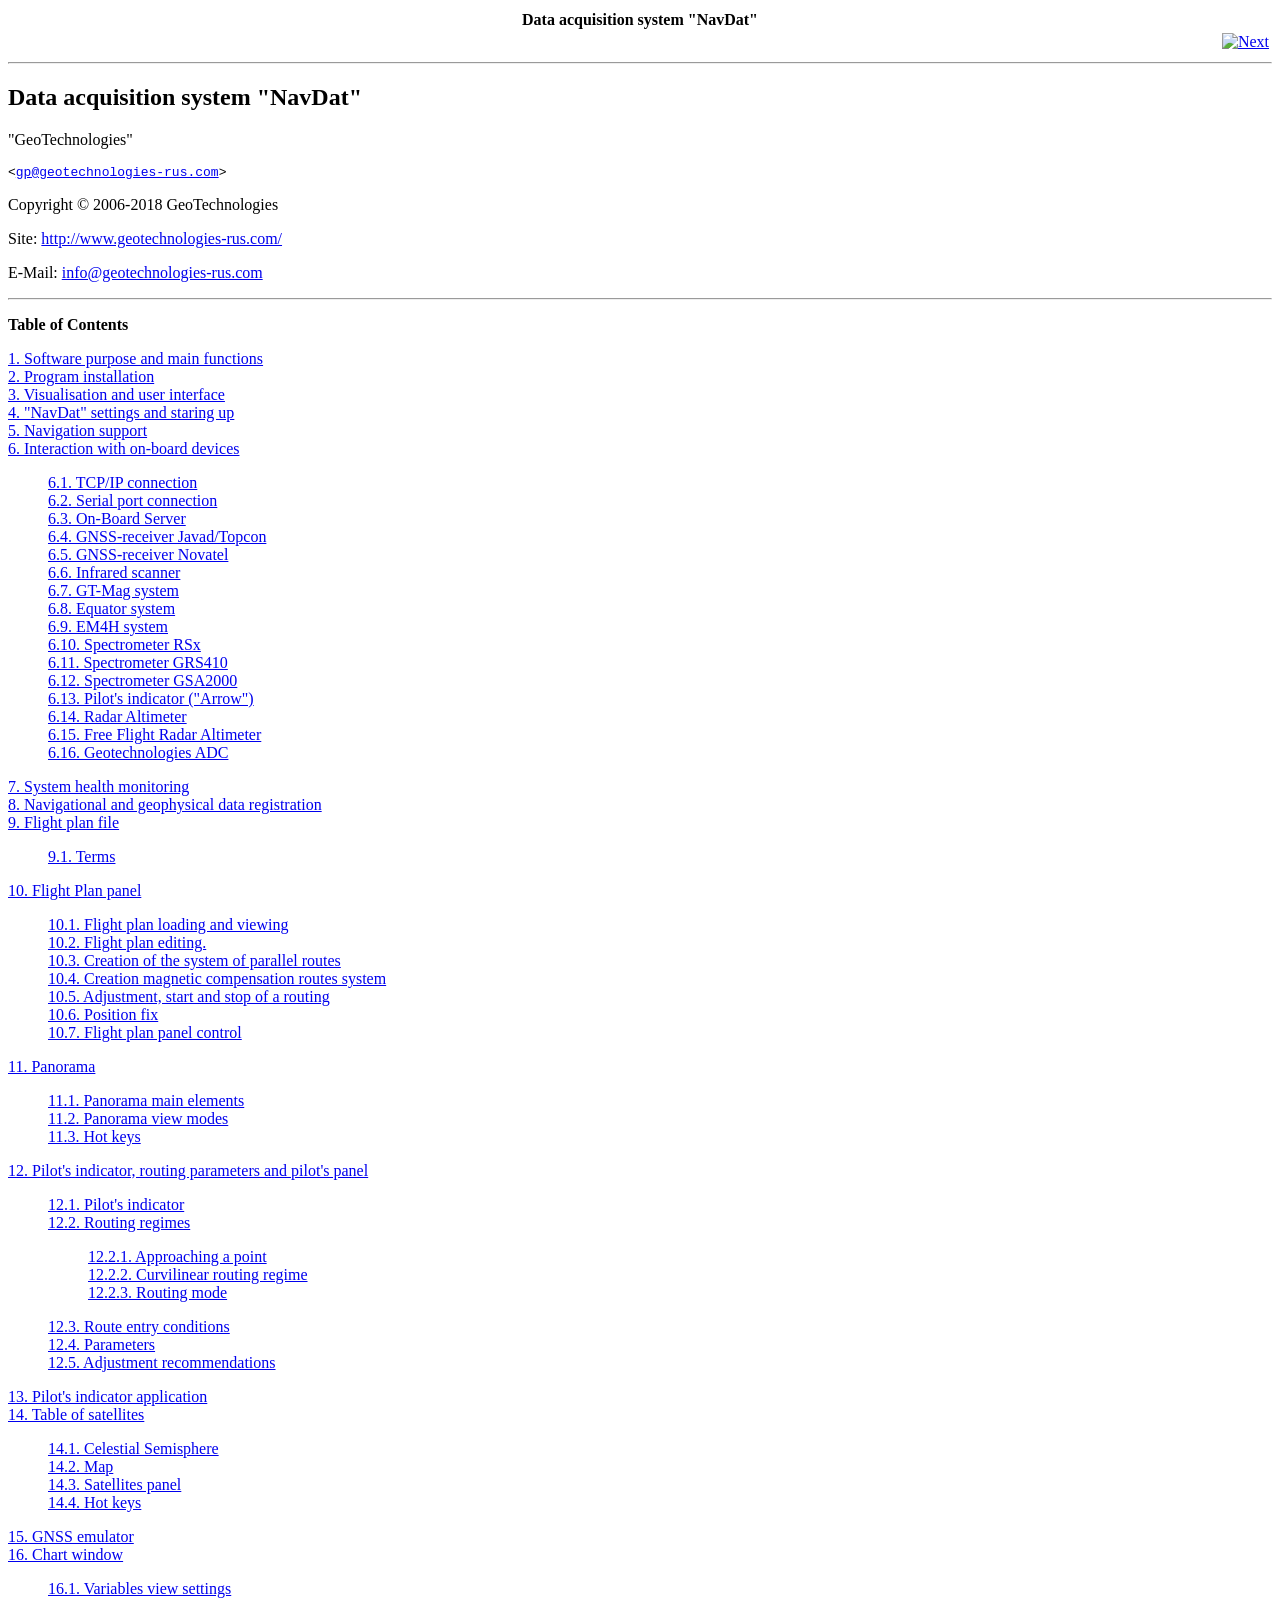
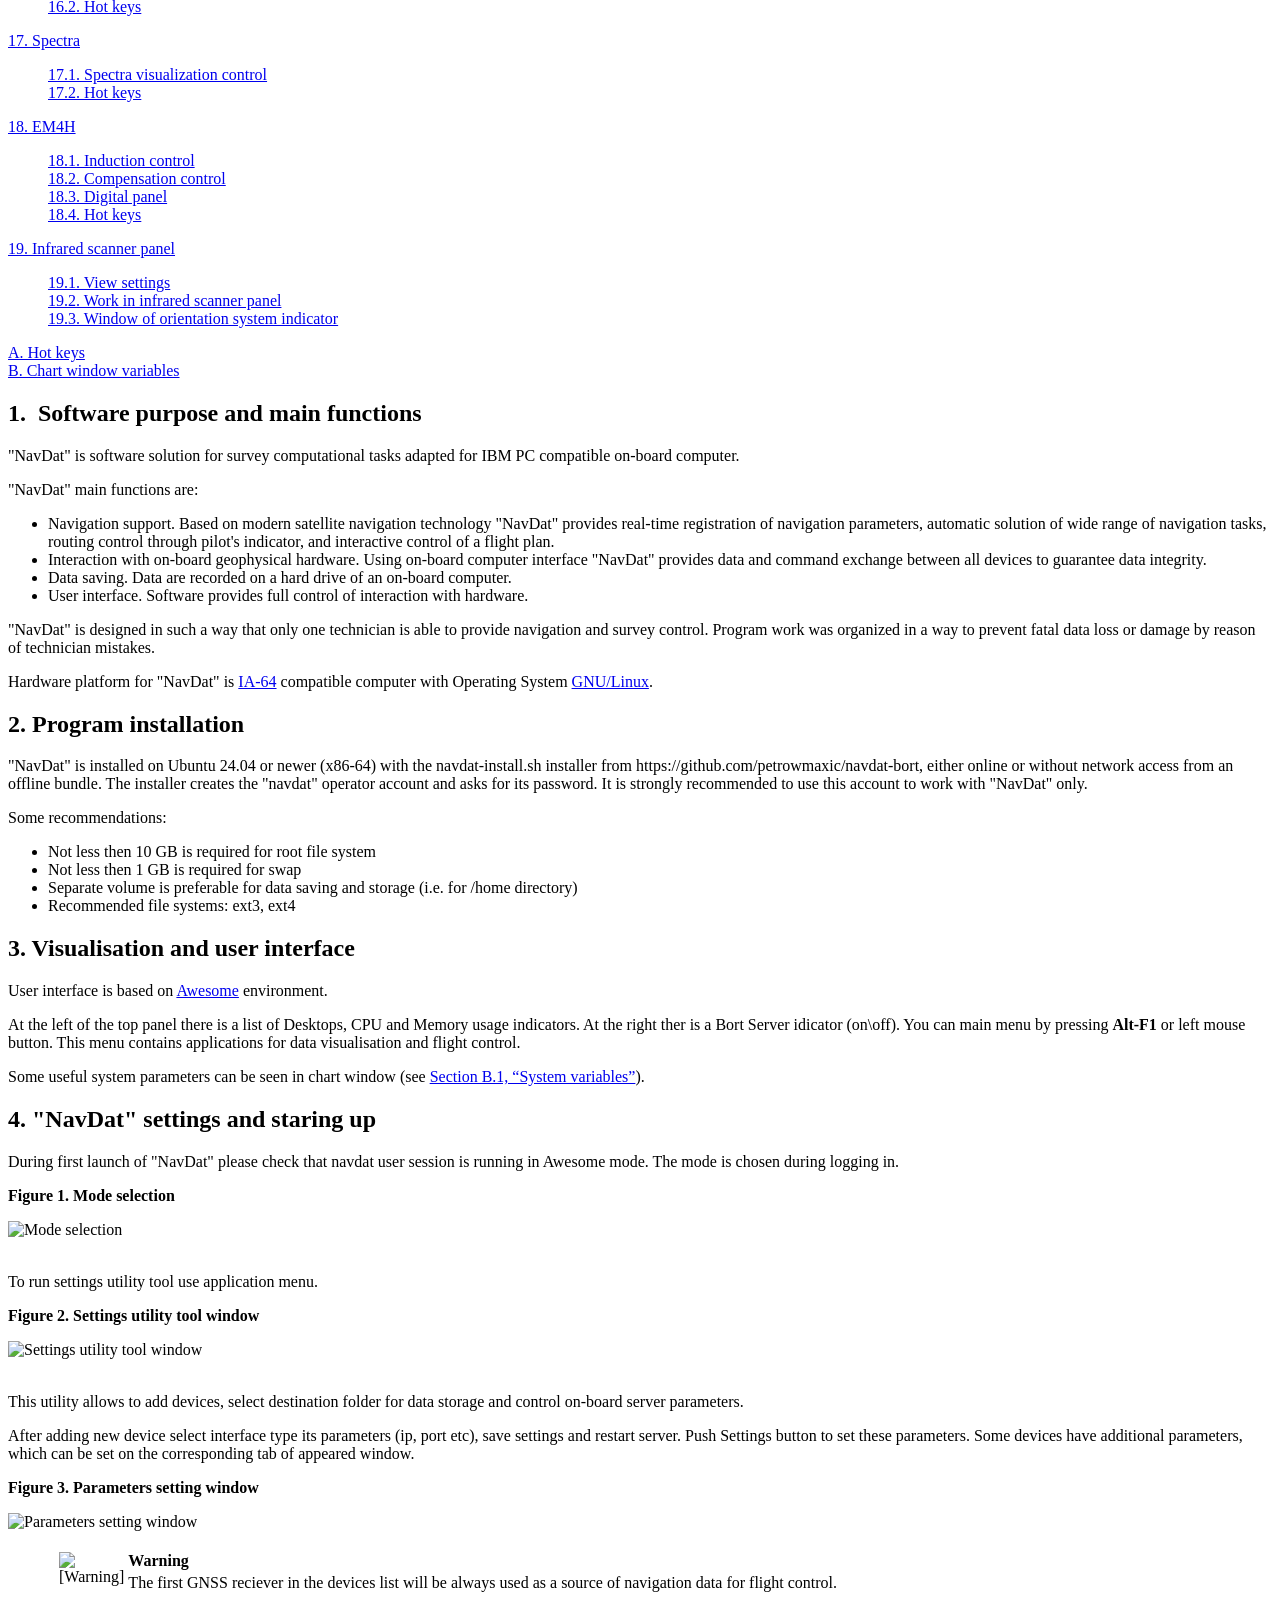
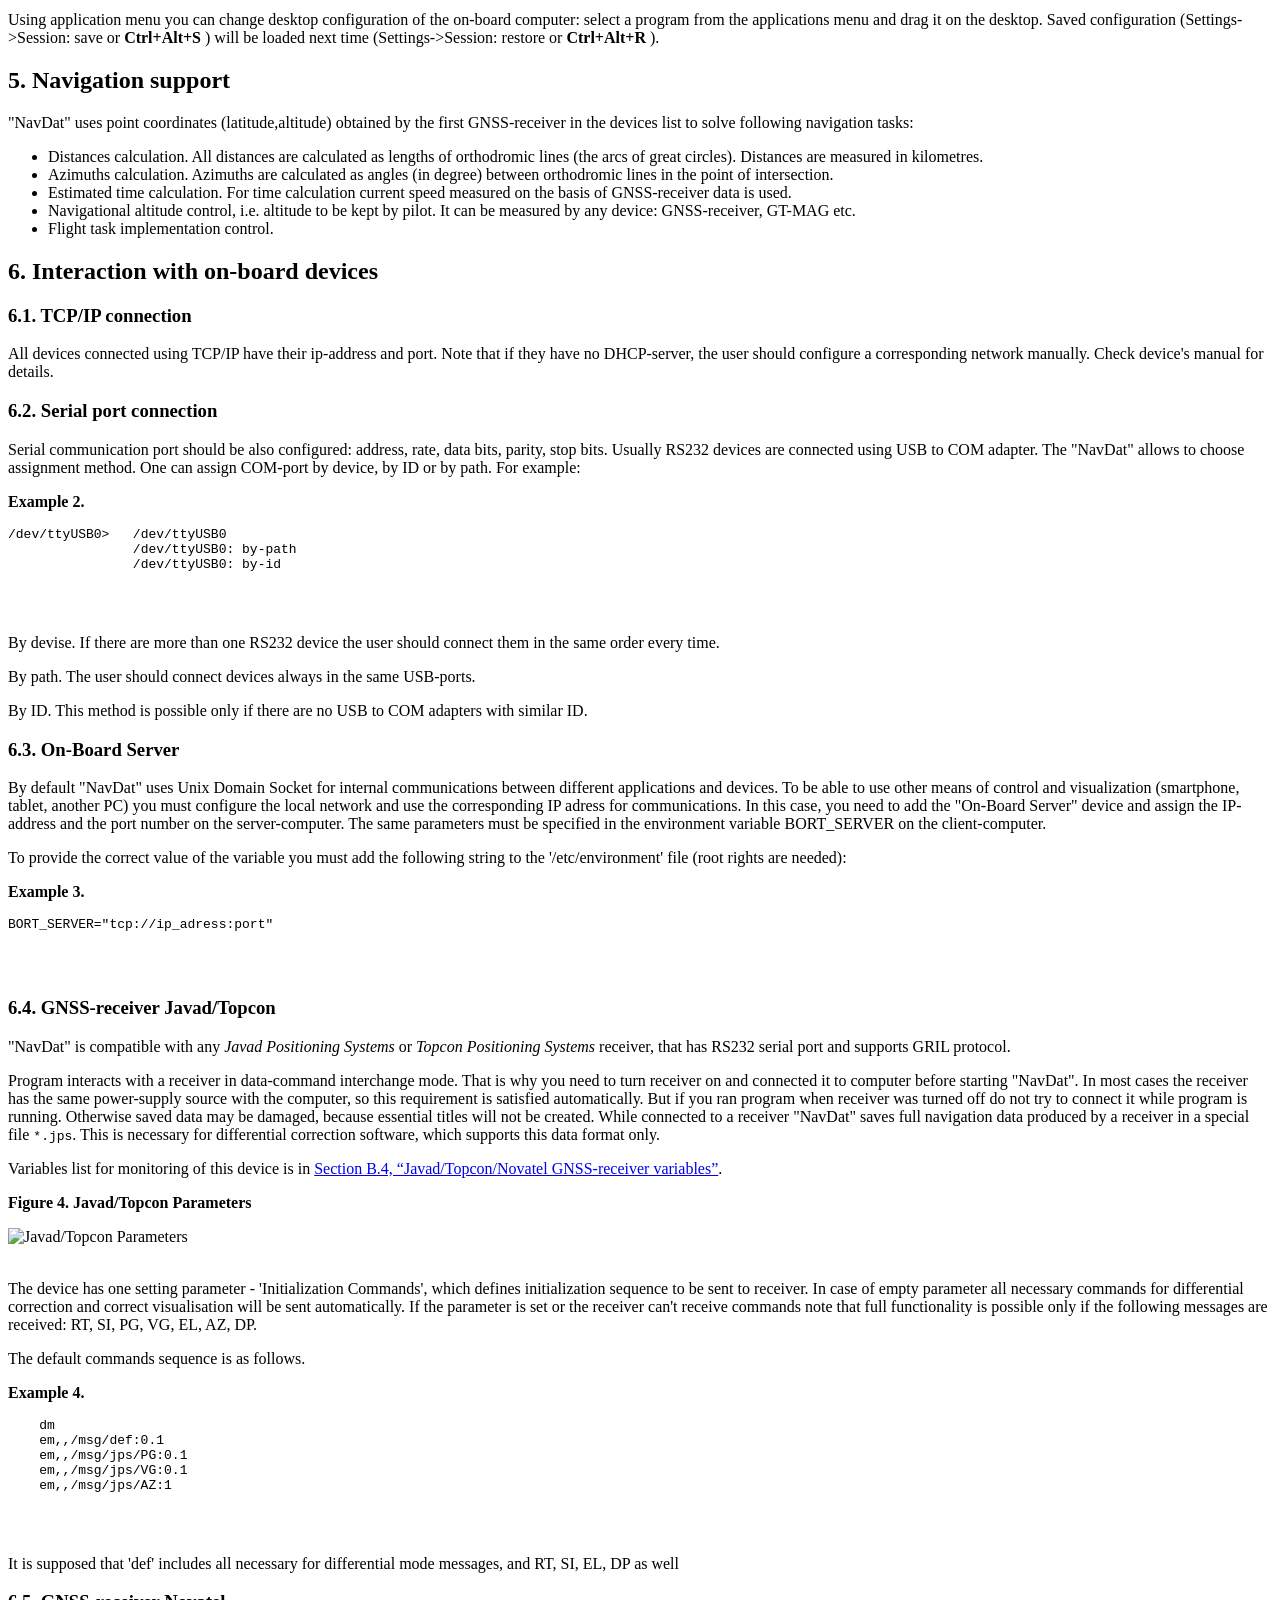
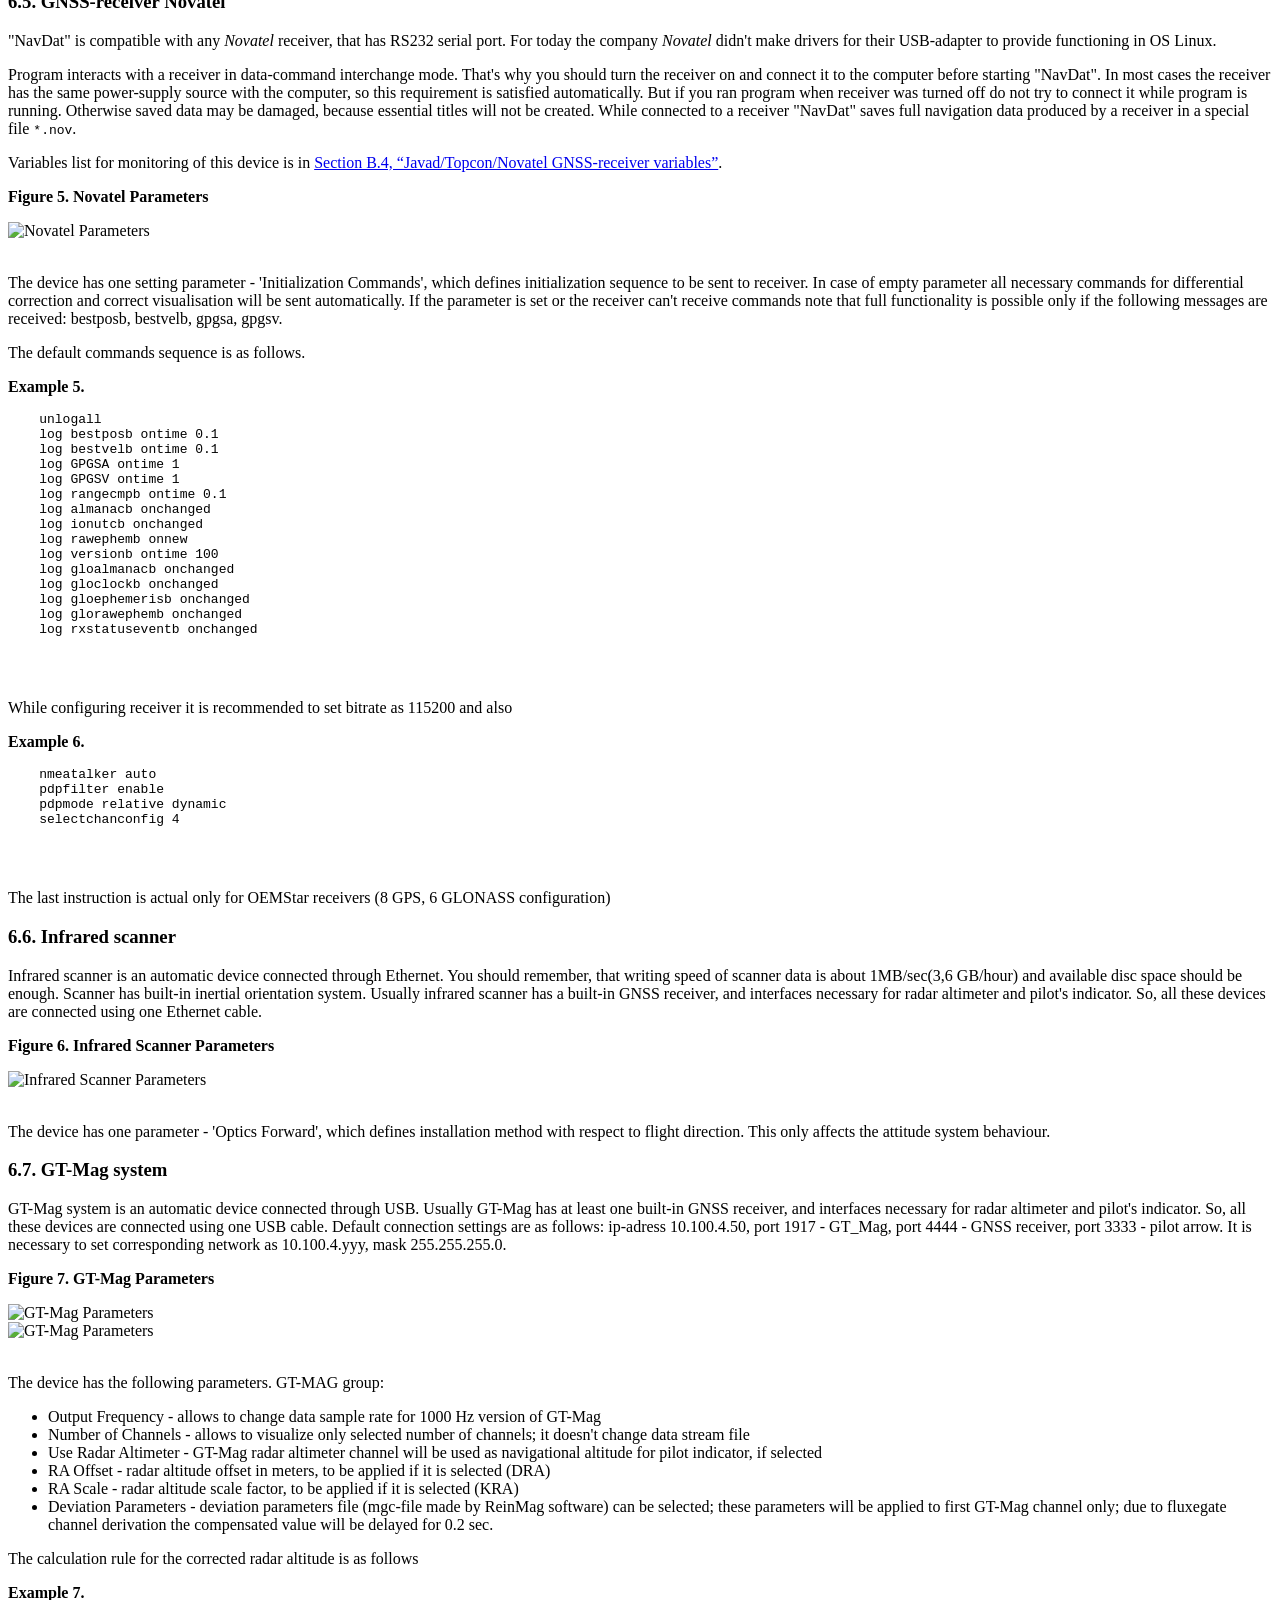
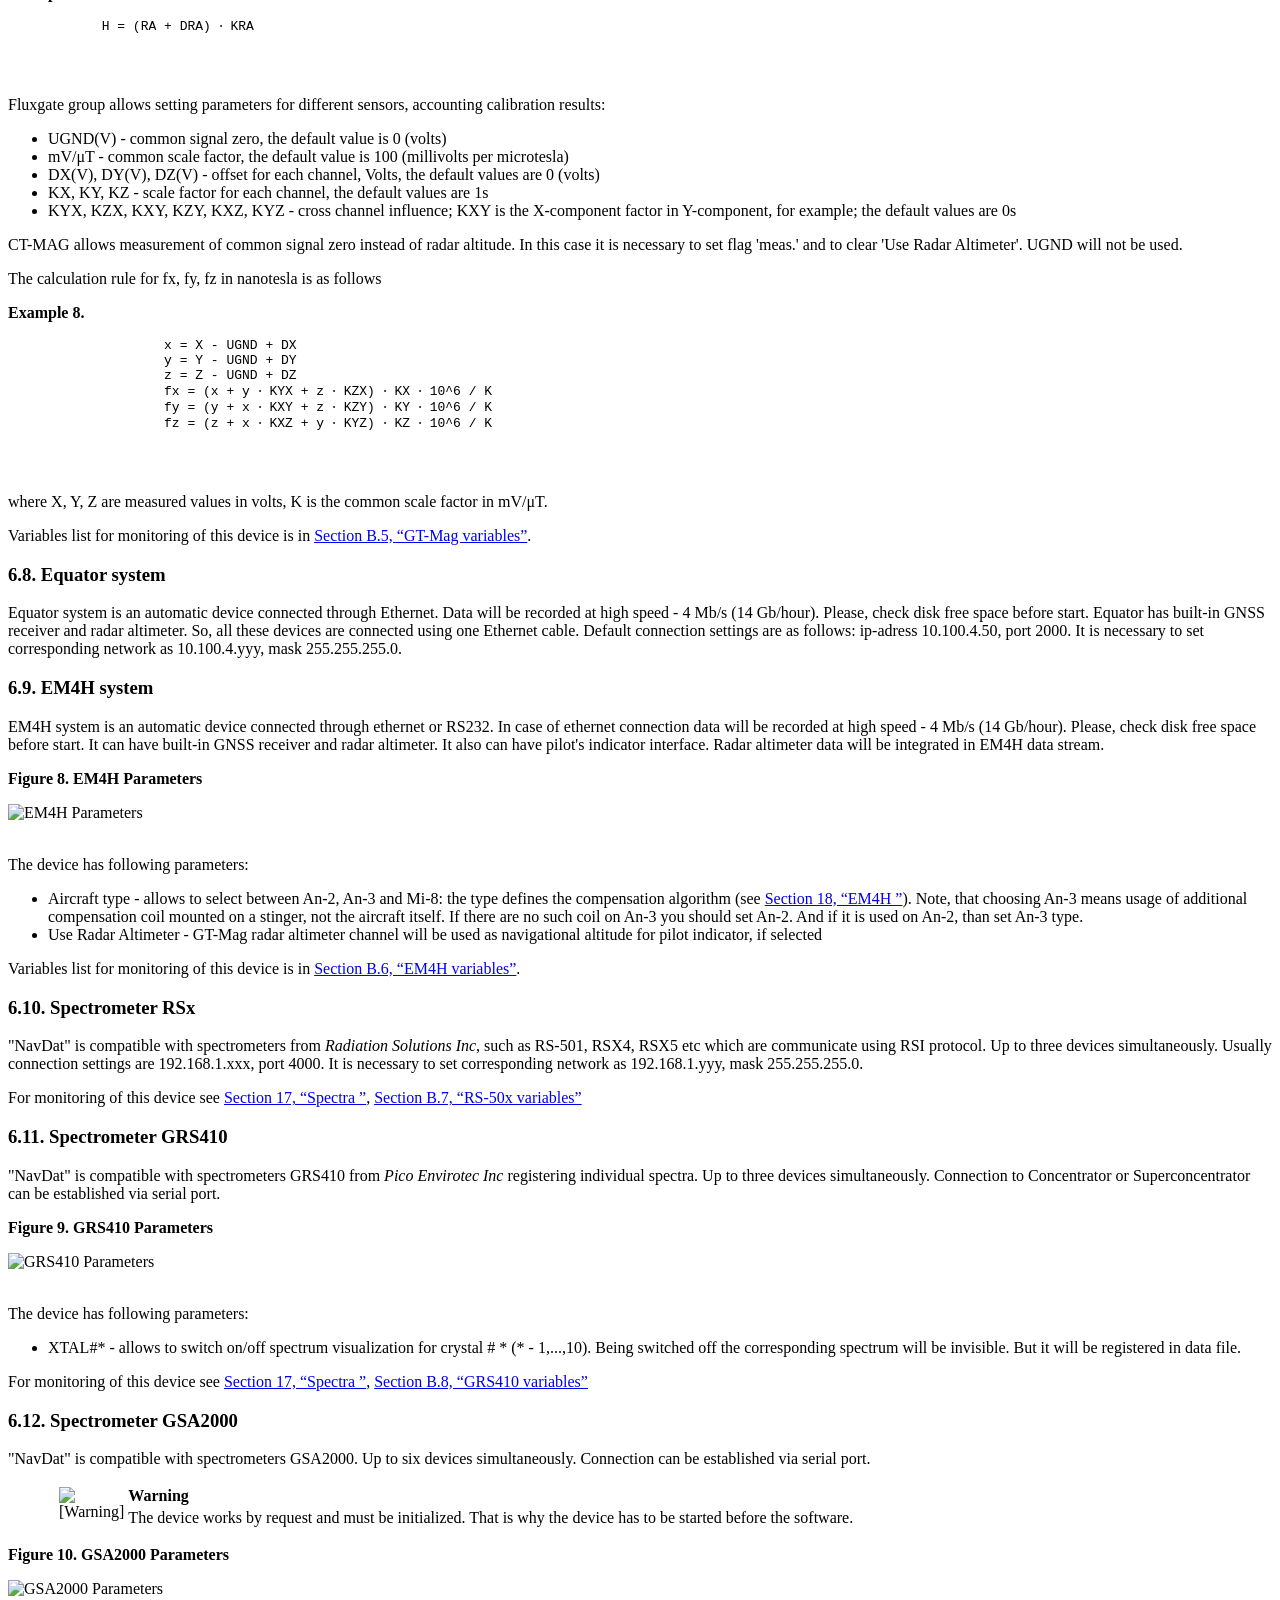
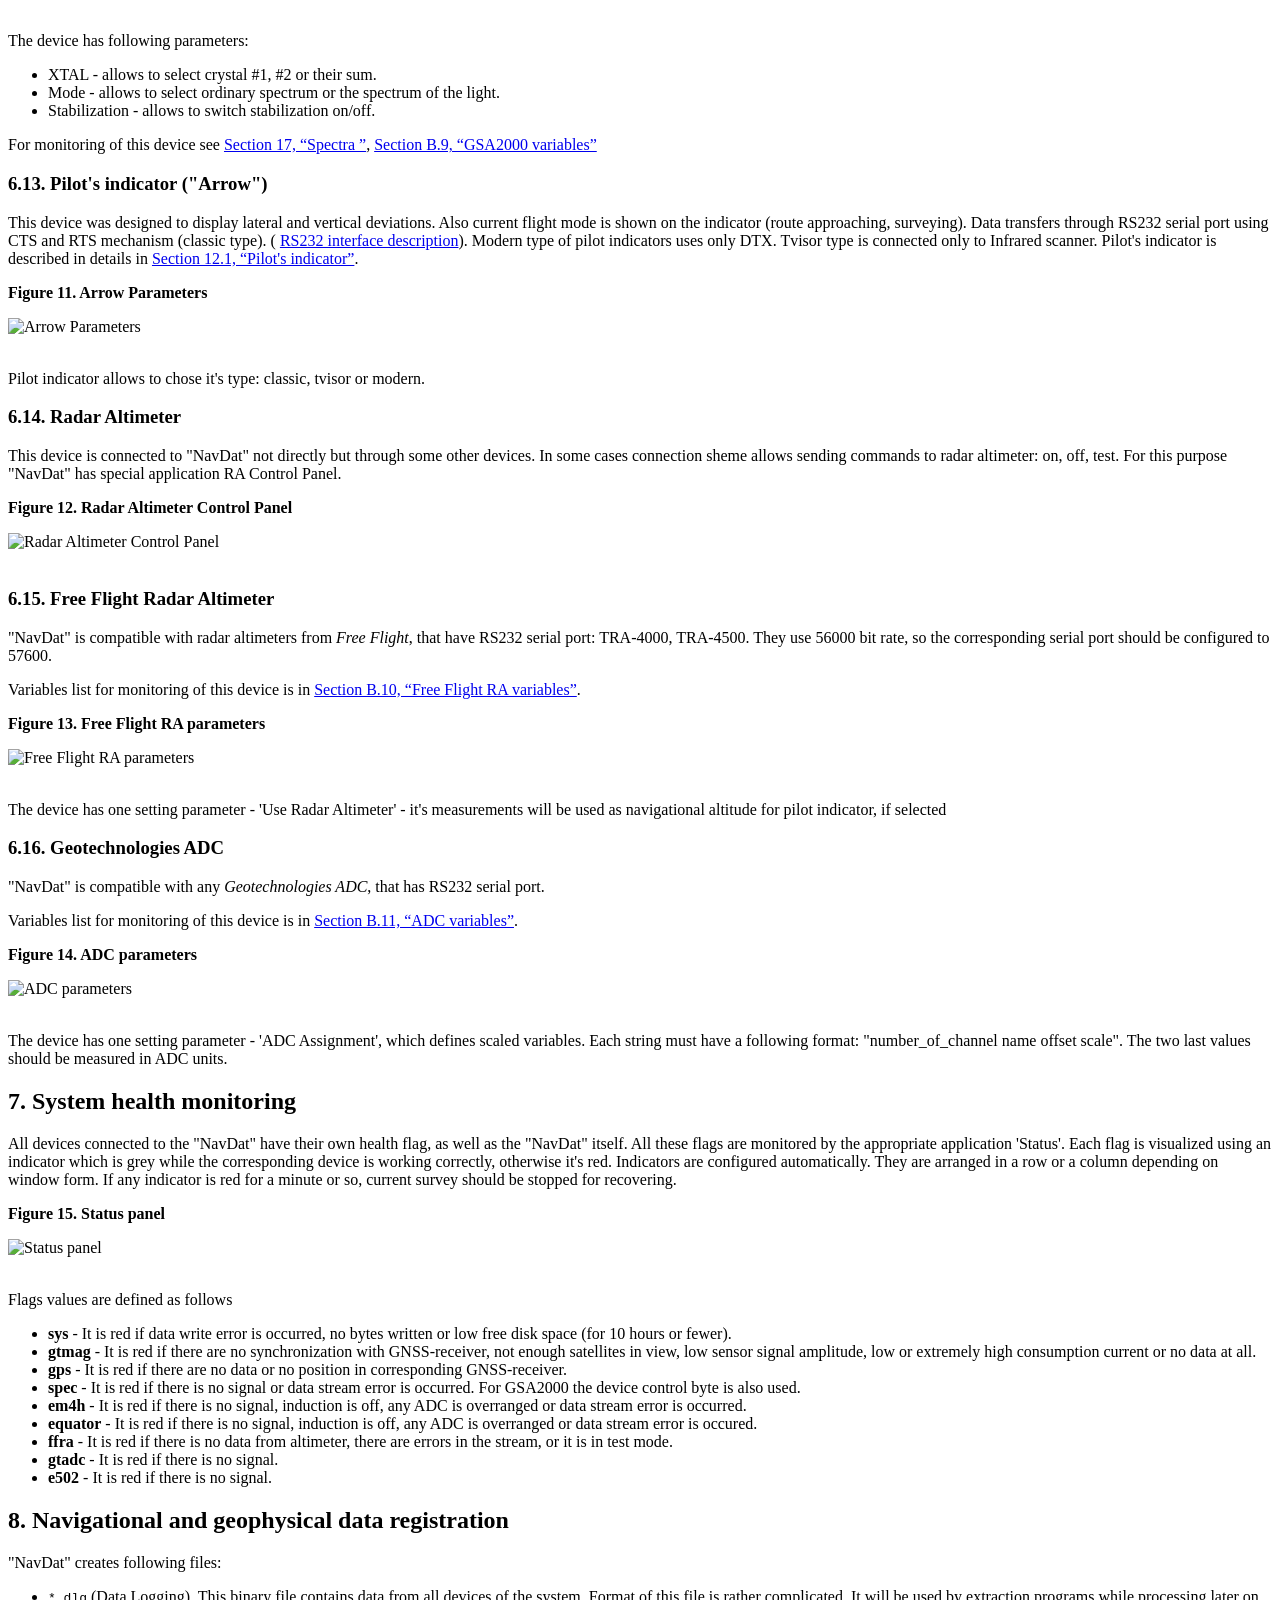
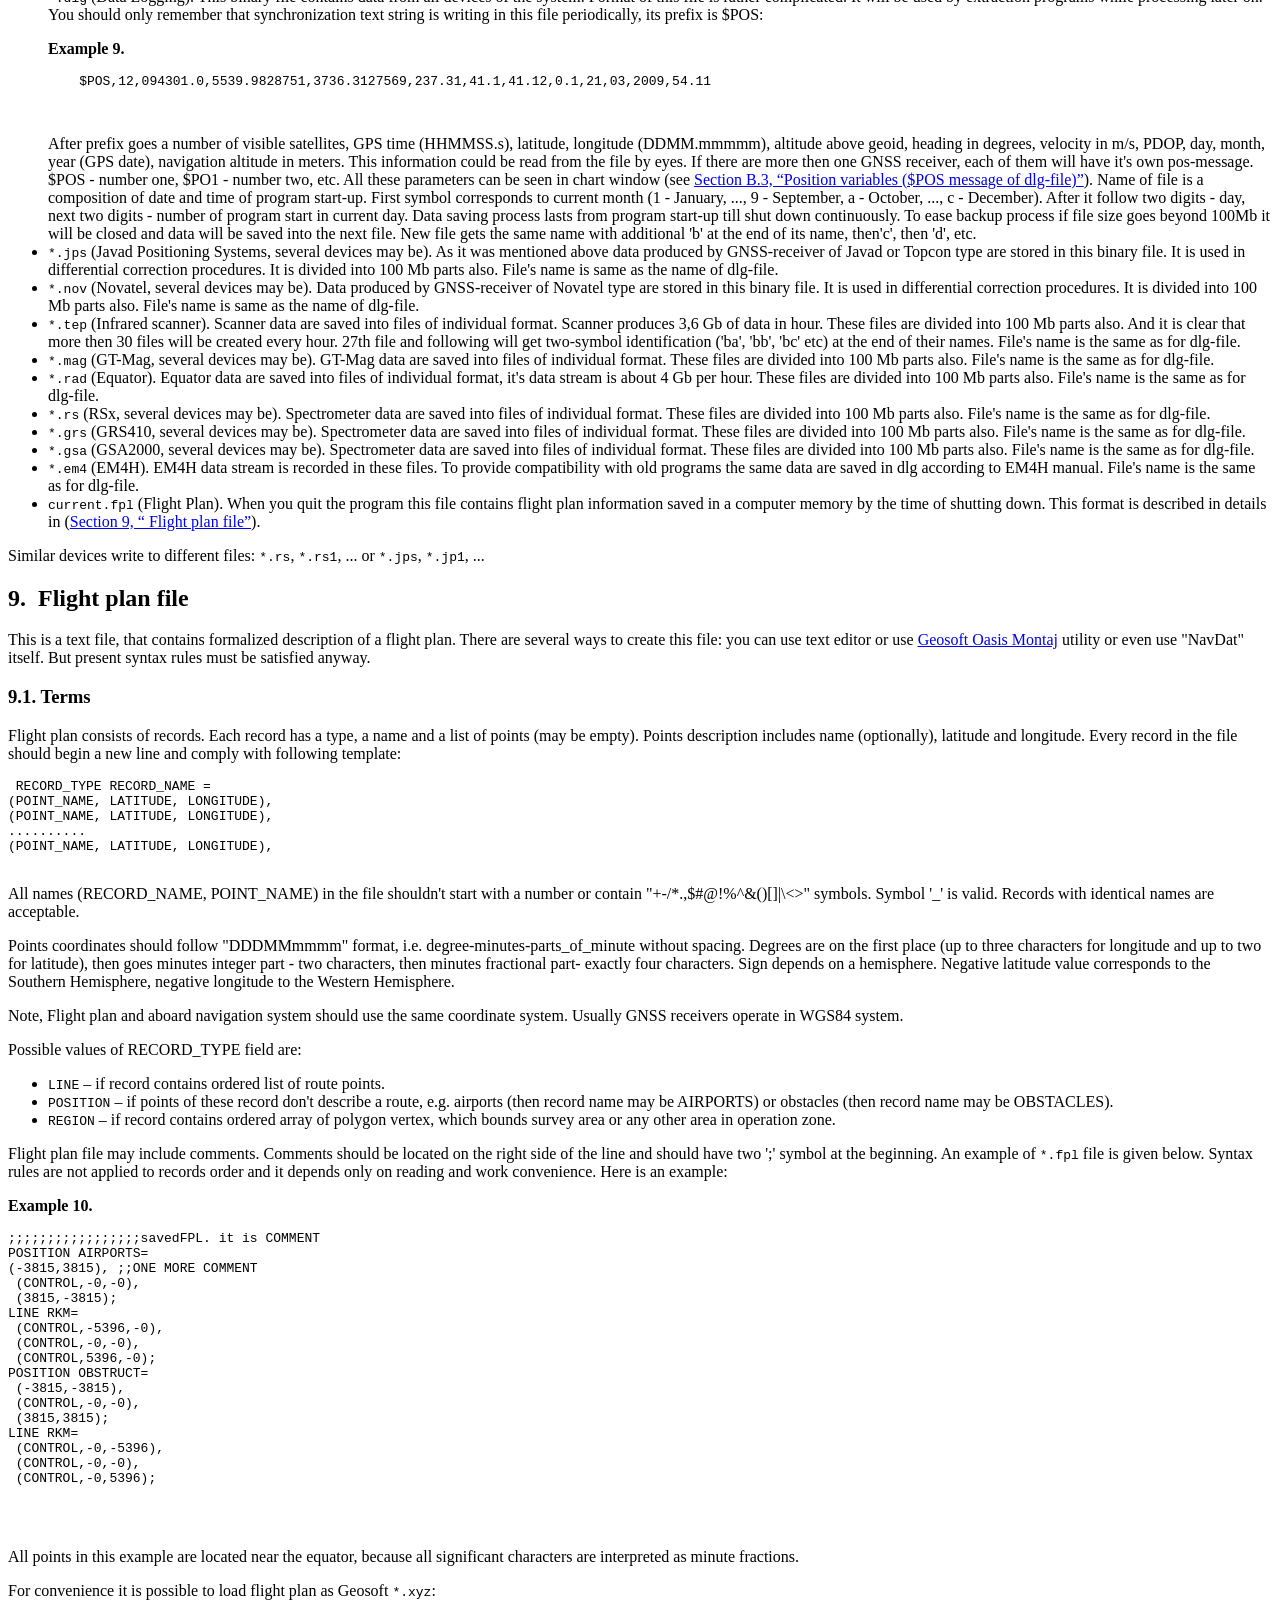
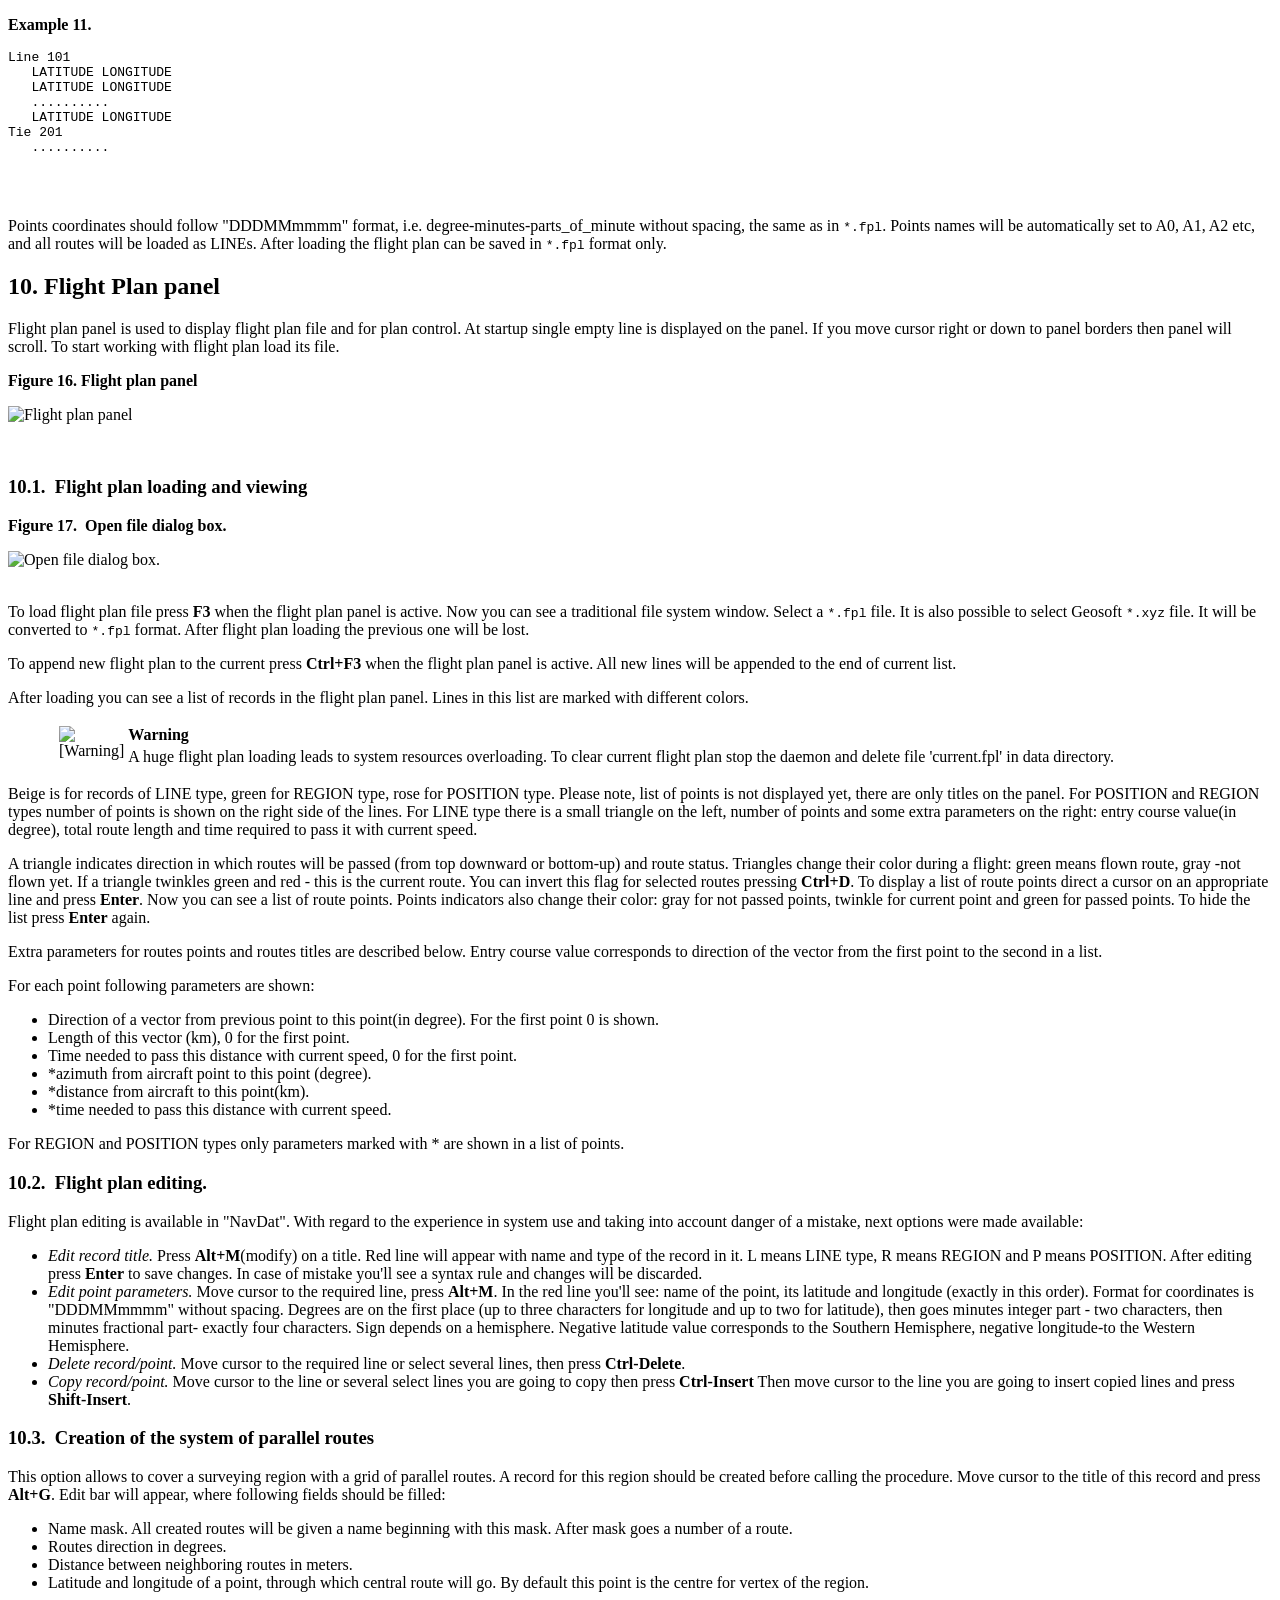
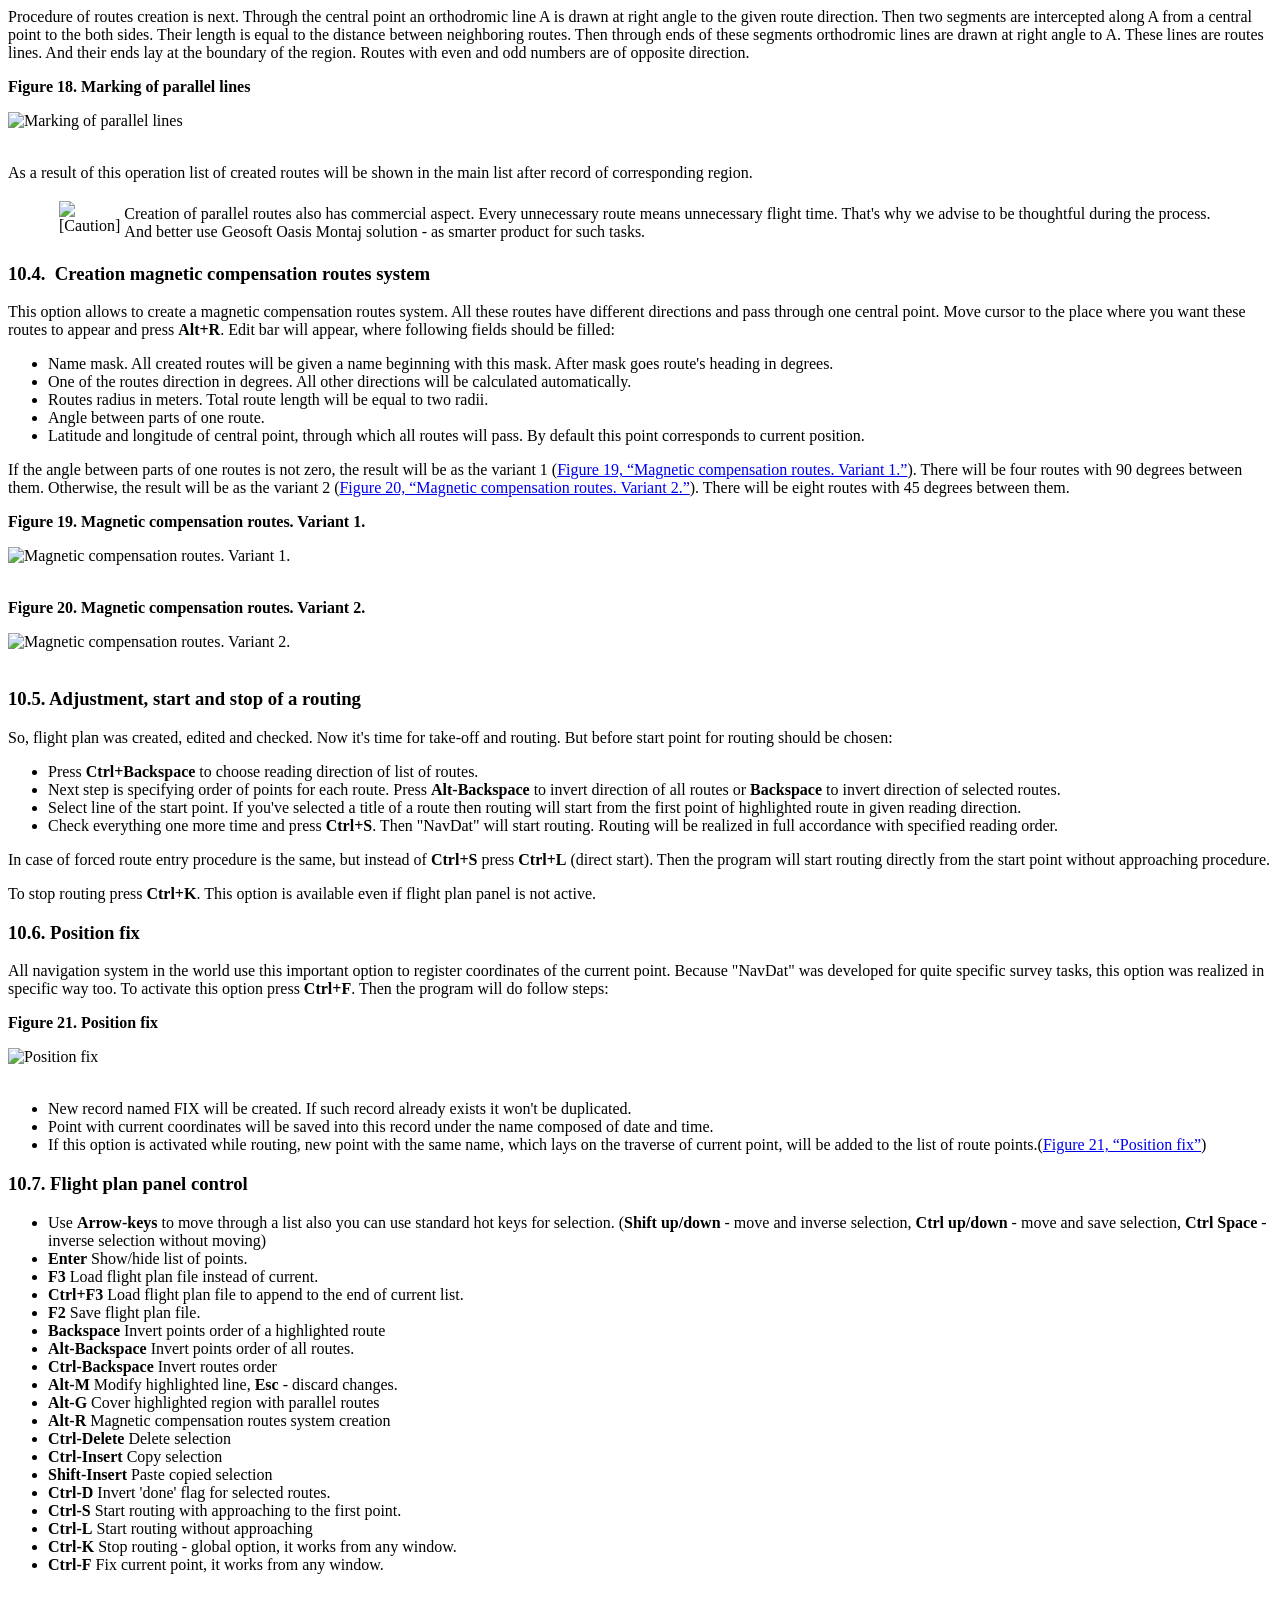
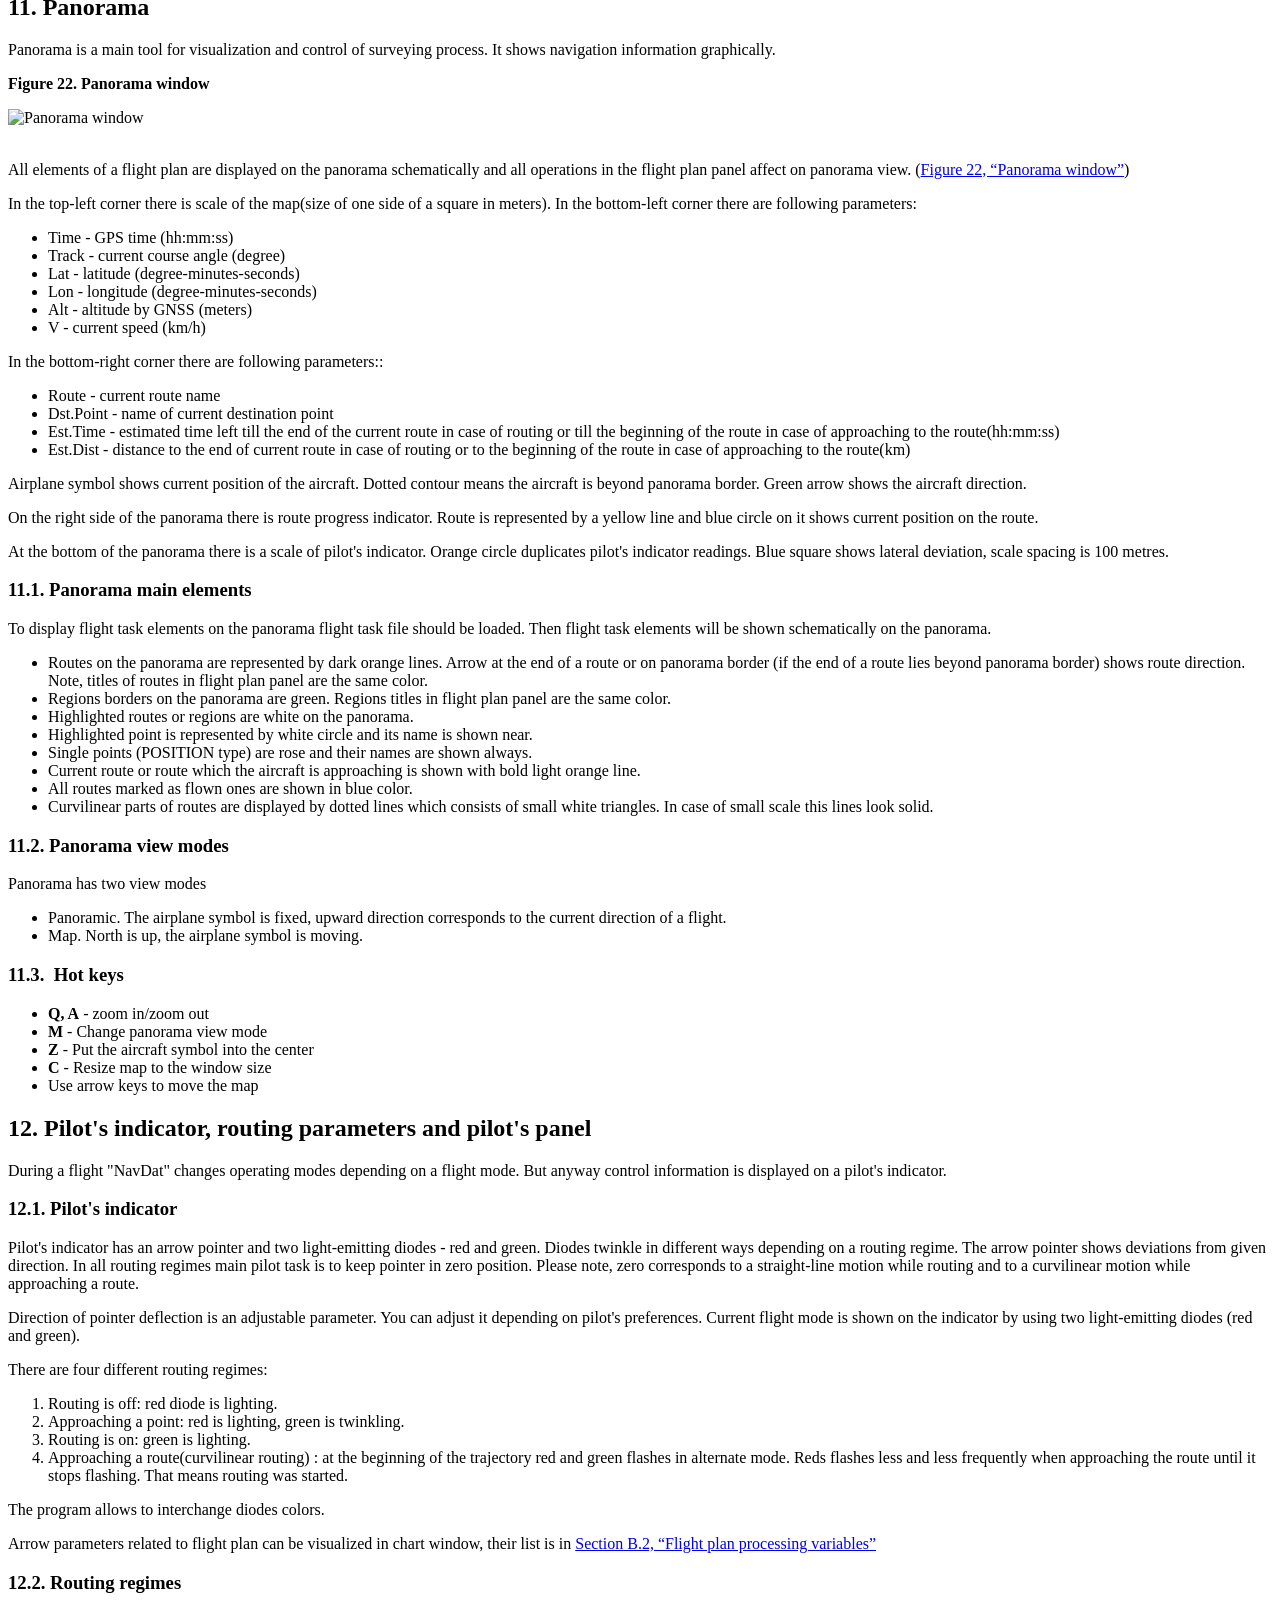
==== commit 12306820: "Убрать из репозитория данные подписки «Геотехнологий» - справка (ru/en, XML и HTML): удалена инструк" ====
--- a/navdat/help/html/en/index.html
+++ b/navdat/help/html/en/index.html
@@ -517,40 +517,7 @@
           </div>
         </div>
         <p xml:lang="en" lang="en">
-    "NavDat" is delivered as a software package from <a class="ulink" href="http://geotechnologies-rus.com/en/main_en.html" target="_top">Geotechnologies</a>
-	server. The package is created to be used on GNU/Linux system
-    <a class="ulink" href="http://ubuntu.com" target="_top">Ubuntu 16.04.3 LTS</a>.
-    First, you should install 64-bit Ubuntu Operating System, installation guide could be found here:
-    <a class="ulink" href="http://tutorials.ubuntu.com/tutorial/tutorial-install-ubuntu-desktop" target="_top">http://tutorials.ubuntu.com/tutorial/tutorial-install-ubuntu-desktop</a>.
-  Second, start <a class="ulink" href="https://linuxconfig.org/how-to-open-a-terminal-on-ubuntu-xenial-xerus-16-04-linux" target="_top">Terminal</a> and run the following commands:
-  </p>
-        <div class="example">
-          <a id="idm45014161309520"></a>
-          <p class="title">
-            <strong>Example 1. </strong>
-          </p>
-          <div class="example-contents">
-            <pre class="programlisting">
-		wget -qO - https://dist.gtcomp.ru/key.gpg | sudo apt-key add -
-	</pre>
-            <pre class="programlisting">
-		sudo tee /etc/apt/sources.list.d/navdat.list &lt;&lt;EOF
-		deb https://dist.gtcomp.ru/navdat-xenial-common stable/
-		deb https://user_name:password@dist.gtcomp.ru/navdat-xenial-user_name stable/
-		EOF
-	</pre>
-            <pre class="programlisting">
-		sudo apt-get update
-	</pre>
-            <pre class="programlisting">
-		sudo apt-get install navdat-user
-	</pre>
-          </div>
-        </div>
-        <br class="example-break" />
-        <p xml:lang="en" lang="en">
-    Your user_name and password are provided by <a class="ulink" href="http://geotechnologies-rus.com/en/main_en.html" target="_top">Geotechnologies</a>.
-    After the System reboot a new account "NavDat session user" will appear. Its password is set by the administrator during installation.
+    "NavDat" is installed on Ubuntu 24.04 or newer (x86-64) with the navdat-install.sh installer from https://github.com/petrowmaxic/navdat-bort, either online or without network access from an offline bundle. The installer creates the "navdat" operator account and asks for its password.
     It is strongly recommended to use this account to work with "NavDat" only. 
   </p>
         <p xml:lang="en" lang="en">
